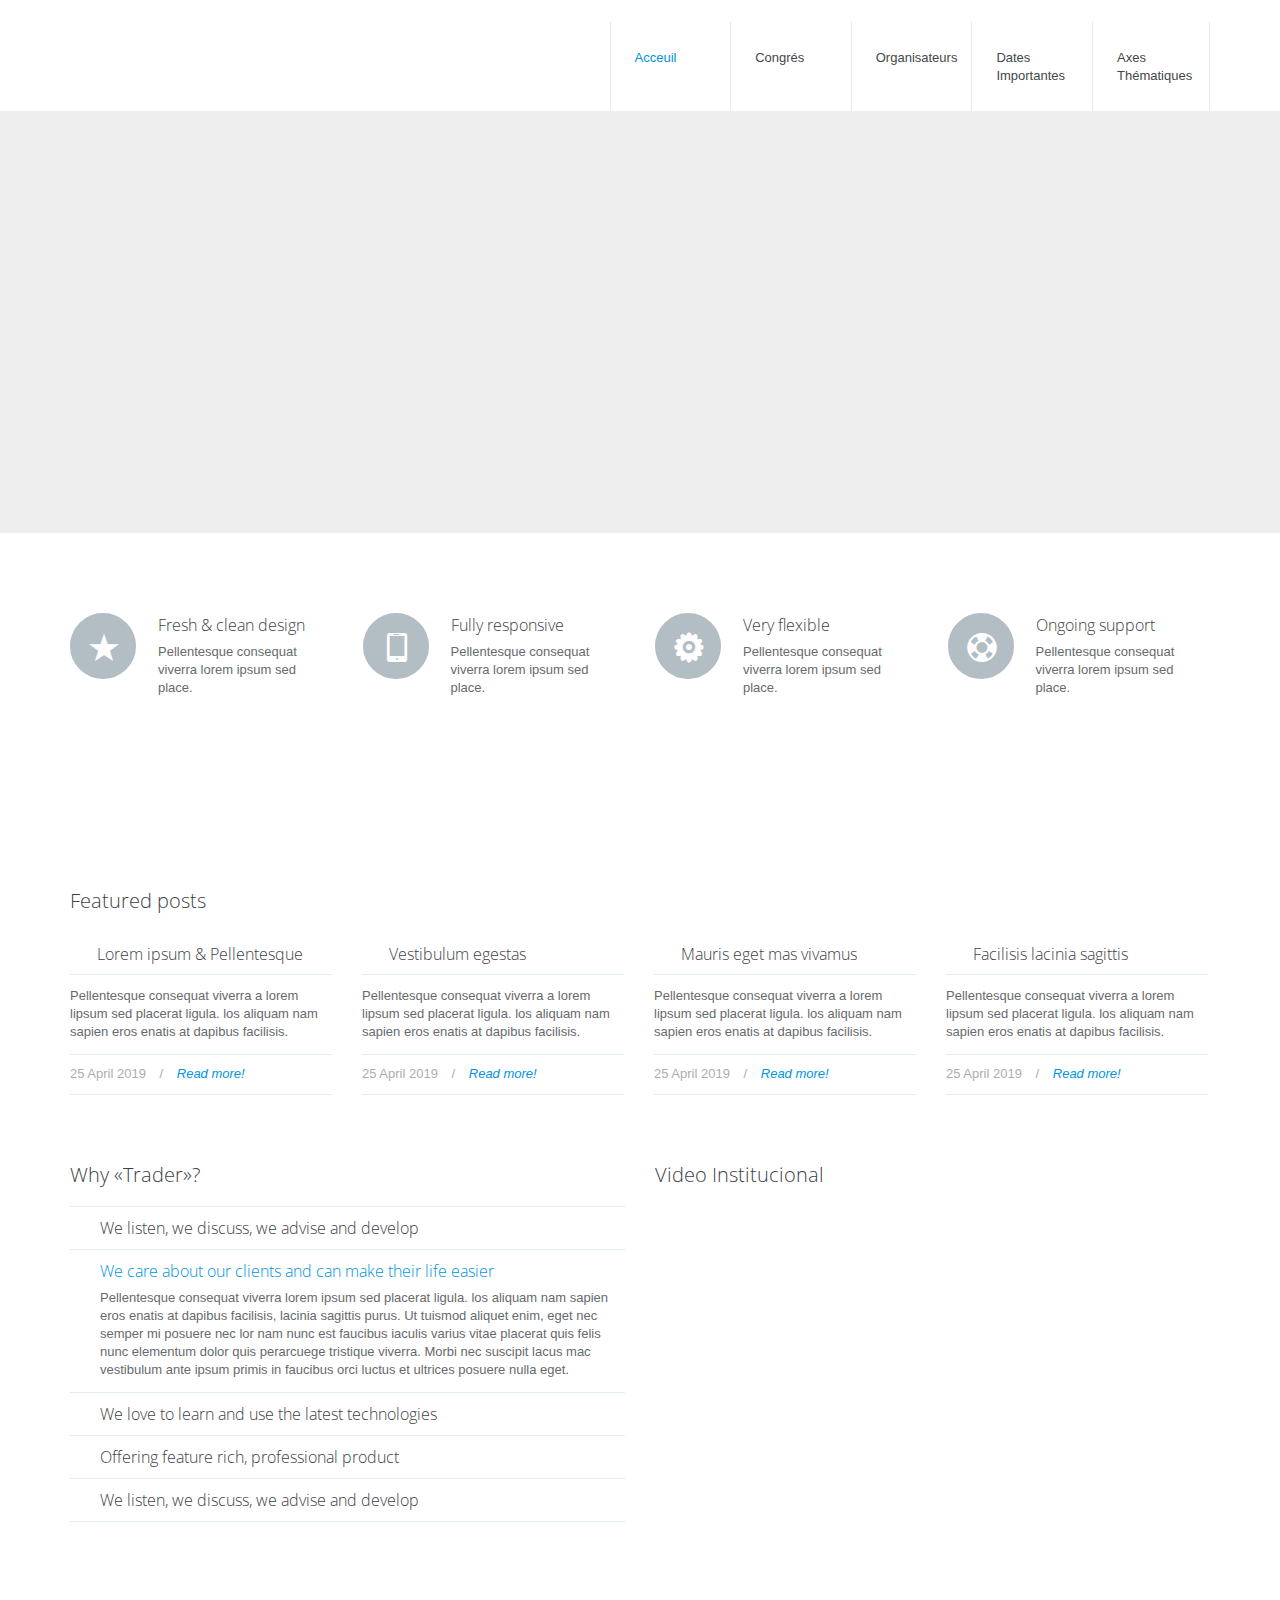
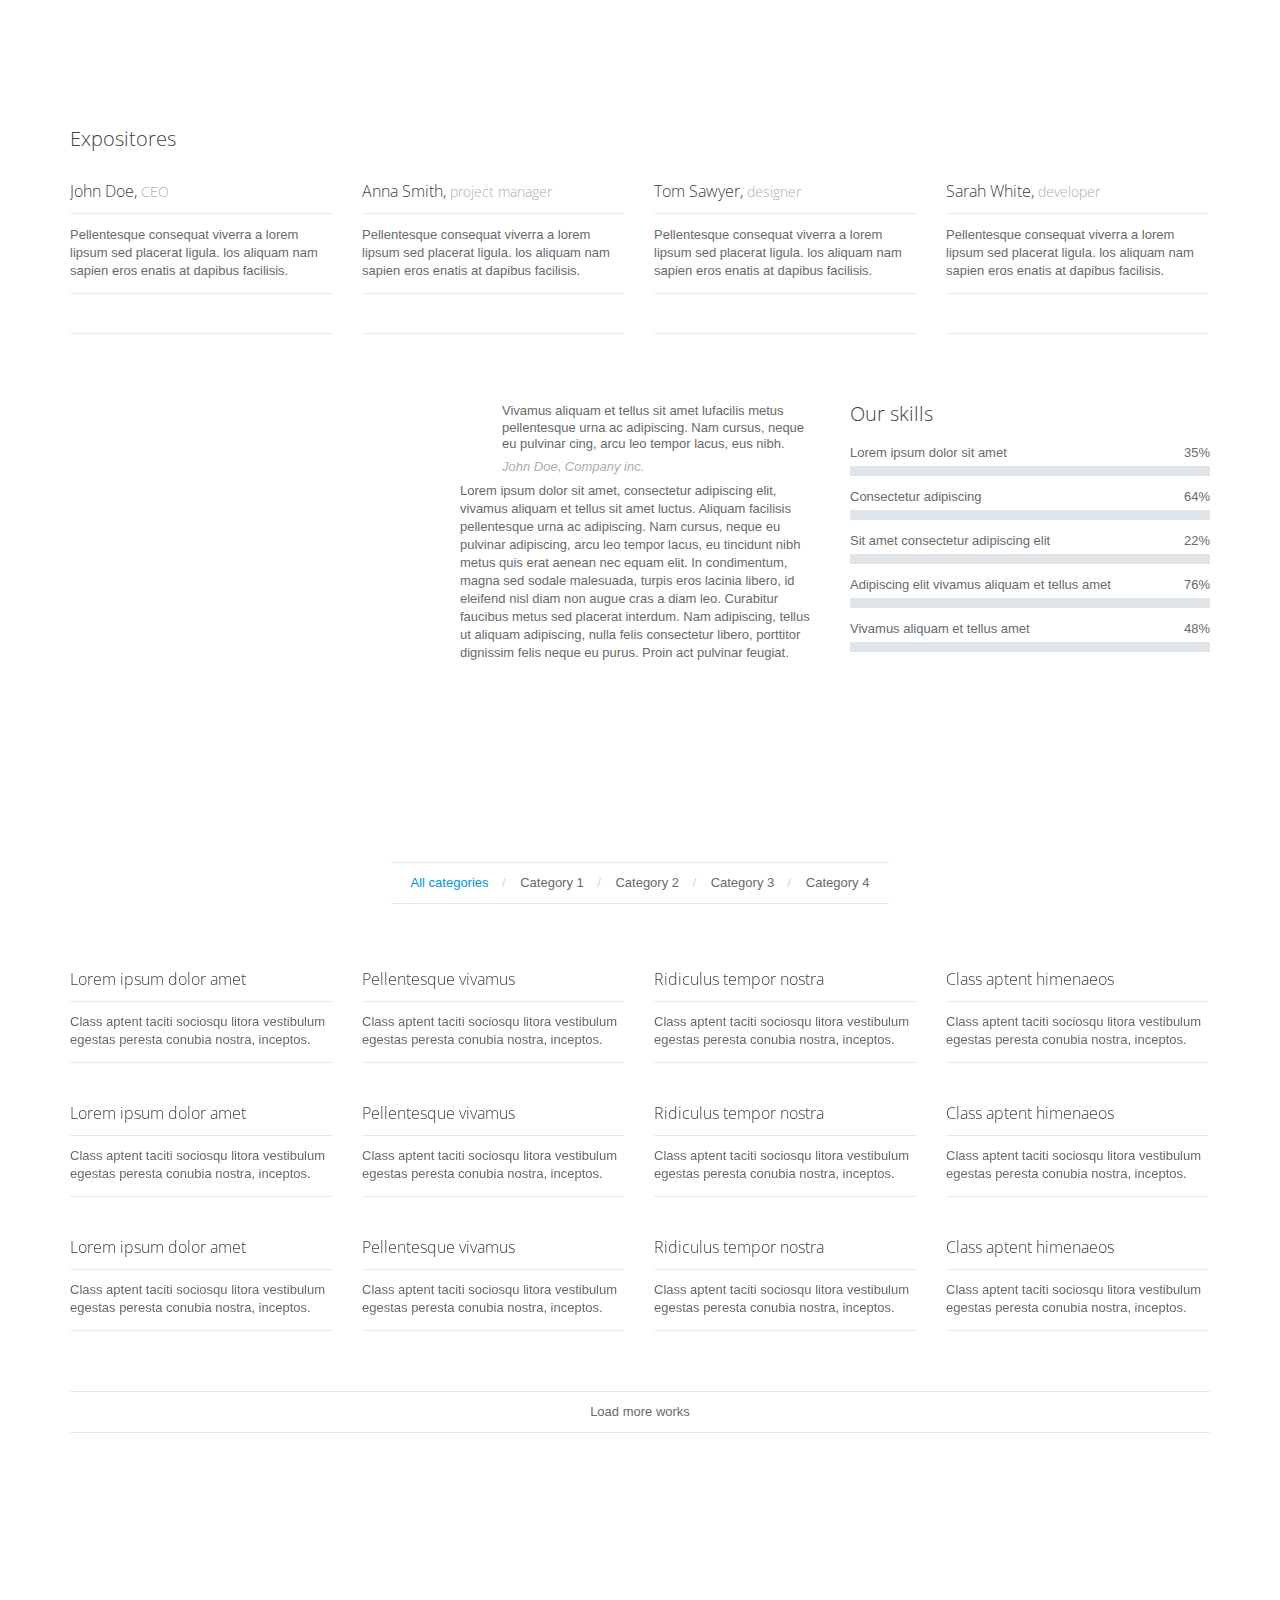
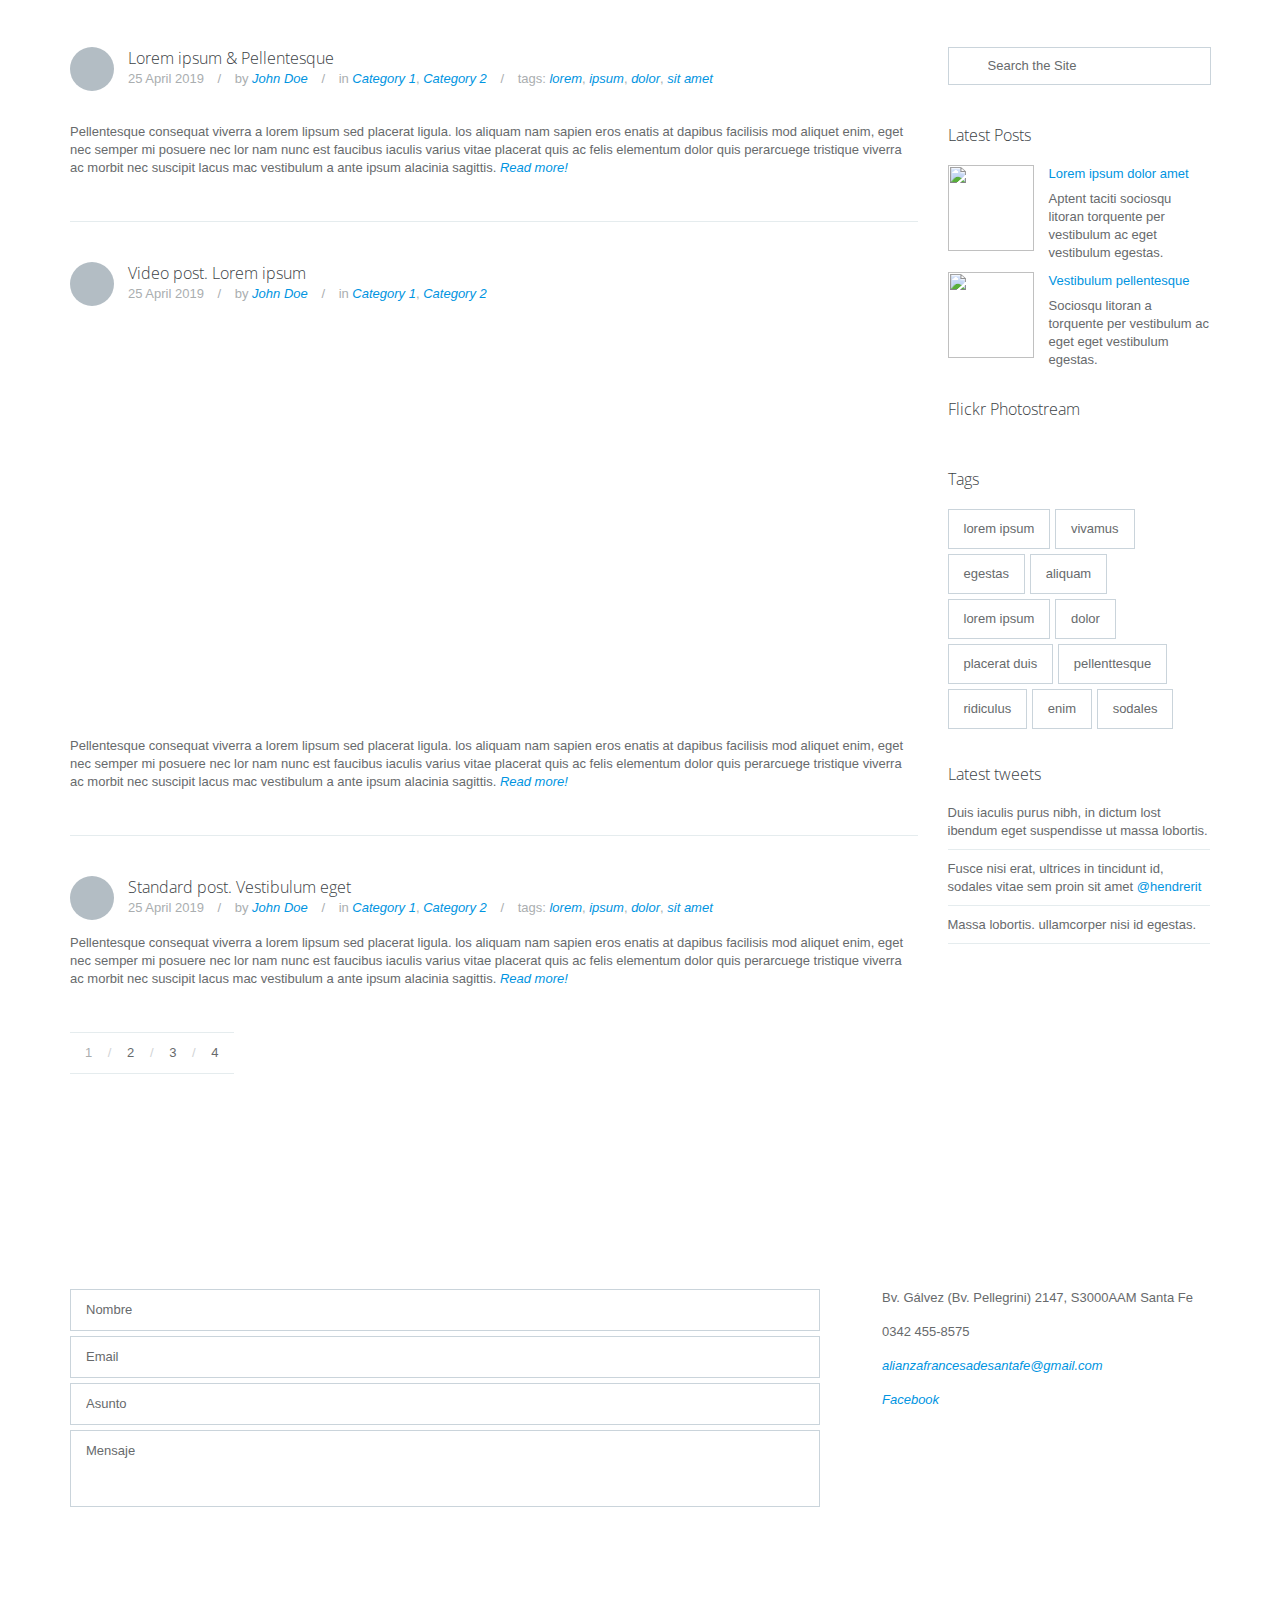
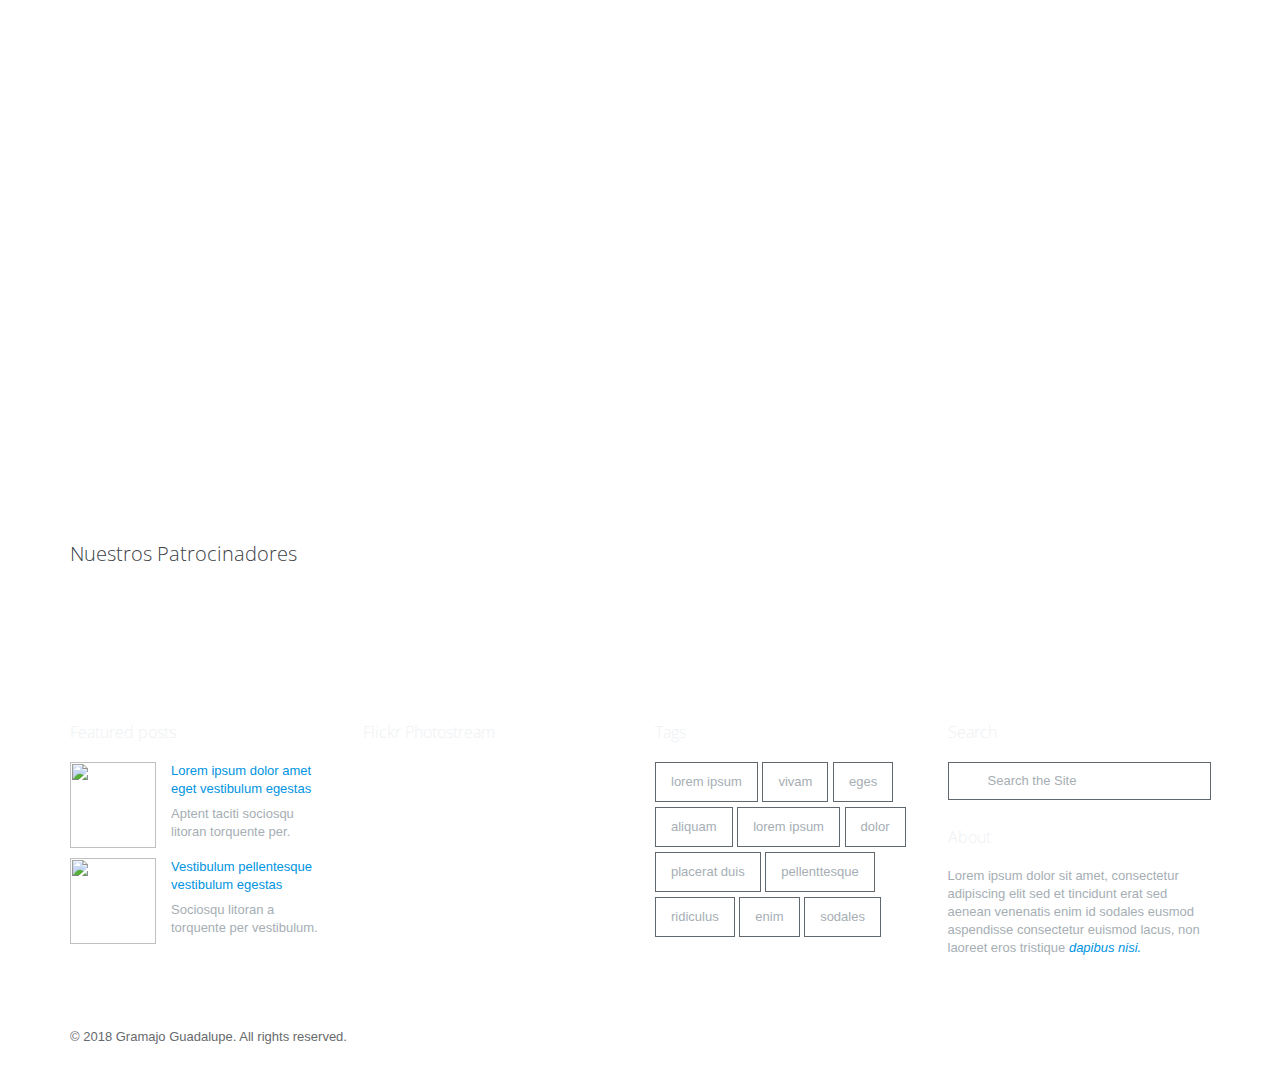
==== index.html @ 89263e57 "Primer Commit" ====
﻿<!DOCTYPE html>
<html><head>
	<meta charset="utf-8">
	<title>Congreso Nacional de Profesores de Frances</title>
    <meta name="viewport" content="width=device-width, initial-scale=1.0">
	<meta name="description" content="">
	<meta name="author" content="">

    <link href="css/bootstrap.css" rel="stylesheet" type="text/css" />
    <link href="css/plugins.css" rel="stylesheet" type="text/css" />
    <link href="css/animate.css" rel="stylesheet" type="text/css" />
    <link href="css/style.css" rel="stylesheet" type="text/css" />
    <link href="css/responsive.css" rel="stylesheet" type="text/css" />
    <link rel="shortcut icon" href="images/favicon.ico">
    <!-- // IE  // -->
	<!--[if IE]><script src="http://html5shiv.googlecode.com/svn/trunk/html5.js"></script><![endif]-->
    <!--[if IE 8 ]><html class="ie ie8" lang="en"> <![endif]-->
    <link href='http://fonts.googleapis.com/css?family=Open+Sans:800,700,300,600,400' rel='stylesheet' type='text/css'>
    <script type="text/javascript" src="js/jquery-1.9.1.min.js"></script>
	<script src="js/jquery-ui.min.js" type="text/javascript"></script>
    <script type="text/javascript" src="js/jquery.isotope.min.js"></script>
	<script type="text/javascript" src="js/sorting.js"></script>
    <script type="text/javascript" src="js/current.js"></script>
    <script type="text/javascript" src="js/animate.js"></script>
</head>
<body class="animated" data-animated="fadeIn">
    <!-- #page -->
    <div id="page">
        <!-- header section -->
        <section id="top">
        	<!--top_line-->
            <div class="top_line">
            	<div class="container">
            		<!-- <div class="fleft">Lorem ipsum dolor sit amet consectetur.</div>
                	<div class="fright">Call us toll free: +1 800 2526 305</div> -->
                    <div class="clear"></div>
                </div>
            </div>
            <!--//top_line-->
            <header>
                <div class="container">
                    <!-- logo -->
                    <div id="logo">
                        <a href="index.html#top"><img src="images/logo2.png" alt="" /></a>
                    </div>
                    <!-- menu -->
                    <nav class="navmenu">
                        <ul>
                            <li class="active"><a href="#top">Acceuil</a></li>
                            <li><a href="#about">Congrés</a></li>
                            <li><a href="#portfolio">Organisateurs</a></li>
                            <li><a href="#blog">Dates Importantes</a></li>
                            <li><a href="#contact">Axes Thématiques</a></li>
                        </ul>
                    </nav><!-- end nav -->
                    <div class="clear"></div>
                </div><!-- end .container -->
            </header>
        </section><!-- //header section -->

        <!-- home content -->
        <section class="page_section" id="home">
            <!--Slider-->
            <div class="full_slider">
                <div id="fullwidth_slider" class="flexslider">
                  <ul class="slides">
                    <li>
                    	<img src="images/slider/1.jpg" alt="" class="slide_bg" />
                    </li>
                    <li>
                    	<img src="images/slider/2.png" alt="" class="slide_bg" />
                    </li>
                    <li>
                    	<img src="images/slider/3.jpg" alt="" class="slide_bg" />
                    </li>
                  </ul>
                </div>
             </div>
            <!--//Slider-->

            <div class="container">
            	<div class="row">
                	<div class="col-md-3">
                    	<div class="service">
                        	<a href="javascript:void(0);">
                            	<span class="service_icon">*</span>
                                <span class="service_title">Fresh &amp; clean design</span>
                                Pellentesque consequat viverra lorem ipsum sed place.
                            </a>
                        </div>
                    </div>
                    <div class="col-md-3">
                    	<div class="service">
                            <a href="javascript:void(0);">
                                <span class="service_icon">0</span>
                                <span class="service_title">Fully responsive</span>
                                Pellentesque consequat viverra lorem ipsum sed place.
                        	</a>
                        </div>
                    </div>
                    <div class="col-md-3">
                    	<div class="service">
                        	<a href="javascript:void(0);">
                                <span class="service_icon">s</span>
                                <span class="service_title">Very flexible</span>
                                Pellentesque consequat viverra lorem ipsum sed place.
                        	</a>
                        </div>
                    </div>
                    <div class="col-md-3">
                    	<div class="service">
                        	<a href="javascript:void(0);">
                                <span class="service_icon">w</span>
                                <span class="service_title">Ongoing support</span>
                                Pellentesque consequat viverra lorem ipsum sed place.
                        	</a>
                        </div>
                    </div>
                </div>
            </div>
            <!-- section header -->
            <header>
                <div class="container">
                    <!-- <h1>Meet our top notch HTML5 onepage business Template</h1>
                    <p>Buy this template and discover elegant solution for your online business fast, reliable, affordable.</p> -->
                </div><!-- end .container -->
            </header>
            <!-- //section header -->

            <!-- section content -->
            <div class="content_section container">
            	<div class="row">
                	<div class="col-md-12">
                    	<h4 class="title">Featured posts</h4>
                        <!--Carousel-->
                        <div class="carouselslider featured_posts items4" data-count="4">
                            <ul class="item_list">
                                <li>
                                    <div class="item">
                                        <div class="img_block hover_img">
                                        	<img src="images/blog/latest_1.jpg" alt="" />
                                            <a href="images/blog/latest_1.jpg" class="zoom prettyPhoto" data-rel="prettyPhoto[latest1]">Zoom</a>
                                        </div>
                                        <div class="post_type_title">
                                        	<h4><a href="javascript:void(0);">Lorem ipsum &amp; Pellentesque</a></h4>
                                            <div class="post_type image_type"></div>
                                        </div>
                                        <div class="desc_block">Pellentesque consequat viverra a lorem lipsum sed placerat ligula. los aliquam nam sapien eros enatis at dapibus facilisis.</div>
                                        <div class="block_info">
                                        	25 April 2019 <span class="separator">/</span> <a href="javascript:void(0);">Read more!</a>
                                        </div>
                                    </div>
                                </li>
                                <li>
                                    <div class="item">
                                        <div class="img_block hover_img">
                                        	<img src="images/blog/latest_2.jpg" alt="" />
                                            <a href="images/blog/latest_2.jpg" class="zoom prettyPhoto" data-rel="prettyPhoto[latest1]">Zoom</a>
                                        </div>
                                        <div class="post_type_title">
                                        	<h4><a href="javascript:void(0);">Vestibulum egestas</a></h4>
                                            <div class="post_type text_type"></div>
                                        </div>
                                        <div class="desc_block">Pellentesque consequat viverra a lorem lipsum sed placerat ligula. los aliquam nam sapien eros enatis at dapibus facilisis.</div>
                                        <div class="block_info">
                                        	25 April 2019 <span class="separator">/</span> <a href="javascript:void(0);">Read more!</a>
                                        </div>
                                    </div>
                                </li>
                                <li>
                                    <div class="item">
                                        <div class="img_block hover_img">
                                        	<img src="images/blog/latest_3.jpg" alt="" />
                                            <a href="images/blog/latest_3.jpg" class="zoom prettyPhoto" data-rel="prettyPhoto[latest1]">Zoom</a>
                                        </div>
                                        <div class="post_type_title">
                                        	<h4><a href="javascript:void(0);">Mauris eget mas vivamus</a></h4>
                                            <div class="post_type image_type"></div>
                                        </div>
                                        <div class="desc_block">Pellentesque consequat viverra a lorem lipsum sed placerat ligula. los aliquam nam sapien eros enatis at dapibus facilisis.</div>
                                        <div class="block_info">
                                        	25 April 2019 <span class="separator">/</span> <a href="javascript:void(0);">Read more!</a>
                                        </div>
                                    </div>
                                </li>
                                <li>
                                    <div class="item">
                                        <div class="img_block hover_img">
                                        	<img src="images/blog/latest_4.jpg" alt="" />
                                            <a href="images/blog/latest_4.jpg" class="zoom prettyPhoto" data-rel="prettyPhoto[latest1]">Zoom</a>
                                        </div>
                                        <div class="post_type_title">
                                        	<h4><a href="javascript:void(0);">Facilisis lacinia sagittis</a></h4>
                                            <div class="post_type video_type"></div>
                                        </div>
                                        <div class="desc_block">Pellentesque consequat viverra a lorem lipsum sed placerat ligula. los aliquam nam sapien eros enatis at dapibus facilisis.</div>
                                        <div class="block_info">
                                        	25 April 2019 <span class="separator">/</span> <a href="javascript:void(0);">Read more!</a>
                                        </div>
                                    </div>
                                </li>
                                <li>
                                    <div class="item">
                                        <div class="img_block hover_img">
                                        	<img src="images/blog/latest_1.jpg" alt="" />
                                            <a href="images/blog/latest_1.jpg" class="zoom prettyPhoto" data-rel="prettyPhoto[latest1]">Zoom</a>
                                        </div>
                                        <div class="post_type_title">
                                        	<h4><a href="javascript:void(0);">Lorem ipsum &amp; Pellentesque</a></h4>
                                            <div class="post_type image_type"></div>
                                        </div>
                                        <div class="desc_block">Pellentesque consequat viverra a lorem lipsum sed placerat ligula. los aliquam nam sapien eros enatis at dapibus facilisis.</div>
                                        <div class="block_info">
                                        	25 April 2019 <span class="separator">/</span> <a href="javascript:void(0);">Read more!</a>
                                        </div>
                                    </div>
                                </li>
                                <li>
                                    <div class="item">
                                        <div class="img_block hover_img">
                                        	<img src="images/blog/latest_2.jpg" alt="" />
                                            <a href="images/blog/latest_2.jpg" class="zoom prettyPhoto" data-rel="prettyPhoto[latest1]">Zoom</a>
                                        </div>
                                        <div class="post_type_title">
                                        	<h4><a href="javascript:void(0);">Lorem ipsum &amp; Pellentesque</a></h4>
                                            <div class="post_type image_type"></div>
                                        </div>
                                        <div class="desc_block">Pellentesque consequat viverra a lorem lipsum sed placerat ligula. los aliquam nam sapien eros enatis at dapibus facilisis.</div>
                                        <div class="block_info">
                                        	25 April 2019 <span class="separator">/</span> <a href="javascript:void(0);">Read more!</a>
                                        </div>
                                    </div>
                                </li>
                            </ul>
                        </div>
                        <div class="clear"></div>
                        <!--//Carousel-->
            		</div>
                </div><!--//row-->
                <div class="divider"></div>
                <div class="row">
                	<div class="col-md-6">
                    	<h4 class="title">Why «Trader»?</h4>
                        <!--accordion-->
                        <div class="shortcode_accordion_shortcode accordion">
                            <h5 class="shortcode_accordion_item_title" data-count="1">
                                We listen, we discuss, we advise and develop
                                <span class="ico"></span>
                            </h5>
                            <div class="shortcode_accordion_item_body">
                                <div class="ip">
                                    Pellentesque consequat viverra lorem ipsum sed placerat ligula. los aliquam nam sapien eros enatis at dapibus facilisis, lacinia sagittis purus. Ut tuismod aliquet enim, eget nec semper mi posuere nec lor nam nunc est faucibus iaculis varius vitae placerat quis felis nunc elementum dolor quis perarcuege tristique viverra. Morbi nec suscipit lacus mac vestibulum ante ipsum
primis in faucibus orci luctus et ultrices posuere nulla eget.
                                </div>
                            </div>
                            <h5 class="shortcode_accordion_item_title expanded_yes" data-count="2">
                                We care about our clients and can make their life easier
                                <span class="ico"></span>
                            </h5>
                            <div class="shortcode_accordion_item_body">
                                <div class="ip">
                                    Pellentesque consequat viverra lorem ipsum sed placerat ligula. los aliquam nam sapien eros enatis at dapibus facilisis, lacinia sagittis purus. Ut tuismod aliquet enim, eget nec semper mi posuere nec lor nam nunc est faucibus iaculis varius vitae placerat quis felis nunc elementum dolor quis perarcuege tristique viverra. Morbi nec suscipit lacus mac vestibulum ante ipsum
primis in faucibus orci luctus et ultrices posuere nulla eget.
                                </div>
                            </div>
                            <h5 class="shortcode_accordion_item_title" data-count="3">
                                We love to learn and use the latest technologies
                                <span class="ico"></span>
                            </h5>
                            <div class="shortcode_accordion_item_body">
                                <div class="ip">
                                    Pellentesque consequat viverra lorem ipsum sed placerat ligula. los aliquam nam sapien eros enatis at dapibus facilisis, lacinia sagittis purus. Ut tuismod aliquet enim, eget nec semper mi posuere nec lor nam nunc est faucibus iaculis varius vitae placerat quis felis nunc elementum dolor quis perarcuege tristique viverra. Morbi nec suscipit lacus mac vestibulum ante ipsum
primis in faucibus orci luctus et ultrices posuere nulla eget.
                                </div>
                            </div>
                            <h5 class="shortcode_accordion_item_title" data-count="4">
                                Offering feature rich, professional product
                                <span class="ico"></span>
                            </h5>
                            <div class="shortcode_accordion_item_body">
                                <div class="ip">
                                    Pellentesque consequat viverra lorem ipsum sed placerat ligula. los aliquam nam sapien eros enatis at dapibus facilisis, lacinia sagittis purus. Ut tuismod aliquet enim, eget nec semper mi posuere nec lor nam nunc est faucibus iaculis varius vitae placerat quis felis nunc elementum dolor quis perarcuege tristique viverra. Morbi nec suscipit lacus mac vestibulum ante ipsum
primis in faucibus orci luctus et ultrices posuere nulla eget.
                                </div>
                            </div>
                            <h5 class="shortcode_accordion_item_title" data-count="5">
                                We listen, we discuss, we advise and develop
                                <span class="ico"></span>
                            </h5>
                            <div class="shortcode_accordion_item_body">
                                <div class="ip">
                                    Pellentesque consequat viverra lorem ipsum sed placerat ligula. los aliquam nam sapien eros enatis at dapibus facilisis, lacinia sagittis purus. Ut tuismod aliquet enim, eget nec semper mi posuere nec lor nam nunc est faucibus iaculis varius vitae placerat quis felis nunc elementum dolor quis perarcuege tristique viverra. Morbi nec suscipit lacus mac vestibulum ante ipsum
primis in faucibus orci luctus et ultrices posuere nulla eget.
                                </div>
                            </div>
                        </div><!--//accordion-->

                    </div>
                    <div class="col-md-6">
                    	<h4 class="title">Video Institucional</h4>
                        <div class="video">
                        	<iframe height="316" src="https://www.youtube.com/embed/ecf6W5wAqcg" frameborder="0" allowfullscreen></iframe>
												</div>
                    </div>
                </div><!--//row-->
            </div>
            <!-- //section content -->
        </section>

        <!-- about content-->
        <section class="page_section" id="about">
            <!-- section header -->
            <header>
                <div class="container">
                    <!-- <h1>About our company</h1>
                    <p>Discover elegant solution for your online business fast, reliable, affordable.</p> -->
                </div><!-- end .container -->
            </header>
            <!-- //section header -->

            <!-- section content -->
            <div class="content_section container">
            	<div class="skill_start"></div>
            	<div class="row">
                	<div class="col-md-12">
                    	<h4 class="title">Expositores</h4>
                        <!--Carousel-->
                        <div class="carouselslider our_teams items4" data-count="4">
                            <ul class="item_list">
                                <li>
                                    <div class="item">
                                        <div class="img_block hover_img">
                                        	<img src="images/team/1.jpg" alt="" />
                                        </div>
                                        <h4>John Doe, <span>CEO</span></h4>
                                        <div class="desc_block">Pellentesque consequat viverra a lorem lipsum sed placerat ligula. los aliquam nam sapien eros enatis at dapibus facilisis.</div>
                                        <div class="block_info">
                                        	<div class="team_socials">
                                           		 <a class="twitter_link" title="Twitter" href="javascript:void(0);">Twitter</a>
                                                 <a class="facebook_link" title="Facebook" href="javascript:void(0);">Facebook</a>
                                                 <a class="tumblr_link" title="Tumblr" href="javascript:void(0);">Tumblr</a>
                                                 <a class="linkedin_link" title="Linkedin" href="javascript:void(0);">Linkedin</a>
                                                 <a class="email_link" title="E-mail" href="javascript:void(0);">E-mail</a>
                                            </div>
                                        </div>
                                    </div>
                                </li>
                                <li>
                                    <div class="item">
                                        <div class="img_block hover_img">
                                        	<img src="images/team/2.jpg" alt="" />
                                        </div>
                                        <h4>Anna Smith, <span>project manager</span></h4>
                                        <div class="desc_block">Pellentesque consequat viverra a lorem lipsum sed placerat ligula. los aliquam nam sapien eros enatis at dapibus facilisis.</div>
                                        <div class="block_info">
                                        	<div class="team_socials">
                                           		 <a class="twitter_link" title="Twitter" href="javascript:void(0);">Twitter</a>
                                                 <a class="facebook_link" title="Facebook" href="javascript:void(0);">Facebook</a>
                                                 <a class="tumblr_link" title="Tumblr" href="javascript:void(0);">Tumblr</a>
                                                 <a class="linkedin_link" title="Linkedin" href="javascript:void(0);">Linkedin</a>
                                                 <a class="email_link" title="E-mail" href="javascript:void(0);">E-mail</a>
                                            </div>
                                        </div>
                                    </div>
                                </li>
                                <li>
                                    <div class="item">
                                        <div class="img_block hover_img">
                                        	<img src="images/team/3.jpg" alt="" />
                                        </div>
                                        <h4>Tom Sawyer, <span>designer</span></h4>
                                        <div class="desc_block">Pellentesque consequat viverra a lorem lipsum sed placerat ligula. los aliquam nam sapien eros enatis at dapibus facilisis.</div>
                                        <div class="block_info">
                                        	<div class="team_socials">
                                           		 <a class="twitter_link" title="Twitter" href="javascript:void(0);">Twitter</a>
                                                 <a class="facebook_link" title="Facebook" href="javascript:void(0);">Facebook</a>
                                                 <a class="tumblr_link" title="Tumblr" href="javascript:void(0);">Tumblr</a>
                                                 <a class="linkedin_link" title="Linkedin" href="javascript:void(0);">Linkedin</a>
                                                 <a class="email_link" title="E-mail" href="javascript:void(0);">E-mail</a>
                                            </div>
                                        </div>
                                    </div>
                                </li>
                                <li>
                                    <div class="item">
                                        <div class="img_block hover_img">
                                        	<img src="images/team/4.jpg" alt="" />
                                        </div>
                                        <h4>Sarah White, <span>developer</span></h4>
                                        <div class="desc_block">Pellentesque consequat viverra a lorem lipsum sed placerat ligula. los aliquam nam sapien eros enatis at dapibus facilisis.</div>
                                        <div class="block_info">
                                        	<div class="team_socials">
                                           		 <a class="twitter_link" title="Twitter" href="javascript:void(0);">Twitter</a>
                                                 <a class="facebook_link" title="Facebook" href="javascript:void(0);">Facebook</a>
                                                 <a class="tumblr_link" title="Tumblr" href="javascript:void(0);">Tumblr</a>
                                                 <a class="linkedin_link" title="Linkedin" href="javascript:void(0);">Linkedin</a>
                                                 <a class="email_link" title="E-mail" href="javascript:void(0);">E-mail</a>
                                            </div>
                                        </div>
                                    </div>
                                </li>
                                <li>
                                    <div class="item">
                                        <div class="img_block hover_img">
                                        	<img src="images/team/1.jpg" alt="" />
                                        </div>
                                        <h4>John Doe, <span>CEO</span></h4>
                                        <div class="desc_block">Pellentesque consequat viverra a lorem lipsum sed placerat ligula. los aliquam nam sapien eros enatis at dapibus facilisis.</div>
                                        <div class="block_info">
                                        	<div class="team_socials">
                                           		 <a class="twitter_link" title="Twitter" href="javascript:void(0);">Twitter</a>
                                                 <a class="facebook_link" title="Facebook" href="javascript:void(0);">Facebook</a>
                                                 <a class="tumblr_link" title="Tumblr" href="javascript:void(0);">Tumblr</a>
                                                 <a class="linkedin_link" title="Linkedin" href="javascript:void(0);">Linkedin</a>
                                                 <a class="email_link" title="E-mail" href="javascript:void(0);">E-mail</a>
                                            </div>
                                        </div>
                                    </div>
                                </li>
                                <li>
                                    <div class="item">
                                        <div class="img_block hover_img">
                                        	<img src="images/team/2.jpg" alt="" />
                                        </div>
                                        <h4>Anna Smith, <span>project manager</span></h4>
                                        <div class="desc_block">Pellentesque consequat viverra a lorem lipsum sed placerat ligula. los aliquam nam sapien eros enatis at dapibus facilisis.</div>
                                        <div class="block_info">
                                        	<div class="team_socials">
                                           		 <a class="twitter_link" title="Twitter" href="javascript:void(0);">Twitter</a>
                                                 <a class="facebook_link" title="Facebook" href="javascript:void(0);">Facebook</a>
                                                 <a class="tumblr_link" title="Tumblr" href="javascript:void(0);">Tumblr</a>
                                                 <a class="linkedin_link" title="Linkedin" href="javascript:void(0);">Linkedin</a>
                                                 <a class="email_link" title="E-mail" href="javascript:void(0);">E-mail</a>
                                            </div>
                                        </div>
                                    </div>
                                </li>
                            </ul>
                        </div>
                        <div class="clear"></div>
                        <!--//Carousel-->
            		</div>
                </div><!--//row-->
                <div class="divider"></div>
                <div class="row">
                	<div class="col-md-4"><div class="marg_b"><img src="images/about1.jpg" alt="" /></div></div>
                    <div class="col-md-4">
                    	<blockquote>
                        	<p>Vivamus aliquam et tellus sit amet lufacilis metus pellentesque urna ac adipiscing. Nam cursus, neque eu pulvinar cing, arcu leo tempor lacus, eus nibh.</p>
                            <p><a href="javascript:void(0);">John Doe, Company inc.</a></p>
                        </blockquote>
                    	<p>Lorem ipsum dolor sit amet, consectetur adipiscing elit, vivamus aliquam et tellus sit amet luctus. Aliquam facilisis pellentesque urna ac adipiscing. Nam cursus, neque eu pulvinar adipiscing, arcu leo tempor lacus, eu tincidunt nibh metus quis erat aenean nec equam elit. In condimentum, magna sed sodale malesuada, turpis eros lacinia libero, id eleifend nisl diam non augue cras a diam leo. Curabitur faucibus metus sed placerat interdum. Nam adipiscing, tellus ut aliquam adipiscing, nulla felis consectetur libero, porttitor dignissim felis neque eu purus. Proin act pulvinar feugiat.</p>
                    </div>
                    <div class="col-md-4">
                    	<h4 class="title">Our skills</h4>
                        <!--diagramm-->
                        <div class="shortcode_diagramm_shortcode diagramm">
                            <ul class="skills_list">
                                <li class="skill_li">
                                    <div class="diagram_bar">
                                        <h6>Lorem ipsum dolor sit amet</h6>
                                        <div class="skill_div-wrapper"><div class="skill_div" data-percent="35"></div></div>
                                    </div>
                                    <div class="skill_percent"><h6>35%</h6></div>
                                </li>
                                <li class="skill_li">
                                    <div class="diagram_bar">
                                        <h6>Consectetur adipiscing</h6>
                                        <div class="skill_div-wrapper"><div class="skill_div" data-percent="64"></div></div>
                                    </div>
                                    <div class="skill_percent"><h6>64%</h6></div>
                                </li>
                                <li class="skill_li">
                                    <div class="diagram_bar">
                                        <h6>Sit amet consectetur adipiscing elit</h6>
                                        <div class="skill_div-wrapper"><div class="skill_div" data-percent="22"></div></div>
                                    </div>
                                    <div class="skill_percent"><h6>22%</h6></div>
                                </li>
                                <li class="skill_li">
                                    <div class="diagram_bar">
                                        <h6>Adipiscing elit vivamus aliquam et tellus amet</h6>
                                        <div class="skill_div-wrapper"><div class="skill_div" data-percent="76"></div></div>
                                    </div>
                                    <div class="skill_percent"><h6>76%</h6></div>
                                </li>
                                <li class="skill_li">
                                    <div class="diagram_bar">
                                        <h6>Vivamus aliquam et tellus amet</h6>
                                        <div class="skill_div-wrapper"><div class="skill_div" data-percent="48"></div></div>
                                    </div>
                                    <div class="skill_percent"><h6>48%</h6></div>
                                </li>
                            </ul>
                        </div>
                        <!--//diagramm-->
                    </div>
                </div><!--//.row-->
            </div>
            <!-- //section content -->
        </section>

        <!-- services content-->
        <section class="page_section" id="portfolio">
            <!-- section header -->
            <header>
                <div class="container">
                    <!-- <h1>Portfolio</h1>
                    <p>We listen, we discuss, we develop!</p> -->
                </div><!-- end .container -->
            </header>
            <!-- //section header -->

            <!-- section content -->
            <div class="content_section container">
                <!-- Services -->
                <div class="row">
                    <div class="col-md-12">
                        <div class="filter_block">
                            <div class="filter_navigation">
                                <ul id="options" class="splitter">
                                    <li>
                                        <ul data-option-key="filter" class="optionset">
                                            <li class="selected"><a data-option-value="*" href="#filter">All categories</a></li>
                                            <li><a title="View all post filed under Category 1" data-option-value=".category01" href="#filter">Category 1</a></li>
                                            <li><a title="View all post filed under Category 2" data-option-value=".category02" href="#filter">Category 2</a></li>
                                            <li><a title="View all post filed under Category 3" data-option-value=".category03" href="#filter">Category 3</a></li>
                                            <li><a title="View all post filed under Category 4" data-option-value=".category04" href="#filter">Category 4</a></li>
                                        </ul>
                                    </li>
                                </ul>
                            </div><!-- .filter_navigation -->
                        </div><!-- .filter_block -->

                    	<div class="portfolio_block image-grid columns4" id="list">

                            <div data-category="category01" class="category01 element">
                                <div class="filter_img">
                                    <div class="hover_img">
                                    	<img src="images/portfolio/1.jpg" alt="" />
                                        <a href="images/portfolio/1.jpg" class="zoom prettyPhoto" data-rel="prettyPhoto[portfolio1]">Zoom</a>
                                    </div>
                                    <div class="portfolio_descr">
                                        <div class="portfolio_title"><h4><a href="single_portfolio.html">Lorem ipsum dolor amet</a></h4></div>
                                        <div class="portfolio_text">Class aptent taciti sociosqu litora vestibulum egestas peresta conubia nostra, inceptos.</div>
                                    </div>
                                </div>
                            </div><!-- .element -->

                            <div data-category="category02" class="category02 element">
                                <div class="filter_img">
                                    <div class="hover_img">
                                    	<img src="images/portfolio/2.jpg" alt="" />
                                        <a href="images/portfolio/2.jpg" class="zoom prettyPhoto" data-rel="prettyPhoto[portfolio1]">Zoom</a>
                                    </div>
                                    <div class="portfolio_descr">
                                        <div class="portfolio_title"><h4><a href="single_portfolio.html">Pellentesque vivamus</a></h4></div>
                                        <div class="portfolio_text">Class aptent taciti sociosqu litora vestibulum egestas peresta conubia nostra, inceptos.</div>
                                    </div>
                                </div>
                            </div><!-- .element -->

                            <div data-category="category03" class="category03 element">
                                <div class="filter_img">
                                    <div class="hover_img">
                                    	<img src="images/portfolio/3.jpg" alt="" />
                                        <a href="images/portfolio/3.jpg" class="zoom prettyPhoto" data-rel="prettyPhoto[portfolio1]">Zoom</a>
                                    </div>
                                    <div class="portfolio_descr">
                                        <div class="portfolio_title"><h4><a href="single_portfolio.html">Ridiculus tempor nostra</a></h4></div>
                                        <div class="portfolio_text">Class aptent taciti sociosqu litora vestibulum egestas peresta conubia nostra, inceptos.</div>
                                    </div>
                                </div>
                            </div><!-- .element -->

                            <div data-category="category04" class="category04 element">
                                <div class="filter_img">
                                    <div class="hover_img">
                                    	<img src="images/portfolio/4.jpg" alt="" />
                                        <a href="images/portfolio/4.jpg" class="zoom prettyPhoto" data-rel="prettyPhoto[portfolio1]">Zoom</a>
                                    </div>
                                    <div class="portfolio_descr">
                                        <div class="portfolio_title"><h4><a href="single_portfolio.html">Class aptent himenaeos</a></h4></div>
                                        <div class="portfolio_text">Class aptent taciti sociosqu litora vestibulum egestas peresta conubia nostra, inceptos.</div>
                                    </div>
                                </div>
                            </div><!-- .element -->

                            <div data-category="category01" class="category01 element">
                                <div class="filter_img">
                                    <div class="hover_img">
                                    	<img src="images/portfolio/5.jpg" alt="" />
                                        <a href="images/portfolio/5.jpg" class="zoom prettyPhoto" data-rel="prettyPhoto[portfolio1]">Zoom</a>
                                    </div>
                                    <div class="portfolio_descr">
                                        <div class="portfolio_title"><h4><a href="single_portfolio.html">Lorem ipsum dolor amet</a></h4></div>
                                        <div class="portfolio_text">Class aptent taciti sociosqu litora vestibulum egestas peresta conubia nostra, inceptos.</div>
                                    </div>
                                </div>
                            </div><!-- .element -->

                            <div data-category="category02" class="category02 element">
                                <div class="filter_img">
                                    <div class="hover_img">
                                    	<img src="images/portfolio/6.jpg" alt="" />
                                        <a href="images/portfolio/6.jpg" class="zoom prettyPhoto" data-rel="prettyPhoto[portfolio1]">Zoom</a>
                                    </div>
                                    <div class="portfolio_descr">
                                        <div class="portfolio_title"><h4><a href="single_portfolio.html">Pellentesque vivamus</a></h4></div>
                                        <div class="portfolio_text">Class aptent taciti sociosqu litora vestibulum egestas peresta conubia nostra, inceptos.</div>
                                    </div>
                                </div>
                            </div><!-- .element -->

                            <div data-category="category03" class="category03 element">
                                <div class="filter_img">
                                    <div class="hover_img">
                                    	<img src="images/portfolio/7.jpg" alt="" />
                                        <a href="images/portfolio/7.jpg" class="zoom prettyPhoto" data-rel="prettyPhoto[portfolio1]">Zoom</a>
                                    </div>
                                    <div class="portfolio_descr">
                                        <div class="portfolio_title"><h4><a href="single_portfolio.html">Ridiculus tempor nostra</a></h4></div>
                                        <div class="portfolio_text">Class aptent taciti sociosqu litora vestibulum egestas peresta conubia nostra, inceptos.</div>
                                    </div>
                                </div>
                            </div><!-- .element -->

                            <div data-category="category04" class="category04 element">
                                <div class="filter_img">
                                    <div class="hover_img">
                                    	<img src="images/portfolio/8.jpg" alt="" />
                                        <a href="images/portfolio/8.jpg" class="zoom prettyPhoto" data-rel="prettyPhoto[portfolio1]">Zoom</a>
                                    </div>
                                    <div class="portfolio_descr">
                                        <div class="portfolio_title"><h4><a href="single_portfolio.html">Class aptent himenaeos</a></h4></div>
                                        <div class="portfolio_text">Class aptent taciti sociosqu litora vestibulum egestas peresta conubia nostra, inceptos.</div>
                                    </div>
                                </div>
                            </div><!-- .element -->

                            <div data-category="category01" class="category01 element">
                                <div class="filter_img">
                                    <div class="hover_img">
                                    	<img src="images/portfolio/9.jpg" alt="" />
                                        <a href="images/portfolio/9.jpg" class="zoom prettyPhoto" data-rel="prettyPhoto[portfolio1]">Zoom</a>
                                    </div>
                                    <div class="portfolio_descr">
                                        <div class="portfolio_title"><h4><a href="single_portfolio.html">Lorem ipsum dolor amet</a></h4></div>
                                        <div class="portfolio_text">Class aptent taciti sociosqu litora vestibulum egestas peresta conubia nostra, inceptos.</div>
                                    </div>
                                </div>
                            </div><!-- .element -->

                            <div data-category="category02" class="category02 element">
                                <div class="filter_img">
                                    <div class="hover_img">
                                    	<img src="images/portfolio/10.jpg" alt="" />
                                        <a href="images/portfolio/10.jpg" class="zoom prettyPhoto" data-rel="prettyPhoto[portfolio1]">Zoom</a>
                                    </div>
                                    <div class="portfolio_descr">
                                        <div class="portfolio_title"><h4><a href="single_portfolio.html">Pellentesque vivamus</a></h4></div>
                                        <div class="portfolio_text">Class aptent taciti sociosqu litora vestibulum egestas peresta conubia nostra, inceptos.</div>
                                    </div>
                                </div>
                            </div><!-- .element -->

                            <div data-category="category03" class="category03 element">
                                <div class="filter_img">
                                    <div class="hover_img">
                                    	<img src="images/portfolio/11.jpg" alt="" />
                                        <a href="images/portfolio/11.jpg" class="zoom prettyPhoto" data-rel="prettyPhoto[portfolio1]">Zoom</a>
                                    </div>
                                    <div class="portfolio_descr">
                                        <div class="portfolio_title"><h4><a href="single_portfolio.html">Ridiculus tempor nostra</a></h4></div>
                                        <div class="portfolio_text">Class aptent taciti sociosqu litora vestibulum egestas peresta conubia nostra, inceptos.</div>
                                    </div>
                                </div>
                            </div><!-- .element -->

                            <div data-category="category04" class="category04 element">
                                <div class="filter_img">
                                    <div class="hover_img">
                                    	<img src="images/portfolio/12.jpg" alt="" />
                                        <a href="images/portfolio/12.jpg" class="zoom prettyPhoto" data-rel="prettyPhoto[portfolio1]">Zoom</a>
                                    </div>
                                    <div class="portfolio_descr">
                                        <div class="portfolio_title"><h4><a href="single_portfolio.html">Class aptent himenaeos</a></h4></div>
                                        <div class="portfolio_text">Class aptent taciti sociosqu litora vestibulum egestas peresta conubia nostra, inceptos.</div>
                                    </div>
                                </div>
                            </div><!-- .element -->

                        </div><!-- .portfolio_block -->
                        <div class="clear"></div>
                        <div class="load_more_cont"><a href="javascript:void(0)" class="btn_load_more shortcode_button">Load more works</a></div>
                        <script type="text/javascript">
							jQuery(window).load(function(){
								items_set = [	//Service Data

									{src : 'images/portfolio/13.jpg', zoom_src : 'images/portfolio/13.jpg', url : 'single_portfolio.html', category: 'category01', title : 'Lorem ipsum dolor amet', description: 'Class aptent taciti sociosqu litora vestibulum egestas peresta conubia nostra, inceptos.'},

									{src : 'images/portfolio/14.jpg', zoom_src : 'images/portfolio/14.jpg', url : 'single_portfolio.html', category: 'category02', title : 'Pellentesque vivamus', description: 'Class aptent taciti sociosqu litora vestibulum egestas peresta conubia nostra, inceptos.'},

									{src : 'images/portfolio/15.jpg', zoom_src : 'images/portfolio/15.jpg', url : 'single_portfolio.html', category: 'category03', title : 'Ridiculus tempor nostra', description: 'Class aptent taciti sociosqu litora vestibulum egestas peresta conubia nostra, inceptos.'},

									{src : 'images/portfolio/16.jpg', zoom_src : 'images/portfolio/16.jpg', url : 'single_portfolio.html', category: 'category04', title : 'Class aptent himenaeos', description: 'Class aptent taciti sociosqu litora vestibulum egestas peresta conubia nostra, inceptos.'}

								];
								jQuery('#list').portfolio_addon({
									type : 1, // 2-4 columns simple portfolio
									load_count : 4,
									items : items_set
								});
							});
                        </script>
                    </div><!-- .module_portfolio -->
                </div><!-- .row -->
            	<!-- //Services -->
            	<div class="clear"></div>
            </div>
			<!-- //section content -->
        </section>

        <!-- blog content-->
        <section class="page_section" id="blog">
            <!-- section header -->
            <header>
                <div class="container">
                    <!-- <h1>Our Blog</h1>
                    <p>Discover elegant solution for your online business!</p> -->
                </div><!-- end .container -->
            </header>
            <!-- //section header -->
            <!-- section content -->
            <div class="content_section container">
            	<!--Blog-->
                <div class="row">
                	<div class="col-md-9 main_content">
                		<div class="blog_post">
                        	<div class="post_head">
                            	<h2><a href="single_post.html">Lorem ipsum &amp; Pellentesque</a></h2>
                                <div class="post_type image_type"></div>
                            	<div class="post_meta">
                                    <div class="post_info">
                                        25 April 2019 <span class="separator">/</span> by <a href="javascript:void(0);">John Doe</a> <span class="separator">/</span> in <a href="javascript:void(0);">Category 1</a>, <a href="javascript:void(0);">Category 2</a> <span class="separator">/</span> tags: <a href="javascript:void(0);">lorem</a>, <a href="javascript:void(0);">ipsum</a>, <a href="javascript:void(0);">dolor</a>, <a href="javascript:void(0);">sit amet</a>
                                    </div>
                                    <div class="clear"></div>
                                </div>
                            </div>
                            <a href="single_post.html"><img alt="" src="images/blog/post_img.jpg"></a>
                        	<p>Pellentesque consequat viverra a lorem lipsum sed placerat ligula. los aliquam nam sapien eros enatis at dapibus facilisis mod aliquet enim, eget nec semper mi posuere nec lor nam nunc est faucibus iaculis varius vitae placerat quis ac felis  elementum dolor quis perarcuege tristique viverra ac morbit nec suscipit lacus mac vestibulum a ante ipsum alacinia sagittis. <a href="single_post.html" class="read_more">Read more!</a></p>
                        </div><!--//blog_post-->
                        <div class="blog_post">
                        	<div class="post_head">
                            	<h2><a href="single_post.html">Video post. Lorem ipsum</a></h2>
                                <div class="post_type video_type"></div>
                            	<div class="post_meta">
                                    <div class="post_info">
                                        25 April 2019 <span class="separator">/</span> by <a href="javascript:void(0);">John Doe</a> <span class="separator">/</span> in <a href="javascript:void(0);">Category 1</a>, <a href="javascript:void(0);">Category 2</a>
                                    </div>
                                    <div class="clear"></div>
                                </div>
                            </div>
                            <iframe height="400" src="http://www.youtube.com/embed/hsEUBLIJvmE?controls=1&amp;showinfo=0&amp;modestbranding=1&amp;wmode=opaque" allowfullscreen></iframe>
                        	<p>Pellentesque consequat viverra a lorem lipsum sed placerat ligula. los aliquam nam sapien eros enatis at dapibus facilisis mod aliquet enim, eget nec semper mi posuere nec lor nam nunc est faucibus iaculis varius vitae placerat quis ac felis  elementum dolor quis perarcuege tristique viverra ac morbit nec suscipit lacus mac vestibulum a ante ipsum alacinia sagittis. <a href="single_post.html" class="read_more">Read more!</a></p>
                        </div><!--//blog_post-->
                        <div class="blog_post">
                        	<div class="post_head">
                            	<h2><a href="single_post.html">Standard post. Vestibulum eget</a></h2>
                                <div class="post_type text_type"></div>
                            	<div class="post_meta">
                                    <div class="post_info">
                                        25 April 2019 <span class="separator">/</span> by <a href="javascript:void(0);">John Doe</a> <span class="separator">/</span> in <a href="javascript:void(0);">Category 1</a>, <a href="javascript:void(0);">Category 2</a> <span class="separator">/</span> tags: <a href="javascript:void(0);">lorem</a>, <a href="javascript:void(0);">ipsum</a>, <a href="javascript:void(0);">dolor</a>, <a href="javascript:void(0);">sit amet</a>
                                    </div>
                                    <div class="clear"></div>
                                </div>
                            </div>
                            <p>Pellentesque consequat viverra a lorem lipsum sed placerat ligula. los aliquam nam sapien eros enatis at dapibus facilisis mod aliquet enim, eget nec semper mi posuere nec lor nam nunc est faucibus iaculis varius vitae placerat quis ac felis  elementum dolor quis perarcuege tristique viverra ac morbit nec suscipit lacus mac vestibulum a ante ipsum alacinia sagittis. <a href="single_post.html" class="read_more">Read more!</a></p>
                        </div><!--//blog_post-->
                		<div class="pagerblock">
                        	<ul>
                                <li><span>1</span></li>
                                <li>/</li>
                                <li><a href="javascript:void(0);">2</a></li>
                                <li>/</li>
                                <li><a href="javascript:void(0);">3</a></li>
                                <li>/</li>
                                <li><a href="javascript:void(0);">4</a></li>
                        	</ul>
                        </div><!-- .pagerblock -->
                	</div><!--//main_content-->
                    <div class="col-md-3 sidebar">
                    	<div class="widget widget_search">
                            <form class="search_form" name="search_form" method="get" action="#">
                            	<input class="field_search" type="text" name="s" value="Search the Site" title="Search the Site" />
                                <input type="submit" class="search_submit" value="" name="search_submit" />
                            </form>
                        </div>

                    	<div class="widget widget_posts">
                        	<h4 class="title">Latest Posts</h4>
                            <ul class="recent_posts">
                                <li>
                                    <a href="single_post.html"><img src="images/blog/featured1.jpg" width="86" height="86" alt="" /></a>
                                    <div class="post_title"><a href="single_post.html">Lorem ipsum dolor amet</a></div>
                                    Aptent taciti sociosqu litoran torquente per vestibulum ac eget vestibulum egestas.
                                    <div class="clear"></div>
                                </li>
                                <li>
                                    <a href="single_post.html"><img src="images/blog/featured2.jpg" width="86" height="86" alt="" /></a>
                                    <div class="post_title"><a href="single_post.html">Vestibulum pellentesque</a></div>
                                    Sociosqu litoran a torquente per vestibulum ac eget eget vestibulum egestas.
                                    <div class="clear"></div>
                                </li>
                            </ul>
                        </div>

                		<div class="widget widget_flickr">
                        	<h4 class="title">Flickr Photostream</h4>
                            <div class="flickr_widget_wrapper">
								<script src="http://www.flickr.com/badge_code_v2.gne?count=6&amp;display=latest&amp;size=s&amp;layout=x&amp;source=user&amp;user=92335820@N08"></script>
                            </div>
                        </div><!--//widget_flickr-->

                        <div class="widget widget_tagcloud">
                        	<h4 class="title">Tags</h4>
                            <a href="javascript:void(0);">lorem ipsum</a>
                            <a href="javascript:void(0);">vivamus</a>
                            <a href="javascript:void(0);">egestas</a>
                            <a href="javascript:void(0);">aliquam</a>
                            <a href="javascript:void(0);">lorem ipsum</a>
                            <a href="javascript:void(0);">dolor</a>
                            <a href="javascript:void(0);">placerat duis</a>
                            <a href="javascript:void(0);">pellenttesque</a>
                            <a href="javascript:void(0);">ridiculus</a>
                            <a href="javascript:void(0);">enim</a>
                            <a href="javascript:void(0);">sodales</a>
                        </div><!--//widget_tagcloud-->

                        <div class="widget widget_twitter">
                        	<h4 class="title">Latest tweets</h4>
                            <script type="text/javascript">
								/*jQuery(document).ready(function(){
									//Twitter Setup
									jQuery('.tweet_module').tweet({
										modpath: 'twitter/',
										count: 3,
										username : 'yourusername'
									 });
								});*/
							</script>
                            <!--<ul class="twitter_list tweet_module"></ul>-->

                            <!--If twitter account is activated you need to remove the block and uncomment a block above it.-->
                            <ul class="twitter_list tweet_module">
                            	<li>
                                    <span class="tweet_time">Duis iaculis purus nibh, in dictum lost ibendum eget  suspendisse ut massa lobortis. </span>
                                </li>
                                <li>
                                    <span class="tweet_time">Fusce nisi erat, ultrices in tincidunt id, sodales vitae sem proin sit amet <a href="javascript:void(0);">@hendrerit</a></span>
                                </li>
                                <li>
                                    <span class="tweet_time">Massa lobortis. ullamcorper nisi id egestas.</span>
                                </li>
                            </ul>
                            <!--//If twitter account is activated you need to remove the block and uncomment a block above it.-->
                        </div><!--//widget_twitter-->

                	</div><!--//sidebar-->
                </div>
                <!--//Blog-->

            </div>
			<!-- //section content -->
        </section>

        <!-- Contact content -->
        <section class="page_section" id="contact">
            <!-- section header -->
            <header>
                <div class="container">
                    <!-- <h1>Contacts</h1>
                    <p>Feel free to get in touch!</p> -->
                </div><!-- end .container -->
            </header>
            <!-- //section header -->

            <!-- section content -->
            <div class="contact_form content_section container">
                <div class="row">
					<div class="col-md-8">
                    	<div id="note"></div>
                        <div id="fields">
                            <form id="ajax-contact-form" action="#">
                                <input type="text" class="required" name="name" value="Nombre" title="name" />
                                <input type="text" class="required" name="email" value="Email" title="email" />
                                <input type="text" name="subject" value="Asunto" title="subject" />
                                <textarea name="message" class="required" id="message" title="message">Mensaje</textarea>
                                <input type="reset" class="send_btn" value="Limpiar" />
                                <input class="send_btn" type="submit" value="Enviar">
                            </form>
                        </div>
                    </div>
                	<div class="col-md-4 contact_info">
                    	<p class="i1">Bv. Gálvez (Bv. Pellegrini) 2147, S3000AAM Santa Fe</p>
                        <p class="i2">0342 455-8575</p>
                        <p class="i3"><a href="mailto:#">alianzafrancesadesantafe@gmail.com</a></p>
                        <!--<p class="i4">compname</p>-->
                        <!-- <p class="i5"><a href="javascript:void(0);">Twitter</a></p> -->
                        <p class="i6"><a href="https://www.facebook.com/alianza.f.santafe">Facebook</a></p>
                        <!--<p class="i7"><a href="javascript:void(0);">Dribbble</a></p>
                        <p class="i8"><a href="javascript:void(0);">YouTube</a></p>-->
                	</div>
                </div>
            </div><!--//contact_form-->

            <!--map_section-->
            <div id="map_section">
            	<iframe src="https://www.google.com/maps/embed?pb=!1m18!1m12!1m3!1d849.2228225119363!2d-60.69868035614491!3d-31.636826731127115!2m3!1f0!2f0!3f0!3m2!1i1024!2i768!4f13.1!3m3!1m2!1s0x95b5a9be2841e80b%3A0x3957200355ec59a5!2sAF+-+ALIANZA+FRANCESA+DE+SANTA+FE!5e0!3m2!1ses!2sar!4v1518465958021" width="600" height="450" frameborder="0" style="border:0" allowfullscreen></iframe>
            </div>
            <!--//map_section-->

            <!--Our partners-->
            <div class="content_section container">
            	<div class="row">
                	<div class="col-md-12">
                    	<h4 class="title">Nuestros Patrocinadores</h4>
                        <!--Carousel-->
                        <div class="carouselslider our_partners items5" data-count="5">
                            <ul class="item_list">
                                <li>
                                    <div class="item">
                                        <a href="https://www.facebook.com/Asociacion-Prof-Frances-Santa-Fe-310134038998432/" target="_blank">
																					<img src="images/partners/1.jpg" alt="" />
																				</a>
                                    </div>
                                </li>
                                <li>
                                    <div class="item">
                                        <a href="https://ar.ambafrance.org/" target="_blank">
																					<img src="images/partners/2.png" alt="" /></a>
                                    </div>
                                </li>
                                <li>
                                    <div class="item">
                                        <a href="http://ifargentine.com.ar/fr/" target="_blank">
																					<img src="images/partners/3.png" alt="" /></a>
                                    </div>
                                </li>
                                <li>
                                    <div class="item">
                                        <a href="http://fapf-arg.fipf.org/accueil" target="_blank">
																					<img src="images/partners/4.jpg" alt="" />
																				</a>
                                    </div>
                                </li>
                                <li>
                                    <div class="item">
                                        <a href="http://cerle-cnba.blogspot.com/2011/07/seminario-de-formacion-en-investigacion.html" target="_blank">
																					<img src="images/partners/5.jpg" alt="" />
																				</a>
                                    </div>
                                </li>
                            </ul>
                        </div>
                        <div class="clear"></div>
                        <!--//Carousel-->
            		</div>
                </div>
            </div>
            <!--//Our partners-->

            <!-- //section content -->
        </section>

        <!--footer-->
        <div class="footer">
        	<!--footer_sidebar-->
        	<div class="footer_sidebar">
            	<div class="container">
            		<div class="row">
                    	<div class="col-md-3">
                        	<div class="widget widget_posts">
                            	<h4 class="title">Featured posts</h4>
                                <ul class="recent_posts">
                                    <li>
                                        <a href="single_post.html"><img src="images/blog/featured1.jpg" width="86" height="86" alt="" /></a>
                                        <div class="post_title"><a href="single_post.html">Lorem ipsum dolor amet eget vestibulum egestas</a></div>
                                        Aptent taciti sociosqu litoran torquente per.
                                        <div class="clear"></div>
                                    </li>
                                    <li>
                                        <a href="single_post.html"><img src="images/blog/featured2.jpg" width="86" height="86" alt="" /></a>
                                        <div class="post_title"><a href="single_post.html">Vestibulum pellentesque vestibulum egestas</a></div>
                                        Sociosqu litoran a torquente per vestibulum.
                                        <div class="clear"></div>
                                    </li>
                                </ul>
                            </div>
                        </div>
                    	<div class="col-md-3">
                        	<div class="widget widget_flickr">
                                <h4 class="title">Flickr Photostream</h4>
                                <div class="flickr_widget_wrapper">
                                    <script src="http://www.flickr.com/badge_code_v2.gne?count=6&amp;display=latest&amp;size=s&amp;layout=x&amp;source=user&amp;user=92335820@N08"></script>
                                </div>
                            </div>
                        </div>
                        <div class="col-md-3">
                            <div class="widget widget_tagcloud">
                                <h4 class="title">Tags</h4>
                                <a href="javascript:void(0);">lorem ipsum</a>
                                <a href="javascript:void(0);">vivam</a>
                                <a href="javascript:void(0);">eges</a>
                                <a href="javascript:void(0);">aliquam</a>
                                <a href="javascript:void(0);">lorem ipsum</a>
                                <a href="javascript:void(0);">dolor</a>
                                <a href="javascript:void(0);">placerat duis</a>
                                <a href="javascript:void(0);">pellenttesque</a>
                                <a href="javascript:void(0);">ridiculus</a>
                                <a href="javascript:void(0);">enim</a>
                                <a href="javascript:void(0);">sodales</a>
                            </div><!--//widget_tagcloud-->
                        </div>
                        <div class="col-md-3">
                        	<div class="widget widget_search">
                            	<h4 class="title">Search</h4>
                                <form class="search_form" name="search_form" method="get" action="#">
                                    <input class="field_search" type="text" name="s" value="Search the Site" title="Search the Site" />
                                    <input type="submit" class="search_submit" value="" name="search_submit" />
                                </form>
                            </div>
                            <div class="widget widget_textwidget">
                            	<h4 class="title">About</h4>
                                <p>Lorem ipsum dolor sit amet, consectetur adipiscing elit sed et tincidunt erat sed aenean venenatis enim id sodales eusmod aspendisse consectetur euismod lacus, non laoreet eros tristique <a href="javascript:void(0);">dapibus nisi.</a></p>
                            </div>
                        </div>
                    </div>
            	</div>
            </div>
        	<!--//footer_sidebar-->
        	<!-- footer_bottom -->
        	<div class="footer_bottom container">
            	<div class="copyright">&copy; 2018 Gramajo Guadalupe. All rights reserved.</div>
                <div class="socials">
                    <ul class="socials_list">
                        <li><a href="javascript:void(0);" class="ico_social-facebook"></a></li>
                        <li><a href="javascript:void(0);" class="ico_social-twitter"></a></li>
                        <li><a href="javascript:void(0);" class="ico_social-linked"></a></li>
                        <li><a href="javascript:void(0);" class="ico_social-delicious"></a></li>
                        <li><a href="javascript:void(0);" class="ico_social-vimeo"></a></li>
                        <li><a href="javascript:void(0);" class="ico_social-flickr"></a></li>
                        <li><a href="javascript:void(0);" class="ico_social-pinterest"></a></li>
                        <li><a href="javascript:void(0);" class="ico_social-tumblr"></a></li>
                        <li><a href="javascript:void(0);" class="ico_social-youtube"></a></li>
                        <li><a href="javascript:void(0);" class="ico_social-instagram"></a></li>
                        <li><a href="javascript:void(0);" class="ico_social-gplus"></a></li>
                        <li><a href="javascript:void(0);" class="ico_social-dribbble"></a></li>
                    </ul>
                </div>
                <div class="clear"></div>
            </div>
        	<!-- //footer_bottom -->
        </div>
        <!--//footer-->
    </div><!-- end #page -->
    <header class="fixed-menu"></header>
</body>
</html>
---- css/style.css ----
@font-face {
    font-family: 'coreiconsregular';
    src: url('fonts/coreicons-webfont-webfont.eot');
    src: url('fonts/coreicons-webfont-webfont.eot?#iefix') format('embedded-opentype'),
         url('fonts/coreicons-webfont-webfont.woff') format('woff'),
         url('fonts/coreicons-webfont-webfont.ttf') format('truetype'),
         url('fonts/coreicons-webfont-webfont.svg#coreiconsregular') format('svg');
    font-weight: normal;
    font-style: normal;
}
.font {font-family: 'Open Sans', sans-serif;
}

html, body, div, span, applet, object, iframe,
h1, h2, h3, h4, h5, h6, p, blockquote, pre,
a, abbr, acronym, address, big, cite, code,
del, dfn, em, font, img, ins, kbd, q, s, samp,
small, strike, strong, sub, sup, tt, var,
b, u, i, center,
dl, dt, dd, ol, ul, li,
fieldset, form, label, legend,
table, caption, tbody, tfoot, thead, tr, th, td {outline: none !important;
}
img {
	border:none 0;
	outline:none;
}
input {outline:none !important;
}
.clear {
	clear:both;
	height:0;
	font-size:0;
}
ul {
	padding:0;
	margin:0;
}
li {
	padding:0;
	margin:0;
	list-style:none;
}
.fleft {float:left;
}
.fright {float:right;
}
.color {color:#0094e1;
}

/** MAIN **/

body {
	color: #676a6c;
	background: #FFF;
	font-family: Arial;
	font-size: 13px;
	line-height:18px;
	margin: 0;
	padding: 0;
	overflow-x:hidden !important;
}
html { font-size: 100%;
}
::selection{
	background: #0094e1;
	color: #FFF;
}
a, a:focus {
	color: #0094e1;
	text-decoration:none !important;
}
a:hover { color: #676a6c;
}
strong { font-weight: 600;
}
.center { text-align: center;
}
.colored { color: #0094e1;
}
.bg_colored { background-color: #0094e1;
}

/* All the text elements on ".bg_colored" are only readable in a white color */
.bg_colored a, .bg_colored span, .bg_colored h1,.bg_colored h2,.bg_colored h3, .bg_colored h4,.bg_colored h5,.bg_colored h6,.bg_colored p,
.bg_colored blockquote,.bg_colored pre, .bg_colored a,.bg_colored abbr,.bg_colored acronym,.bg_colored address,.bg_colored big,
.bg_colored cite,.bg_colored code,.bg_colored del,.bg_colored dfn,.bg_colored em{ color: #FFF; }
.justify {text-align: justify;
}

.top_line {
	background:url(../images/pattern.png) repeat left top;
	padding:11px 0;
	color:#aaaeb0;
	font-size:12px;
}
.page_section header {
	color: #9ca2a5;
	width: 100%;
	overflow:hidden;
	padding-bottom:45px;
	background-image:url(../images/slide_bg/slide3_bg.jpg);
	background-position:center center;
	background-attachment:fixed;
	background-size:cover;
	background-repeat:no-repeat;
}
.page_section header div.container {
	z-index:900;
	position: relative;
}
.page_section header div.container h1 {
	font-size: 24px;
	padding:54px 20px 7px 20px;
	margin:0 !important;
	text-align: center;
	color:#e7ebee;
	font-weight:300;
	font-family: 'Open Sans', sans-serif;
	line-height:30px;
}
.page_section header div.container p {
	color:#9ca2a5;
	font-weight:300;
	text-align: center;
	font-size:16px;
	font-family: 'Open Sans', sans-serif;
	padding-bottom:8px;
	padding-left:20px;
	padding-right:20px;
}

.content_section {
	padding-top:68px;
	padding-bottom:80px;
}

/** HEADER **/
#top{
}
#top header{
	height: 89px;
	padding: 0;
	background:#fff;
	position:relative;
}
#logo {
	padding:27px 0;
	float:left;
	width:auto !important;
	height:33px !important;
}
#top header:after  {
	content:'';
	height:3px;
	display:block;
	width:120%;
	left:0;
	position:absolute;
	bottom:-3px;
	background:url(../images/menu_shadow.png) repeat-x left top;
	z-index:200;
}

/*Menu*/
.navmenu{
	margin: 0;
	float:right;
	border-right:1px #e5ecee solid;
}
.navmenu ul li {
	display: inline-block;
	width:117px;
	padding:0 5px 0 24px;
	border-left:1px #e5ecee solid;
	height:89px;
	overflow:hidden;
	vertical-align:top;
	list-style: none;
    margin: 0;
    position: relative;
}
.navmenu ul li a{
	display:block;
	padding-top:27px;
	line-height:18px;
	color: #42474a;
	font-size: 13px;
	font-weight:normal;
	text-decoration:none !important;
	outline:none;
	font-family: Arial;
}
.navmenu ul li a span {
	display:block;
	line-height:14px;
	color: #aaaeb0;
	font-size: 11px;
	padding-top:3px;
}
.navmenu ul li a:hover, .navmenu ul li.active a{
   text-decoration: none;
   color:#0094e1;
}

/** HOME SECTION **/
#home {
}
#home header {
	background-image:url(../images/slide_bg/slide1_bg.jpg);
	background-position:center center;
	background-attachment:fixed;
	background-size:cover;
	background-repeat:no-repeat;
}

.service {
	line-height:18px;
	margin-bottom:80px;
	min-height:70px;
	font-size:13px;
	color:#676a6c;
	font-family:Arial;
	padding:0 0 0 88px;
	position:relative;
}
.service a {
	display:block;
	color:#676a6c;
	min-height:70px;
}
.service_icon {
	position:absolute;
	left:0;
	top:0;
	width:66px;
	height:66px;
	line-height:65px;
	border-radius:50%;
	-webkit-border-radius:50%;
	display:block;
	margin:0;
	border:0;
	border:2px #b3bdc4 solid;
	font-size:30px;
	color:#ffffff !important;
	font-family: 'coreiconsregular';
	padding:0 0 0 17px;
	text-align:left;
	transition: all 300ms;
	-webkit-transition: all 300ms;
	z-index:50;
}
.service_icon:after {
	position:absolute;
	left:-1px;
	top:-1px;
	right:-1px;
	bottom:-1px;
	z-index:-1;
	background:#b3bdc4;
	border-radius:50%;
	-webkit-border-radius:50%;
	content:'';
}
.service:hover .service_icon {border-color:#0094e1;
}
.service:hover .service_icon:after {
	position:absolute;
	left:3px;
	top:3px;
	right:3px;
	bottom:3px;
	z-index:-1;
	background:#0094e1;
	border-radius:50%;
	-webkit-border-radius:50%;
	content:'';
	-webkit-animation: moveFromBottom2 800ms ease;
	animation: moveFromBottom2 800ms ease;
}

@keyframes moveFromBottom2 {
 0% {
	left:-1px;
	top:-1px;
	right:-1px;
	bottom:-1px;
 }
 50% {
	left:6px;
	top:6px;
	right:6px;
	bottom:6px;
 }
 100%{
	left:3px;
	top:3px;
	right:3px;
	bottom:3px;
 }
}

@-o-keyframes moveFromBottom2 {
 0% {
	left:-1px;
	top:-1px;
	right:-1px;
	bottom:-1px;
 }
 50% {
	left:6px;
	top:6px;
	right:6px;
	bottom:6px;
 }
 100%{
	left:3px;
	top:3px;
	right:3px;
	bottom:3px;
 }
}
@-webkit-keyframes moveFromBottom2 {
 0% {
	left:-1px;
	top:-1px;
	right:-1px;
	bottom:-1px;
 }
 50% {
	left:6px;
	top:6px;
	right:6px;
	bottom:6px;
 }
 100%{
	left:3px;
	top:3px;
	right:3px;
	bottom:3px;
 }
}
@-moz-keyframes moveFromBottom2 {
 0% {
	left:-1px;
	top:-1px;
	right:-1px;
	bottom:-1px;
 }
 50% {
	left:6px;
	top:6px;
	right:6px;
	bottom:6px;
 }
 100%{
	left:3px;
	top:3px;
	right:3px;
	bottom:3px;
 }
}

.service_title {
	line-height:24px;
	padding-bottom:6px;
	font-size:16px;
	color:#3c4246;
	font-weight:300;
	font-family: 'Open Sans', sans-serif;
	display:block;
}

.carouselslider  {
	opacity: 1;
	filter:progid:DXImageTransform.Microsoft.Alpha(opacity=100);
	transition: opacity 400ms;
	-webkit-transition: opacity 400ms;
	position:relative;
	margin:0 auto;
}
.carouselslider ul {
	margin:0;
	padding:0;
	list-style:none;
}
.carouselslider ul li:before {
	content:''!important;
	margin:0!important;
	padding:0!important
}
.carouselslider ul li {
	float:left;
	display:inline-block;
	padding:0 0 0 20px !important;
	margin:0;
	font-style:normal;
}
.carousel-previous,
.carousel-next {
	width:9px!important;
	height:13px;
	padding:0!important;
	display:block;
	position:absolute!important;
	border:none;
	cursor:pointer;
	top:-37px!important;
	left:auto!important;
	border-radius:0!important;
	background-color:transparent !important;
	margin-top:0!important;
	opacity: 1!important;
	filter:progid:DXImageTransform.Microsoft.Alpha(opacity=100)!important;
}
.carouselslider a {
	transition: color 300ms;
	-webkit-transition: color 300ms;
}
.carousel-previous {
	right:18px!important;
	background-image:url(../images/carousel_prev.png) !important;
}
.carousel-next {
	right:0px!important;
	background-image:url(../images/carousel_next.png) !important;
}
.carouselslider .carousel-previous:hover,
.carouselslider .carousel-next:hover {
	opacity: 0.5!important;
	filter:progid:DXImageTransform.Microsoft.Alpha(opacity=50)!important;
}
.carouselslider .disabled, .carouselslider .disabled:hover {
	cursor:default;
	opacity: 1!important;
	filter:progid:DXImageTransform.Microsoft.Alpha(opacity=100)!important;
}
.item_list {overflow:hidden;
}
.carousel_wrapper {
	width:100%;
	height:100%;
	position:absolute;
	left:0px;
	top:-100%;
	display:none;
	opacity: 0.6;
	filter:progid:DXImageTransform.Microsoft.Alpha(opacity=60);
	transition: top 400ms;
	-webkit-transition: top 400ms;
}
.carouselslider .item:hover .img_block .carousel_wrapper {top:0%;
}
.carousel-wrap .carousel_wrapper {display:block;
}
.margin-fixer {
	margin-left:-20px!important;
	height:auto!important;
}

.col-md-12 .items5 li { width:192px;
}
.col-md-12 .items4 li { width:240px;
}
.col-md-12 .items3 li { width:320px;
}
.col-md-12 .items2 li { width:480px;
}
.col-md-12 .items1 li { width:960px;
}
 .col-md-6 .items5 li { width:95px;
}
.col-md-6 .items4 li { width:118px;
}
.col-md-6 .items3 li { width:158px;
}
.col-md-6 .items2 li { width:237px;
}
.col-md-6 .items1 li { width:475px;
}
.col-md-4 .items5 li { width:62px;
}
.col-md-4 .items4 li { width:78px;
}
.col-md-4 .items3 li { width:104px;
}
.col-md-4 .items2 li { width:156px;
}
.col-md-4 .items1 li { width:313px;
}
.col-md-3 .items5 li { width:56px;
}
.col-md-3 .items4 li { width:58px;
}
.col-md-3 .items3 li { width:77px;
}
.col-md-3 .items2 li { width:116px;
}
.col-md-3 .items1 li { width:233px;
}
.col-md-8 .items5 li { width:127px;
}
.col-md-8 .items4 li { width:159px;
}
.col-md-8 .items3 li { width:212px;
}
.col-md-8 .items2 li {	width:318px;
}
.col-md-8 .items1 li { width:637px;
}
.col-md-9 .items5 li { width:143px;
}
.col-md-9 .items4 li { width:179px;
}
.col-md-9 .items3 li { width:239px;
}
.col-md-9 .items2 li { width:359px;
}
.col-md-9 .items1 li { width:718px;
}

li { line-height: 18px;
}
p {
	padding:0;
	margin:0 0 7px 0;
}
.img_block img {
	width:100%;
	padding:0;
	margin:0;
	display:block;
	position:relative;
}
.img_block a { display:block;
}

h4.title {
	font-style:normal;
	font-size:20px;
	font-weight:300;
	color:#3c4246;
	padding:0;
	margin:0 0 20px 0;
	line-height:22px;
	font-family: 'Open Sans', sans-serif;
}

.featured_posts {
}
.post_type_title {
	padding:11px 15px 9px 27px;
	position:relative;
	line-height:22px;
	border-bottom:1px #e5ecee solid;
	margin-bottom:12px;
}
.featured_posts h4 {
	font-style:normal;
	font-size:16px;
	font-weight:300;
	color:#3c4246;
	padding:0;
	margin:0;
	line-height:22px;
	font-family: 'Open Sans', sans-serif;
}
.featured_posts h4 a {
	font-style:normal;
	font-size:16px;
	font-weight:300;
	color:#3c4246;
	line-height:22px;
	font-family: 'Open Sans', sans-serif;
}
.featured_posts h4 a:hover {color:#0094e1;
}
.desc_block {padding-bottom:13px;
}
.post_type_title .post_type {
	position:absolute;
	left:0;
	top:11px;
	width:22px;
	height:22px;
	z-index:20;
	text-indent:-999px;
	display:block;
	background-position:0 0;
	background-repeat:no-repeat;
}
.post_type_title .image_type {background-image:url(../images/type_image.png);
}
.post_type_title .text_type {background-image:url(../images/type_text.png);
}
.post_type_title .video_type {background-image: url(../images/type_video.png);
}
.block_info {
	padding:10px 0 11px 0;
	color:#aaaeb0;
	border:1px #e5ecee solid;
	border-right:0;
	border-left:0;
	margin-bottom:9px;
}
.block_info a {font-style:italic;
}
.separator {padding:0 10px;
}
.divider, .divider5 {
	height:60px;
	font-size:0;
}
.divider5 {height:5px;
}
.marg_b {padding-bottom:10px;
}
.hover_img {
	position:relative;
	overflow:hidden;
}

.zoom {
	position:absolute;
	left:0;
	top:0;
	right:0;
	bottom:0;
	width:100%;
	height:100%;
	background-image:url(../images/zoom.png);
	background-repeat:no-repeat;
	background-position: center top;
	z-index:5;
	display:block;
	text-indent:-9999px;
	opacity: 0;
	filter:progid:DXImageTransform.Microsoft.Alpha(opacity=0);
	transition: all 0.4s ease-in-out !important;
	-webkit-transition: all 0.4s ease-in-out !important;
}
.hover_img:hover .zoom {
	opacity: 1;
	filter:progid:DXImageTransform.Microsoft.Alpha(opacity=100);
	background-position: center center;
	-webkit-transform: rotate(360deg);
    -moz-transform: rotate(360deg);
    -ms-transform: rotate(360deg);
    -o-transform: rotate(360deg);
    transform: rotate(360deg);
}
.hover_img img {
	opacity: 1;
	filter:progid:DXImageTransform.Microsoft.Alpha(opacity=100);
	transition: opacity 0.4s ease-in-out;
	-webkit-transition: opacity 0.4s ease-in-out;
}
.hover_img:hover img {
	opacity: 0.4;
	filter:progid:DXImageTransform.Microsoft.Alpha(opacity=40);
}

.video {padding-bottom:8px;
}
.video iframe {
	padding:0;
	margin:0;
	border:0;
	width:100% !important;
}

/*-- Accordion --*/
.shortcode_accordion_shortcode {
	margin:0 0 8px 0;
	border-top:1px #e5ecee solid;
}
.shortcode_accordion_item_title {
	display:block;
	border:0;
	border-radius:0;
	box-shadow:none;
	padding:11px 10px 11px 30px;
	color:#3c4246;
	font-size:16px;
	line-height:20px;
	margin:0 !important;
	cursor:pointer;
	position:relative;
	overflow:hidden;
	font-weight:300;
	text-transform:none;
	transition: all 250ms;
	-webkit-transition: all 250ms;
	background:#ffffff;
	font-family: 'Open Sans', sans-serif;
	border-bottom:1px #e5ecee solid;
}
.shortcode_accordion_item_title:hover,
.shortcode_accordion_item_title.ui-state-active {color:#0094e1;
}
.shortcode_accordion_item_title.ui-state-active {border-bottom:0 !important;
}
.shortcode_accordion_item_title span.ui-icon {display:none;
}
.shortcode_accordion_item_title .ico {
	position:absolute;
	left:10px;
	top:50%;
	margin:-4px 0 0 0px;
	display:block;
	width:9px;
	height:9px;
	background-image:url(../images/accordion_sprite.png);
	background-position:0 -9px;
	background-repeat:no-repeat;
}
.shortcode_accordion_item_title.ui-state-active .ico { background-position:0 -18px !important;
}
.shortcode_accordion_item_title:hover .ico { background-position:0 0;
}
.shortcode_accordion_item_body {
	padding:0 0 13px 30px;
	border:none;
	margin-top:-3px;
	border-bottom:1px #e5ecee solid;
}

/** ABOUT SECTION **/
#about{
}
#about header {
	background-image:url(../images/slide_bg/slide1_bg.jpg);
	background-position:center center;
	background-attachment:fixed;
	background-size:cover;
	background-repeat:no-repeat;
}

.our_teams h4 {
	font-style:normal;
	font-size:16px;
	font-weight:300;
	color:#3c4246;
	padding:10px 0;
	margin:0 0 12px 0;
	line-height:22px;
	font-family: 'Open Sans', sans-serif;
	border-bottom:1px #e5ecee solid;
}
.our_teams h4 a {
	font-style:normal;
	font-size:16px;
	font-weight:300;
	color:#3c4246;
	line-height:22px;
	font-family: 'Open Sans', sans-serif;
}
.our_teams h4 a:hover {color:#0094e1;
}
.our_teams h4 span {
	color:#aaaeb0;
	font-size:14px;
}
.team_socials {
	padding:0;
	margin:0;
	list-style:none;
}
.team_socials li {
	padding:0;
	margin:0;
	list-style:none;
	display:inline-block;
	vertical-align:top;
}
.team_socials {
}
.team_socials a {
	display:inline-block;
	width:24px;
	height:18px;
	background-position:24px 18px;
	background-repeat:no-repeat;
	background-image:url(../images/team_socials.png);
	text-indent:-9999px;
	margin-right:2px;
	opacity: 1;
	filter:progid:DXImageTransform.Microsoft.Alpha(opacity=100);
}
.team_socials a.twitter_link {background-position:0 0;
}
.team_socials a.facebook_link {background-position:-30px 0;
}
.team_socials a.tumblr_link {background-position:-60px 0;
}
.team_socials a.linkedin_link {background-position:-91px 0;
}
.team_socials a.email_link {background-position:-121px 0;
}
.team_socials a:hover {
	opacity: 0.5;
	filter:progid:DXImageTransform.Microsoft.Alpha(opacity=50);
}
.our_teams .hover_img:hover img {
	opacity: 1;
	filter:progid:DXImageTransform.Microsoft.Alpha(opacity=100);
}

blockquote {
    border: medium none !important;
    margin: 0 0 7px 0;
    padding: 0 0 0 42px;
    position: relative;
	color:#676a6c;
	font-size:13px;
	font-family:Arial;
	font-style:normal;
	font-weight:normal;
	background:url(../images/blockquote.png) no-repeat left top;
}
blockquote p {
    color:#676a6c;
	font-size:13px;
	font-family:Arial;
	font-style:normal;
	font-weight:normal;
	margin: 0 0 7px 0;
    padding: 0;
}
blockquote p a {
	font-size:13px;
	color:#aaaeb0;
	font-style:italic;
}
blockquote p a:hover {color:#0094e1;
}

/*-- Diagrams --*/
.skills_list {
	padding:0!important;
	list-style:none!important;
	margin:0!important;
}
.skills_list li {
	border:0;
	border-radius:0;
	box-shadow:none;
	min-height:32px;
	display:block;
	position:relative;
	margin:0!important;
	overflow:hidden;
	padding:0 0 13px 0!important;
}
.skills_list li .skill_percent {
	width:60px;
	text-align:right;
	position:absolute;
	right:0;
	top:0;
}
.skills_list li .skill_percent h6 {
	line-height:16px;
	height:16px;
	margin:0 !important;
	padding:0 !important;
	font-size:13px;
	font-weight:normal;
	font-style:normal;
	font-family:Arial;
}
.skills_list li .diagram_bar {
	padding:0;
	display:block;
}
.skills_list li .diagram_bar h6 {
	margin:0 0 5px 0;
	padding:0;
	font-size:13px;
	font-weight:normal;
	font-style:normal;
	line-height:16px;
	font-family:Arial;
}
.skill_div-wrapper {
	position:relative;
	overflow:hidden;
	height:10px;
	display:block;
	background:#dee4e8;
	border-radius:0;
	box-shadow:none;
}
.skills_list li .skill_div {
	position:absolute;
	left:0px;
	top:0px;
	height:10px;
	display:block;
	border-radius:0;
	box-shadow:none;
	background:#0094e1;
}

#portfolio {
}
#portfolio header {
	background-image:url(../images/slide_bg/slide1_bg.jpg);
	background-position:center center;
	background-attachment:fixed;
	background-size:cover;
	background-repeat:no-repeat;
}
/* *** portfolio_isotope.css *** */

/**** Isotope Filtering ****/
.isotope-item {
  z-index: 2;
}
.isotope-hidden.isotope-item {
  pointer-events: none;
  z-index: 1;
}

/**** Isotope CSS3 transitions ****/

.isotope,
.isotope .isotope-item {
  -webkit-transition-duration: 0.8s;
     -moz-transition-duration: 0.8s;
          transition-duration: 0.8s;
}
.isotope {
  -webkit-transition-property: height, width;
     -moz-transition-property: height, width;
          transition-property: height, width;
}

.isotope .isotope-item {
  -webkit-transition-property: -webkit-transform, opacity;
     -moz-transition-property:    -moz-transform, opacity;
          transition-property:         transform, opacity;
}

/**** disabling Isotope CSS3 transitions ****/

.isotope.no-transition,
.isotope.no-transition .isotope-item,
.isotope .isotope-item.no-transition {
  -webkit-transition-duration: 0s;
     -moz-transition-duration: 0s;
          transition-duration: 0s;
}
/* End: Recommended Isotope styles */

/* disable CSS transitions for containers with infinite scrolling*/
.isotope.infinite-scrolling {
  -webkit-transition: none;
     -moz-transition: none;
          transition: none;
}

/* All Resolutions */
.filter_img {
	overflow:hidden;
	position:relative;
}
.filter_img img {
	display:block;
	width:100%;
	height:auto;
}
.image-grid .element {
	background:none;
	overflow:hidden;
	display:inline-block;
	margin-bottom:30px;
}
.portfolio_block {margin-bottom:0!important
}
.columns4 {
	margin:0 0 0 -30px!important;
	width:1168px;
}
.columns4 .element a {display:block;
}
.columns4 .element {
	width:262px;
	margin-left:30px;
}
.filter_navigation { overflow:hidden;
}
.portfolio_descr {
	padding-bottom:13px;
	border-bottom:1px #e5ecee solid;
}
.portfolio_title {
	padding:9px 0 11px 0;
	border-bottom:1px #e5ecee solid;
	margin-bottom:11px;
}
.portfolio_title h4 {
	font-style:normal;
	font-size:16px;
	font-weight:300;
	color:#3c4246;
	line-height:22px;
	font-family: 'Open Sans', sans-serif;
	padding:0;
	margin:0;
}
.portfolio_title h4 a {
	font-style:normal;
	font-size:16px;
	font-weight:300;
	color:#3c4246;
	line-height:22px;
	font-family: 'Open Sans', sans-serif;
}
.portfolio_title h4 a:hover {color:#0094e1;
}

.filter_block,
.filter_navigation,
.filter_navigation ul,
.filter_navigation ul li ul {display:block;
}

.filter_block {
	padding-bottom:50px;
	text-align:center;
}
.filter_navigation {
	text-align:center;
	display:inline-block;
	border:1px #e5ecee solid;
	border-right:0;
	border-left:0;
	padding:10px 20px;
}
.filter_navigation ul, .filter_navigation ul li ul {
	padding:0!important;
	margin:0!important;
	list-style:none!important;
}
.filter_navigation ul li, .filter_navigation ul li ul li {
	padding:0;
	margin:0;
}
.filter_navigation ul li ul {
}
.filter_navigation ul li ul li {
	display:inline-block;
	position:relative;
	padding-right:28px;
}
.filter_navigation ul li ul li:last-child {padding-right:0;
}
.filter_navigation ul li ul li:before {
	position:absolute;
	right:11px;
	top:1px;
	content:'/';
	color:#d1d3d5;
}
.filter_navigation ul li ul li:last-child:before {content:'' !important;
}
.filter_navigation ul li ul li a {
	display:inline-block;
	margin:0;
	text-decoration:none;
	font-family: Arial;
	border:0;
	line-height:20px;
	font-size:13px;
	padding:0;
	font-weight:normal;
	text-transform:none;
	vertical-align:top;
	text-align:center;
	color:#676a6c;
}
.filter_navigation ul li ul li.selected a {color:#0094e1;
}

.shortcode_button {
	display:inline-block;
	margin:0 10px 10px 0px;
	text-decoration:none;
	font-family: 'Open Sans', sans-serif;
	border:0;
	transition: all 400ms;
	-webkit-transition: all 400ms;
	line-height:20px;
	font-size:14px;
	padding:10px 16px;
	font-weight:700;
	text-transform:uppercase;
	vertical-align:top;
	text-align:center;
	transition: all 400ms;
	-webkit-transition: all 400ms;
}
.shortcode_button.btn_type1 {
	color:#fff;
	background-image:url(../images/pattern.png);
	background-position:0 0;
	background-repeat:repeat;
}
.shortcode_button.btn_type1:hover {
	background-image:url(../images/color_pattern.png);
	text-decoration:none;
}

.btn_load_more {
	display:block;
	margin:30px 0 10px 0;
	border:1px #e5ecee solid;
	border-left:0;
	border-right:0;
	background:#fff;
	background-image:none;
	font-family: Arial;
	font-size:13px;
	text-transform:none;
	color:#676a6c;
	font-weight:normal;
}
.btn_load_more:hover {color:#0094e1;
}

.full_slider {
	background-color:#eeeeee;
	background-position:center center;
	background-repeat:no-repeat;
}

.main_content,
.sidebar {
	margin-bottom:10px;
	padding-top:11px;
}

#blog {
}
#blog header {
	background-image:url(../images/slide_bg/slide1_bg.jpg);
	background-position:center center;
	background-attachment:fixed;
	background-size:cover;
	background-repeat:no-repeat;
}

.blog_post {
	padding-bottom:37px;
	margin-bottom:40px;
	border-bottom:1px #e5ecee solid;
}
.blog_post.last {
	margin-bottom:0 !important;
	border-bottom:0 !important;
}
.blog_post img, .blog_post iframe {margin-bottom:12px !important;
}
.read_more {font-style:italic;
}

h2 {
	font-size:20px;
	line-height:22px;
	margin:0 0 25px 0;
	padding:0;
	font-weight:300;
	font-family: 'Open Sans', sans-serif;
}
h2 a {
	font-size:20px;
	line-height:22px;
	font-weight:300;
	font-family: 'Open Sans', sans-serif;
	color:#3c4246;
	font-style:normal !important;
}
h2 a:hover {color:#0094e1;
}
.post_head {
	padding-left:58px;
	position:relative;
	min-height:44px;
	margin-bottom:14px;
}
.post_head h2 {
	padding:0;
	line-height:22px;
	font-size:16px;
	padding:0;
	margin:0 0 1px 0;
}
.post_head h2 a {
	line-height:22px;
	font-size:16px;
}

.blog_post .post_type {
	position:absolute;
	left:0;
	top:0;
	width:44px;
	height:44px;
	z-index:20;
	text-indent:-999px;
	display:block;
	background-position:center center;
	background-repeat:no-repeat;
	background-color:#b3bdc4;
	border-radius:50%;
	-webkit-border-radius:50%;
}
.blog_post .image_type {background-image:url(../images/post_image_type.png);
}
.blog_post .text_type {background-image:url(../images/post_text_type.png);
}
.blog_post .video_type {background-image: url(../images/post_video_type.png);
}
.post_meta {
}
.post_info {
	color:#aaaeb0;
	float:left;
}
.post_info a {font-style:italic;
}
.post_socials {float:right;
}
.post_socials ul {
	padding:0;
	margin:0;
}
.post_socials li {
	padding:0;
	margin:0;
	display:inline-block;
	vertical-align:top;
	margin-right:9px;
}
.post_socials li:last-child {margin-right:0;
}
.post_socials li a {
	width:20px;
	height:18px;
	display:block;
	text-indent:-9999px;
	background-position:20px 18px;
	background-repeat:no-repeat;
	background-image:url(../images/post_socials.png);
	opacity: 1;
	filter:progid:DXImageTransform.Microsoft.Alpha(opacity=100);
}
.post_socials li a.fb {background-position:0 0;
}
.post_socials li a.twitter {background-position:-34px 0;
}
.post_socials li a.pinterest {background-position:-96px 0;
}
.post_socials li a.google_plus {background-position:-66px 0;
}
.post_socials li a:hover {
	opacity: 0.5;
	filter:progid:DXImageTransform.Microsoft.Alpha(opacity=50);
}

/*Blog Pager*/
.pagerblock {
	display:inline-block;
	border:1px #e5ecee solid;
	border-right:0;
	border-left:0;
	padding:11px 10px 11px 8px;
}
.pagerblock ul {
	padding:0;
	margin:0;
	list-style:none;
}
.pagerblock li {
	padding:0!important;
	margin:0 5px 0 7px!important;
	display:inline-block;
	color:#d1d3d5;
	vertical-align:top;
}
.pagerblock li:before {
	content:'';
	display:none!important;
}
.pagerblock li a,
.pagerblock li span {
	border:0;
	border-radius:0;
	box-shadow:none;
	font-size:13px;
	font-weight:normal;
	line-height:18px;
	display: inline-block;
	color:#676a6c;
	font-style:normal;
	font-family: Arial;
}
.pagerblock li a:hover, .pagerblock li span {color:#aaaeb0;
}

/*-- Flickr --*/
.flickr_widget_wrapper {
	margin:0 0 0 -6px;
	padding:0;
	list-style:none;
	overflow:hidden;
}
.widget_flickr .flickr_badge_image {
	float:left;
	display:inline-block;
	margin:0 0 6px 6px!important;
	width:83px!important;
	height:83px!important;
	background:#b3bdc4;
}
.widget_flickr .flickr_badge_image a {
	width:83px!important;
	height:83px!important;
	display:block;
}
.widget_flickr .flickr_badge_image img {
	display:block!important;
	width:83px!important;
	height:83px!important;
	opacity: 1;
	filter:progid:DXImageTransform.Microsoft.Alpha(opacity=100);
	transition: opacity 400ms;
	-webkit-transition: opacity 400ms;
}
.widget_flickr:hover .flickr_badge_image img {
	opacity: 0.6;
	filter:progid:DXImageTransform.Microsoft.Alpha(opacity=60);
}
.widget_flickr:hover .flickr_badge_image:hover img {
	opacity: 1;
	filter:progid:DXImageTransform.Microsoft.Alpha(opacity=100);
}

/*-- Popular Posts & Recent Posts --*/
.popular_posts,
.recent_posts {
	list-style:none;
	margin: 0;
	padding:0;
}
.popular_posts li,
.recent_posts li {
	float:none;
	margin:0;
	padding:0;
	display:block;
	margin-bottom:10px;
	overflow:hidden;
}
.popular_posts li img,
.recent_posts li img {
	display:block;
	float:left;
	margin:0 15px 0 0;
}
.popular_posts li .post_title,
.recent_posts li .post_title  {padding:0 0 7px 0;
}
.widget {margin-bottom:30px;
}

.sidebar h4.title {
    font-size: 16px;
    line-height: 20px;
}

.widget_search {
}
.widget_search form {
	margin-bottom:0 !important;
	position:relative;
}
.widget_search form input {
	background: #fff !important;
	margin-top: 0;
	margin-bottom: 10px !important;
	padding: 9px 15px 9px 39px !important;
	border:1px #cad4db solid !important;
	outline:none !important;
	border-radius:0 !important;
	box-shadow:none !important;
	font-size:13px !important;
	color:#676a6c;
	font-family:Arial;
}
.widget_search form input.search_submit {
	background:url(../images/search_icon.png) no-repeat left top !important;
	padding:0 !important;
	margin:0 !important;
	border:0 !important;
	box-shadow:none !important;
	position:absolute;
	left:12px;
	top:11px;
	text-indent:-9999px;
	display:block;
	width:18px !important;
	height:18px !important;
}

/*-- Twitter --*/
.tweet_module {
	list-style:none;
	margin:0;
	padding:0;
}
.tweet_module li {
	position:relative;
	padding:0 0 9px 0;
	background:none;
	margin:0 0 10px 0;
	border-bottom:1px #e5ecee solid;
}

iframe {
	width:100% !important;
	margin:0 !important;
	padding:0 !important;
	border:0 !important;
	max-width:100% !important;
	overflow-y: hidden !important;
}

.widget_tagcloud a {
	color:#676a6c;
	padding:10px 15px;
	display:inline-block;
	margin:0 1px 5px 0;
	vertical-align:top;
	border:1px #cad4db solid;
}
.widget_tagcloud a:hover {border-color:#0094e1;
}

/** Contact Section **/
#contact {
}
#contact header {
	background-image:url(../images/slide_bg/slide1_bg.jpg);
	background-position:center center;
	background-attachment:fixed;
	background-size:cover;
	background-repeat:no-repeat;
}

.contact_form {padding-top:80px;
}
form input {
	background: #ffffff !important;
	margin-top: 0;
	margin-bottom: 5px !important;
	padding: 11px 2% 11px 2% !important;
	width: 100%;
	border:none !important;
	outline:none !important;
	border-radius:0 !important;
	border:1px #cad4db solid !important;
	box-shadow:none !important;
	font-size:13px !important;
	color:#676a6c;
	font-family:Arial;
}
form textarea {
	background: #ffffff !important;
	font-size: 13px;
	height: 77px !important;
	margin: 0 0 5px 0 !important;
	padding: 11px 2% !important;
	resize: none;
	width: 100% !important;
	border:1px #cad4db solid !important;
	outline:none !important;
	border-radius:0 !important;
	box-shadow:none !important;
	font-size:13px !important;
	color:#676a6c;
	font-family:Arial;
}

/** form valid style**/
.notification_error,
.notification_ok {
    border-radius: 0;
    margin: 2px 0 13px 0;
    padding: 12px 10px 12px 35px;
	position:relative;
}
.notification_ok {
    border: 1px #038BD4 solid;
    color: #038BD4;
	background:#D0E3EA;
}
.notification_error {
    border: 1px #C93119 solid;
    color: #C93119;
	background:#FFCFCF;
}
.notification_error:before,
.notification_ok:before {
    content: '';
	width: 16px;
	height: 16px;
	position: absolute;
	left:11px;
	top:13px;
	background-position:0 0;
	background-repeat:no-repeat;
}
.notification_error:before {background-image:url(../images/error.png);
}
.notification_ok:before {background-image:url(../images/info.png);
}

input.send_btn {
	cursor: pointer;
	background-image:url(../images/pattern.png) !important;
	background-position:0 0 !important;
	background-repeat:repeat !important;
	color: #FFF !important;
	margin: 0 1px 5px 0 !important;
	border-radius: 0;
	display: inline-block;
	padding: 0 16px !important;
	height:40px;
	line-height:40px;
	font-size: 14px !important;
	font-weight: 700 !important;
	width: auto !important;
	font-family: 'Open Sans', sans-serif;
	vertical-align:top;
	-webkit-transition:all 0.5s ease;
    transition:all 0.5s ease;
	text-transform:uppercase;
	border:0 !important;
}
input.send_btn:hover {
   background-image:url(../images/color_pattern.png) !important;
   text-decoration:none;
}
.required {
	background-image: url(../images/required.png) !important;
	background-position:right top !important;
	background-repeat:no-repeat !important;
}

#map_section {
	margin:-25px 0 8px 0;
	max-height:459px;
	overflow:hidden;
}

.contact_info p {
	padding-left:32px;
	margin-bottom:16px;
	background-position:left top;
	background-repeat:no-repeat;
}
.contact_info a {font-style:italic;
}
.contact_info p.i1 {background-image:url(../images/i1.png);
}
.contact_info p.i2 {background-image:url(../images/i2.png);
}
.contact_info p.i3 {background-image:url(../images/i3.png);
}
.contact_info p.i4 {background-image:url(../images/i4.png);
}
.contact_info p.i5 {background-image:url(../images/i5.png);
}
.contact_info p.i6 {background-image:url(../images/i6.png);
}
.contact_info p.i7 {background-image:url(../images/i7.png);
}
.contact_info p.i8 {background-image:url(../images/i8.png);
}

.our_partners {padding-bottom:10px;
}
.our_partners .item {
	position:relative;
	display:block;
	overflow:hidden;
	background:#ffffff;
	transition: all 400ms;
	-webkit-transition: all 400ms;
	border:1px #ffffff solid;
}
.our_partners li .item img {
	width:100%;
	height:auto;
	display:block;
}
.our_partners:hover .item {
	opacity: 0.4;
	filter:progid:DXImageTransform.Microsoft.Alpha(opacity=40);
}
.our_partners .item:hover {
	opacity: 1;
	filter:progid:DXImageTransform.Microsoft.Alpha(opacity=100);
}

/** Footer **/
.footer {padding-bottom: 21px;
}

.footer_sidebar {
	color: #a6aeb4;
	width: 100%;
	padding:45px 0 27px 0;
	overflow:hidden;
	background:url(../images/pattern.png) repeat fixed;
	margin-bottom:27px;
}
.footer_sidebar h4.title {
	color: #eef1f3;
	line-height:20px;
	font-size:16px;
}
.footer_bottom {
}
.footer .tweet_module li {border-bottom-color:#61686d;
}
.footer .tweet_module li:last-child {border-bottom:none;
}
.footer a:hover {color:#eef1f3;
}
.footer p a {font-style:italic;
}
.footer .widget_tagcloud a {
	color:#a6aeb4;
	border-color:#61686d;
}
.footer .widget_tagcloud a:hover {border-color:#0094e1;
}
.footer .widget_flickr .flickr_badge_image { background:#3c4246;
}
.footer .widget_flickr:hover .flickr_badge_image img {
	opacity: 0.3;
	filter:progid:DXImageTransform.Microsoft.Alpha(opacity=30);
}
.footer .widget_flickr:hover .flickr_badge_image:hover img {
	opacity: 1;
	filter:progid:DXImageTransform.Microsoft.Alpha(opacity=100);
}


.footer .widget {margin-bottom:17px;
}
.footer .widget_search form input {
	background: none !important;
	border:1px #61686d solid !important;
	color:#a6aeb4;
}
.footer .widget_search form input.search_submit {
	background:url(../images/search_icon_foot.png) no-repeat left top !important;
	border:none !important;
}

.copyright {float:left;
}
.footer_bottom .socials {float:right;
}
.socials_list li {
	display:inline-block;
	width:20px;
	height:18px;
	margin:0 11px 0 0;
}
.socials_list li a {
	width:20px;
	height:18px;
	display:block;
	opacity: 1;
	filter:progid:DXImageTransform.Microsoft.Alpha(opacity=100);
	background-position:20px 18px;
	background-image:url(../images/social_icons.png);
	background-repeat:no-repeat;
}
.socials_list li a:hover {
	opacity: 0.5;
	filter:progid:DXImageTransform.Microsoft.Alpha(opacity=50);
}
.socials_list li a.ico_social-facebook {background-position:0 0;
}
.socials_list li a.ico_social-twitter {background-position:-34px 0;
}
.socials_list li a.ico_social-linked {background-position:-70px 0;
}
.socials_list li a.ico_social-delicious {background-position:-105px 0;
}
.socials_list li a.ico_social-vimeo {background-position:-140px 0;
}
.socials_list li a.ico_social-flickr {background-position:-175px 0;
}
.socials_list li a.ico_social-pinterest {background-position:-211px 0;
}
.socials_list li a.ico_social-tumblr {background-position:-245px 0;
}
.socials_list li a.ico_social-youtube {background-position:-281px 0;
}
.socials_list li a.ico_social-instagram {background-position:-315px 0;
}
.socials_list li a.ico_social-gplus {background-position:-350px 0;
}
.socials_list li a.ico_social-dribbble {background-position:-385px 0;
}

a.menu_toggler {display:none;
}
.mobile_menu_wrapper {display:none;
}
nav.mobile_header {display:none!important;
}

.fixed-menu {
	border:none;
	position:fixed;
	left:0px;
	top:-130px;
	width:100%!important;
	background:#ffffff!important;
	z-index:99999;
	opacity: 0;
	filter:progid:DXImageTransform.Microsoft.Alpha(opacity=0);
	width:100%!important;
	transition: all 300ms;
	-webkit-transition: all 300ms;
}
.fixed-menu.fixed_show {
	top:0px;
	opacity: 1;
	filter:progid:DXImageTransform.Microsoft.Alpha(opacity=100);
}
.fixed-menu-wrapper {
	padding-top:0;
	padding-bottom:0;
}
.fixed-menu #logo {
	padding:20px 0;
	float:left;
}
.fixed-menu:after  {
	content:'';
	height:3px;
	display:block;
	width:100%;
	position:absolute;
	bottom:-3px;
	background:url(../images/menu_shadow.png) repeat-x left top;
}
.fixed-menu .navmenu ul li {height:75px;
}
.fixed-menu .navmenu ul li a{padding-top:20px;
}

.single_page .post_head {
	padding-left:0px;
	min-height:18px;
	margin-bottom:25px;
}
.single_page .content_section {
	padding-top:16px;
	padding-bottom:40px;
}

#comments {padding:0 0 15px 0;
}
ol.commentlist {
	list-style:none;
	margin:0;
	padding:0;
}
ol.commentlist li {
	padding:0;
	margin:0 0 24px 0;
	list-style:none;
	font-style:normal !important;
	position:relative;
}
ol.commentlist li ul {padding-left:40px;
}
ol.commentlist  li .commentava {
	position:absolute;
	display:block;
	left:0;
	top:0;
	width:86px;
	height:86px;
}
ol.commentlist li .commentava img {display:block;
}
.comment_info {
	padding:1px 0 9px 0;
	color:#a3a3a3;
}
.comment_info span {padding:0 10px;
}
.thiscommentbody {
	min-height:90px;
	margin-bottom:24px;
	padding-left:100px;
}

#respond {padding-bottom:30px;
}
#comments a {font-style:italic;
}

.back {padding-top:50px;
}
.single_page .portfolio_descr {margin-bottom:9px;
}

.no_bottom {padding-bottom:0;
}
#page {overflow:hidden;
}

img {max-width:100%;
}
.hover_img img {width:100%;
}
iframe {border:none;
}
---- css/responsive.css ----
/* Responsive changes */
@media (max-width: 1200px) {
	
}
 
@media (max-width: 979px) {
	
}
@media (max-width: 767px) {
  
   .footer_sidebar .col-md-3 {padding-bottom:30px;
	}
	section header h1 {
		font-size:25px !important;
		line-height:25px !important;
	}
	body {
		padding-left:0;
		padding-right:0;
	}
	.container {
		margin-left:20px;
		margin-right:20px;
	}	
	.top_line {display:none;
	}
	.socials,
	.copyright {float:none !important;
	}
	.copyright {padding-bottom:10px;
	}
		
}
@media (max-width: 500px) {
    
}
@media (max-width: 480px) {
	
}
@media only screen and (min-width: 768px) and (max-width: 979px) {
	.navmenu ul li {
		width:103px;
		padding:0 5px 0 12px;		
	}	
	.socials,
	.copyright {float:none !important;
	}
	.copyright {padding-bottom:10px;
	}
}


@media only screen and (min-width: 767px) and (max-width: 959px) {
	.col-md-12 .carouselslider {width:940px;
	}
	.col-md-6 .carouselslider {width:458px;
	}
	.col-md-4 .carouselslider {width:298px;
	}
	.col-md-3 .carouselslider {width:220px;
	}
	.col-md-8 .carouselslider {width:618px;
	}
	.col-md-9 .carouselslider {width:700px;
	}
		
		
}

/*-- Carousel --*/
@media only screen and (min-width: 1200px) {
	.carouselslider ul li {	padding:0 0 0 30px!important;
	}
	.margin-fixer {
		margin-left:-30px!important;
		height:auto!important;
	}
	.col-md-12 .items6 li {width:195px;
	}
	.col-md-12 .items5 li {width:234px;
	}	
	.col-md-12 .items4 li {width:292px;
	}	
	.col-md-12 .items3 li {width:390px;
	}
	.col-md-12 .items2 li {width:585px;
	}
	.col-md-12 .items1 li {width:1170px;
	}
	.col-md-6 .items6 li {width:97px;
	}
	.col-md-6 .items5 li {width:117px;
	}
	.col-md-6 .items4 li {width:146px;
	}
	.col-md-6 .items3 li {width:195px;
	}
	.col-md-6 .items2 li {width:292px;
	}
	.col-md-6 .items1 li {width:585px;
	}	
	.col-md-4 .items6 li {width:65px;
	}
	.col-md-4 .items5 li {width:78px;
	}
	.col-md-4 .items4 li {width:97px;
	}
	.col-md-4 .items3 li {width:130px;
	}
	.col-md-4 .items2 li {width:195px;
	}
	.col-md-4 .items1 li {width:390px;
	}		
	.col-md-3 .items6 li {width:48px;
	}
	.col-md-3 .items5 li {width:58px;
	}
	.col-md-3 .items4 li {width:73px;
	}	
	.col-md-3 .items3 li {width:97px;
	}
	.col-md-3 .items2 li {width:146px;
	}
	.col-md-3 .items1 li {width:293px;
	}
	.col-md-8 .items6 li {width:130px;
	}
	.col-md-8 .items5 li {width:156px;
	}	
	.col-md-8 .items4 li {width:195px;
	}
	.col-md-8 .items3 li {width:260px;
	}
	.col-md-8 .items2 li {width:390px;
	}
	.col-md-8 .items1 li { width:780px;
	}
	.col-md-9 .items6 li {width:146px;
	}
	.col-md-9 .items5 li {width:175px;
	}	
	.col-md-9 .items4 li {width:219px;
	}	
	.col-md-9 .items3 li {width:292px;
	}
	.col-md-9 .items2 li {width:439px;
	}
	.col-md-9 .items1 li {width:878px;
	}
		
}


@media only screen and (min-width: 768px) and (max-width: 992px) {
	.carouselslider ul li {	padding:0 0 0 20px!important;
	}
	.margin-fixer {
		margin-left:-20px!important;
		height:auto!important;
	}
	.col-md-12 .carouselslider {width:720px!important;
	}
	.col-md-6 .carouselslider {width:345px!important;
	}
	.col-md-4 .carouselslider {width:220px!important;
	}
	.col-md-3 .carouselslider {width:158px!important;
	}
	.col-md-8 .carouselslider {width:470px!important;
	}
	.col-md-9 .carouselslider {width:533px!important;
	}
	.col-md-12 .items6 li { width:123px!important;
	}
	.col-md-12 .items5 li { width:148px!important;
	}
	.col-md-12 .items4 li { width:185px!important;
	}
	.col-md-12 .items3 li { width:246px!important;
	}
	.col-md-12 .items2 li { width:370px!important;
	}
	.col-md-12 .items1 li { width:740px!important;
	}	
	.col-md-6 .items6 li { width:60px!important;
	}
	.col-md-6 .items5 li { width:73px!important;
	}
	.col-md-6 .items4 li { width:91px!important;
	}
	.col-md-6 .items3 li { width:121px!important;
	}
	.col-md-6 .items2 li { width:182px!important;
	}
	.col-md-6 .items1 li { width:365px!important;
	}		
	.col-md-4 .items6 li { width:40px!important;
	}	
	.col-md-4 .items5 li { width:48px!important;
	}
	.col-md-4 .items4 li { width:60px!important;
	}	
	.col-md-4 .items3 li { width:80px!important;
	}
	.col-md-4 .items2 li { width:120px!important;
	}
	.col-md-4 .items1 li { width:240px!important;
	}	
	.col-md-3 .items6 li { width:29px!important;
	}	
	.col-md-3 .items5 li { width:35px!important;
	}
	.col-md-3 .items4 li { width:44px!important;
	}
	.col-md-3 .items3 li { width:59px!important;
	}
	.col-md-3 .items2 li { width:89px!important;
	}
	.col-md-3 .items1 li { width:178px!important;
	}
	.col-md-8 .items6 li { width:81px!important;
	}	
	.col-md-8 .items5 li { width:98px!important;
	}
	.col-md-8 .items4 li { width:122px!important;
	}	
	.col-md-8 .items3 li { width:163px!important;
	}
	.col-md-8 .items2 li { width:245px!important;
	}
	.col-md-8 .items1 li { width:490px!important;
	}	
	.col-md-9 .items6 li { width:92px!important;
	}	
	.col-md-9 .items5 li { width:110px!important;
	}	
	.col-md-9 .items4 li { width:138px!important;
	}
	.col-md-9 .items3 li { width:184px!important;
	}
	.col-md-9 .items2 li { width:276px!important;
	}
	.col-md-9 .items1 li { width:553px!important;
	}	
	.col-md-1,
	.col-md-2,
	.col-md-3,
	.col-md-4,
	.col-md-5,
	.col-md-6,
	.col-md-7,
	.col-md-8,
	.col-md-9,
	.col-md-10,
	.col-md-11 {float: left;
	}
	.col-md-1 {width: 8.333333333333332%;
	}
	.col-md-2 {width: 16.666666666666664%;
	}
	.col-md-3 {width: 25%;
	}
	.col-md-4 {width: 33.33333333333333%;
	}
	.col-md-5 {width: 41.66666666666667%;
	}
	.col-md-6 {width: 50%;
	}
	.col-md-7 {width: 58.333333333333336%;
	}
	.col-md-8 {width: 66.66666666666666%;
	}
	.col-md-9 {width: 75%;
	}
	.col-md-10 {width: 83.33333333333334%;
	}
	.col-md-11 {width: 91.66666666666666%;
	}
	.col-md-12 {width: 100%;
	}
	.navmenu ul li {
		width:103px;
		padding:0 5px 0 12px;		
	}
	
	
}

@media only screen and (min-width: 459px) and (max-width: 766px) {
	.carouselslider ul li {	padding:0 0 0 20px!important;
	}
	.margin-fixer {
		margin-left:-20px!important;
		height:auto!important;
	}
	.col-md-12 .carouselslider,
	.col-md-6 .carouselslider,
	.col-md-4 .carouselslider,
	.col-md-3 .carouselslider,
	.col-md-8 .carouselslider,
	.col-md-9 .carouselslider,
	.col-md-12 .items6 li,
	.col-md-12 .items5 li,
	.col-md-12 .items4 li,
	.col-md-12 .items3 li,
	.col-md-12 .items2 li,
	.col-md-12 .items1 li,	
	.col-md-6 .items6 li,
	.col-md-6 .items5 li,
	.col-md-6 .items4 li,
	.col-md-6 .items3 li,
	.col-md-6 .items2 li,
	.col-md-6 .items1 li,
	.col-md-4 .items6 li,
	.col-md-4 .items5 li,
	.col-md-4 .items4 li,
	.col-md-4 .items3 li,
	.col-md-4 .items2 li,
	.col-md-4 .items1 li,
	.col-md-4 .items6 li,	
	.col-md-4 .items5 li,
	.col-md-3 .items4 li,
	.col-md-3 .items3 li,
	.col-md-3 .items2 li,
	.col-md-3 .items1 li,	
	.col-md-8 .items6 li,
	.col-md-8 .items5 li,
	.col-md-8 .items4 li,
	.col-md-8 .items3 li,
	.col-md-8 .items2 li,
	.col-md-8 .items1 li,
	.col-md-8 .items6 li,	
	.col-md-9 .items5 li,
	.col-md-9 .items4 li,
	.col-md-9 .items3 li,
	.col-md-9 .items2 li,
	.col-md-9 .items1 li { width:420px!important;
	}		
}

@media only screen and (max-width: 459px) {
	.carouselslider ul li {	padding:0 0 0 20px !important;
	}
	.margin-fixer {
		margin-left:-20px!important;
		height:auto!important;
	}	
	.col-md-12 .carouselslider,
	.col-md-6 .carouselslider,
	.col-md-4 .carouselslider,
	.col-md-3 .carouselslider,
	.col-md-8 .carouselslider,
	.col-md-9 .carouselslider,
	.col-md-12 .items6 li,
	.col-md-12 .items5 li,
	.col-md-12 .items4 li,
	.col-md-12 .items3 li,
	.col-md-12 .items2 li,
	.col-md-12 .items1 li,	
	.col-md-6 .items6 li,
	.col-md-6 .items5 li,
	.col-md-6 .items4 li,
	.col-md-6 .items3 li,
	.col-md-6 .items2 li,
	.col-md-6 .items1 li,
	.col-md-4 .items6 li,
	.col-md-4 .items5 li,
	.col-md-4 .items4 li,
	.col-md-4 .items3 li,
	.col-md-4 .items2 li,
	.col-md-4 .items1 li,
	.col-md-4 .items6 li,	
	.col-md-4 .items5 li,
	.col-md-3 .items4 li,
	.col-md-3 .items3 li,
	.col-md-3 .items2 li,
	.col-md-3 .items1 li,	
	.col-md-8 .items6 li,
	.col-md-8 .items5 li,
	.col-md-8 .items4 li,
	.col-md-8 .items3 li,
	.col-md-8 .items2 li,
	.col-md-8 .items1 li,
	.col-md-8 .items6 li,	
	.col-md-9 .items5 li,
	.col-md-9 .items4 li,
	.col-md-9 .items3 li,
	.col-md-9 .items2 li,
	.col-md-9 .items1 li {	width:300px!important;
	}	
}

/*portfolio_isotope.css*/
@media only screen and (min-width: 992px) and (max-width: 1199px) {
	.columns4 {
		margin:0;
		width:960px;
		margin-left:-20px!important;
	}	
	.columns4 .element {
		width:220px!important; 
		margin-left:20px;
		margin-bottom:20px;
	}	
}
@media only screen and (min-width: 768px) and (max-width: 991px) {
	.columns4 {
		margin:0 0 0 4px;
		width:744px;
		margin-left:-20px!important;
	}
	.columns4 .element {
		width:166px!important; 
		float:left;
		margin-left:20px;
		margin-bottom:20px;		
		display:inline-block;
	}
}
@media only screen and (min-width: 459px) and (max-width: 766px) {
	/*Widths*/
	.columns4 {
		margin:0 auto!important;
		width:420px!important;
	}
	.columns4 .element {
		width:420px!important; 
		margin:0 0 20px 0px!important;
		display:inline-block!important;
	}
}
@media only screen and (max-width: 459px) {
	/*Widths*/
	.columns4 {
		margin:0 auto!important;
		width:300px!important;
	}
	.columns4 .element {
		width:300px!important;
		margin:0 0 20px 0px!important;
		float:none!important;
		display:block!important;
	}
}

a.menu_toggler { display:none;
}

@media only screen and (max-width: 760px) {
	.filter_navigation ul li ul li {margin-bottom:5px !important;
	}
	#top header {
		height: auto !important;
		padding: 21px 20px 21px 0;
		position: fixed; width: 100%; z-index: 999; top: 0; left:0;
	}
	#top header #logo {padding:0;
	}
	#top header #logo img {
		height:33px !important;
		width: auto !important;
	}
	.mobile_menu li a span {display:none !important;		
	}
	#top header .container {position:relative;
	}
	#home,
	.single_page .page_section {margin-top:75px;
	}
	
	a.menu_toggler {
		display:inline-block;
		float:right;
		margin:-17px 0px 0px 0;

		border:#cfcfcf 1px solid;
		border-radius:4px;
		box-shadow:inset #fbfbfb 0 1px 0;
		width:34px;
		height:34px;
		position:absolute;
		overflow:hidden;
		right:0;
		top:50%;
	
		background-color:#efefef;
		background-image: linear-gradient(top, #f5f5f5, #e9e9e9);
		background-image: -webkit-linear-gradient(top, #f5f5f5, #e9e9e9);
		background-image: -moz-linear-gradient(top, #f5f5f5, #e9e9e9);
		background-image: -ms-linear-gradient(top, #f5f5f5, #e9e9e9);
		background-image: -o-linear-gradient(top, #f5f5f5, #e9e9e9);
	}
	a.menu_toggler:hover {
		background-color:#f5f5f5;
		background-image: linear-gradient(top, #e9e9e9, #f5f5f5);
		background-image: -webkit-linear-gradient(top, #e9e9e9, #f5f5f5);
		background-image: -moz-linear-gradient(top, #e9e9e9, #f5f5f5);
		background-image: -ms-linear-gradient(top, #e9e9e9, #f5f5f5);
		background-image: -o-linear-gradient(top, #e9e9e9, #f5f5f5);	
	}

	a.menu_toggler:before {
		content:'';
		display:block;
		position:absolute;
		left:7px;
		top:7px;
		width:20px;
		height:20px;
		background-repeat:no-repeat;
		background:url(../images/btn_menu.png) no-repeat 0 0;		
	}
	.fixed-menu,
	.fixed-menu:before,
	.fixed-menu:after {
		display:none!important;
	}
	.mobile_menu_wrapper {
		display:block;
		background:#eee;
		position: fixed; width: 100%; z-index: 999; top: 75px; left:0;
		padding:15px 40px 15px 20px;
	}
	.mobile_menu_wrapper a {color:#555;
	}
	.mobile_menu_wrapper a:hover {color:#0094e1;
	}
	
	.fixed-menu {display:none!important
	}
	#top header nav { 
		display:none!important;
	}
	
}
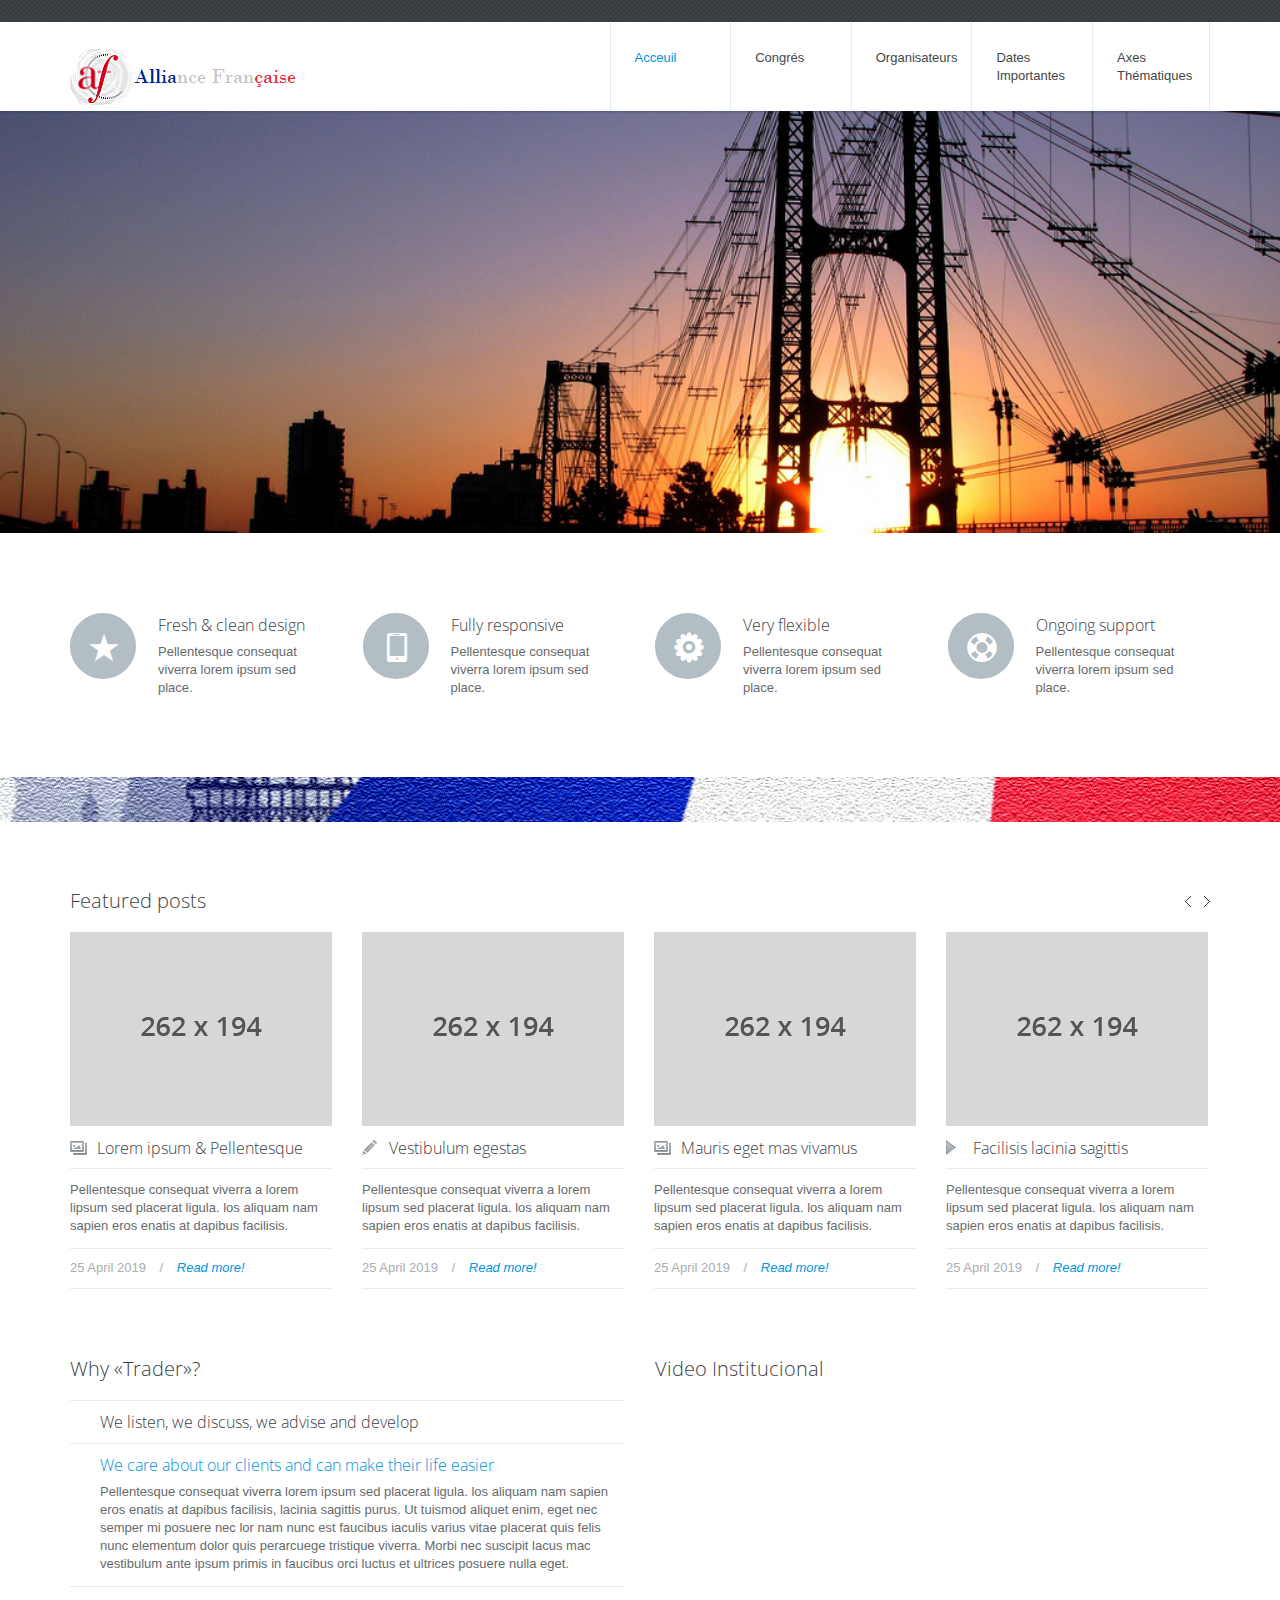
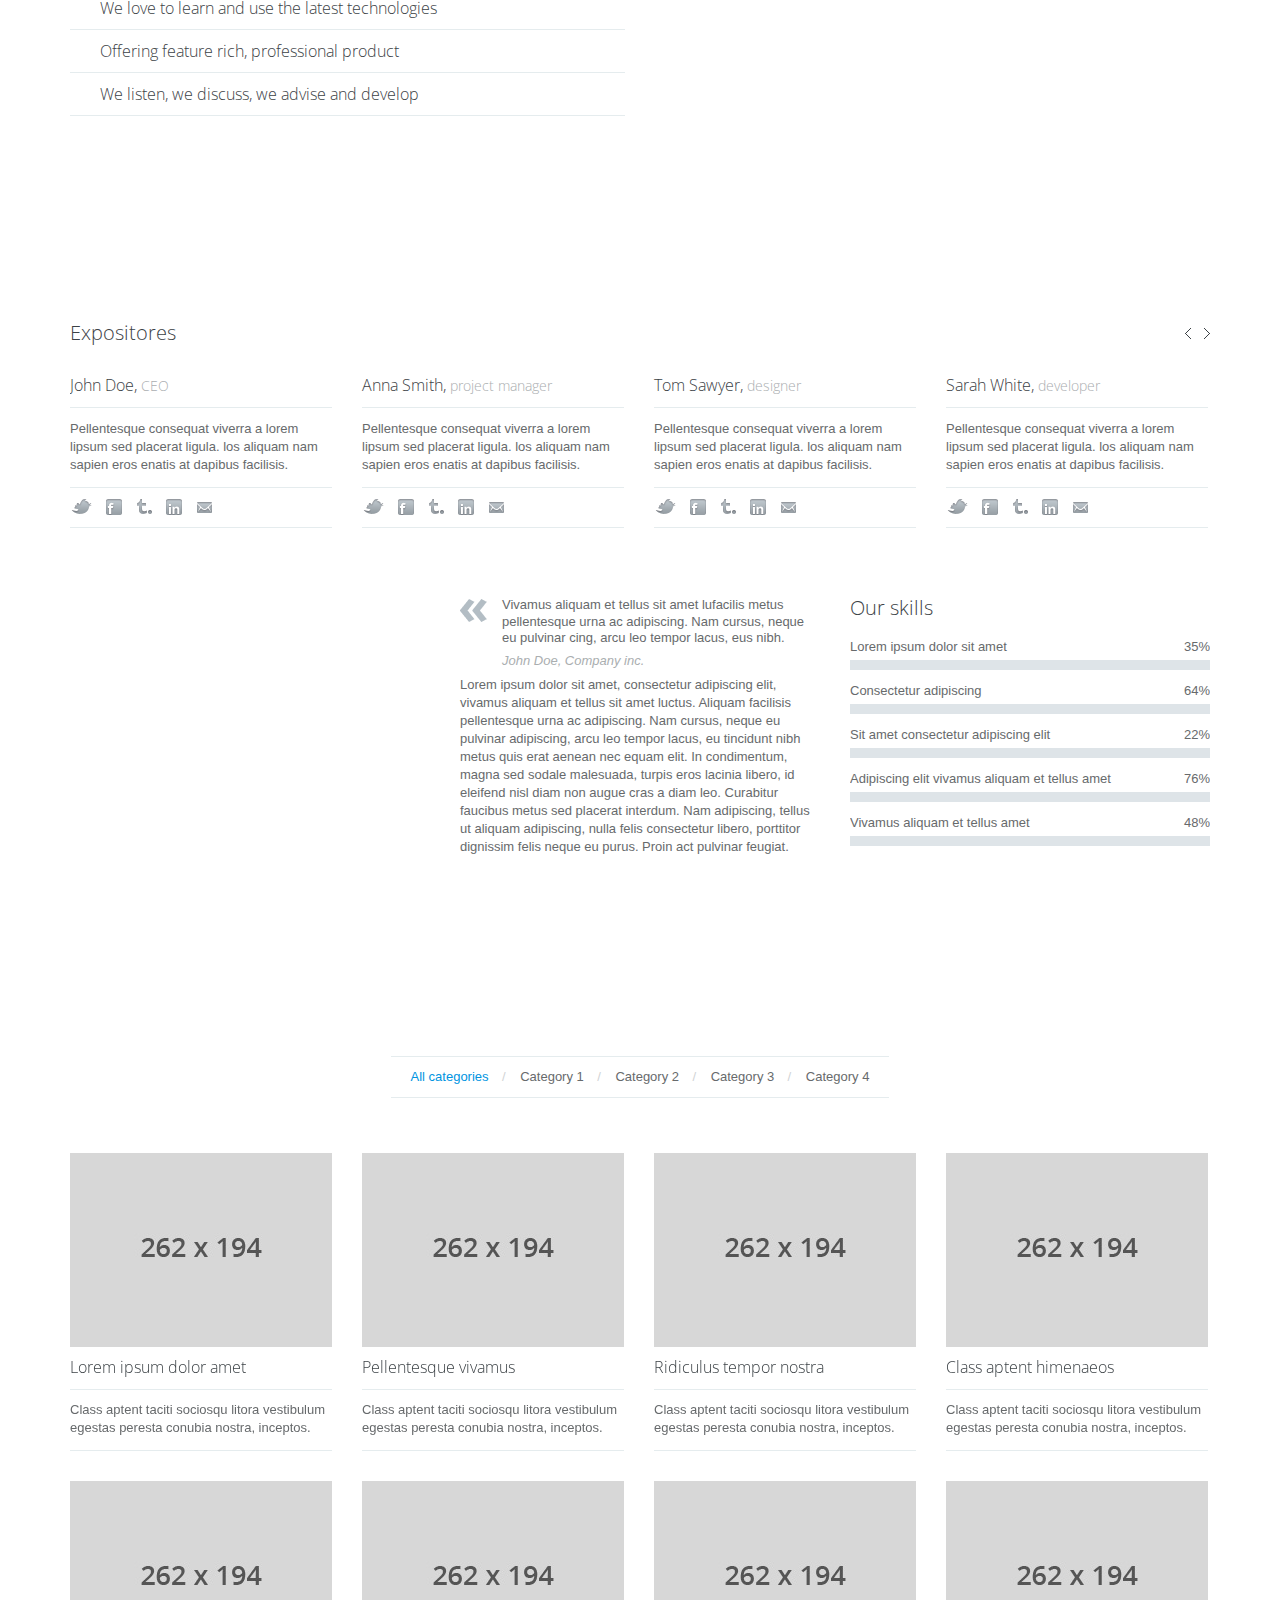
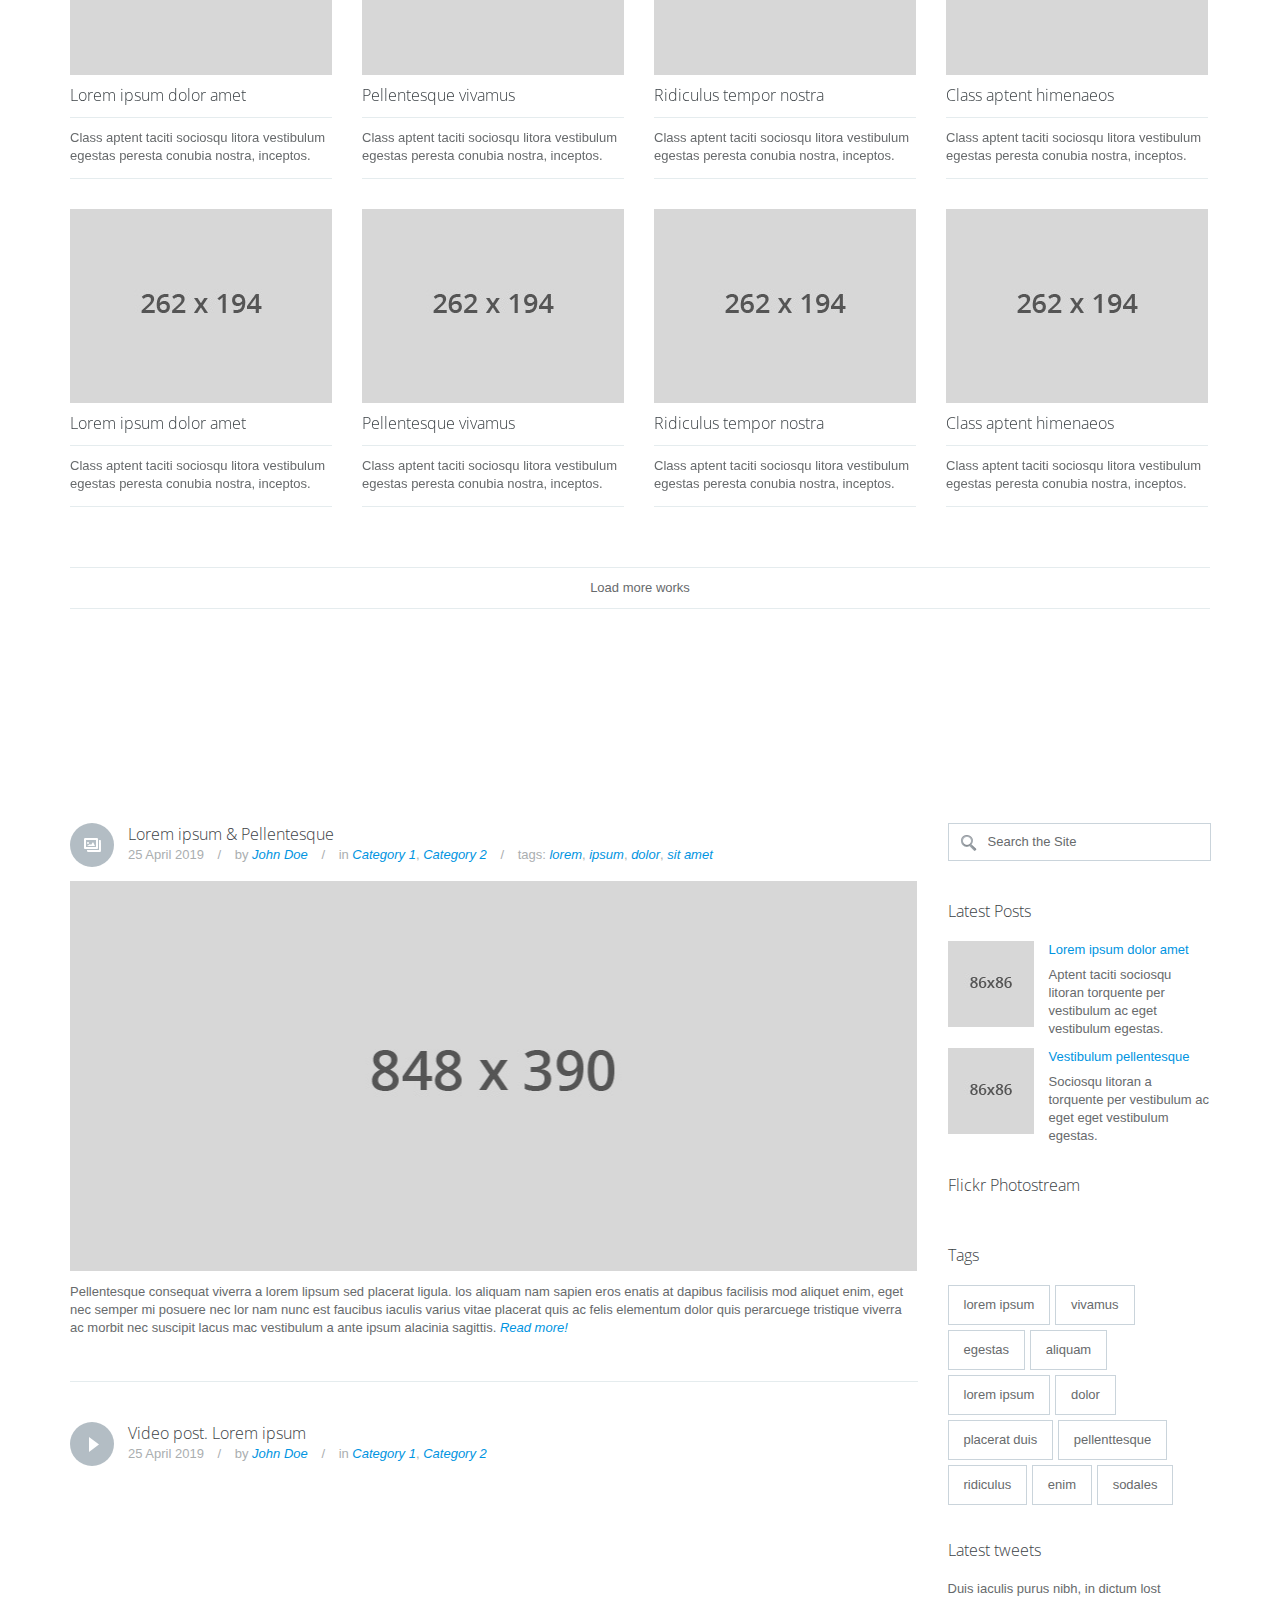
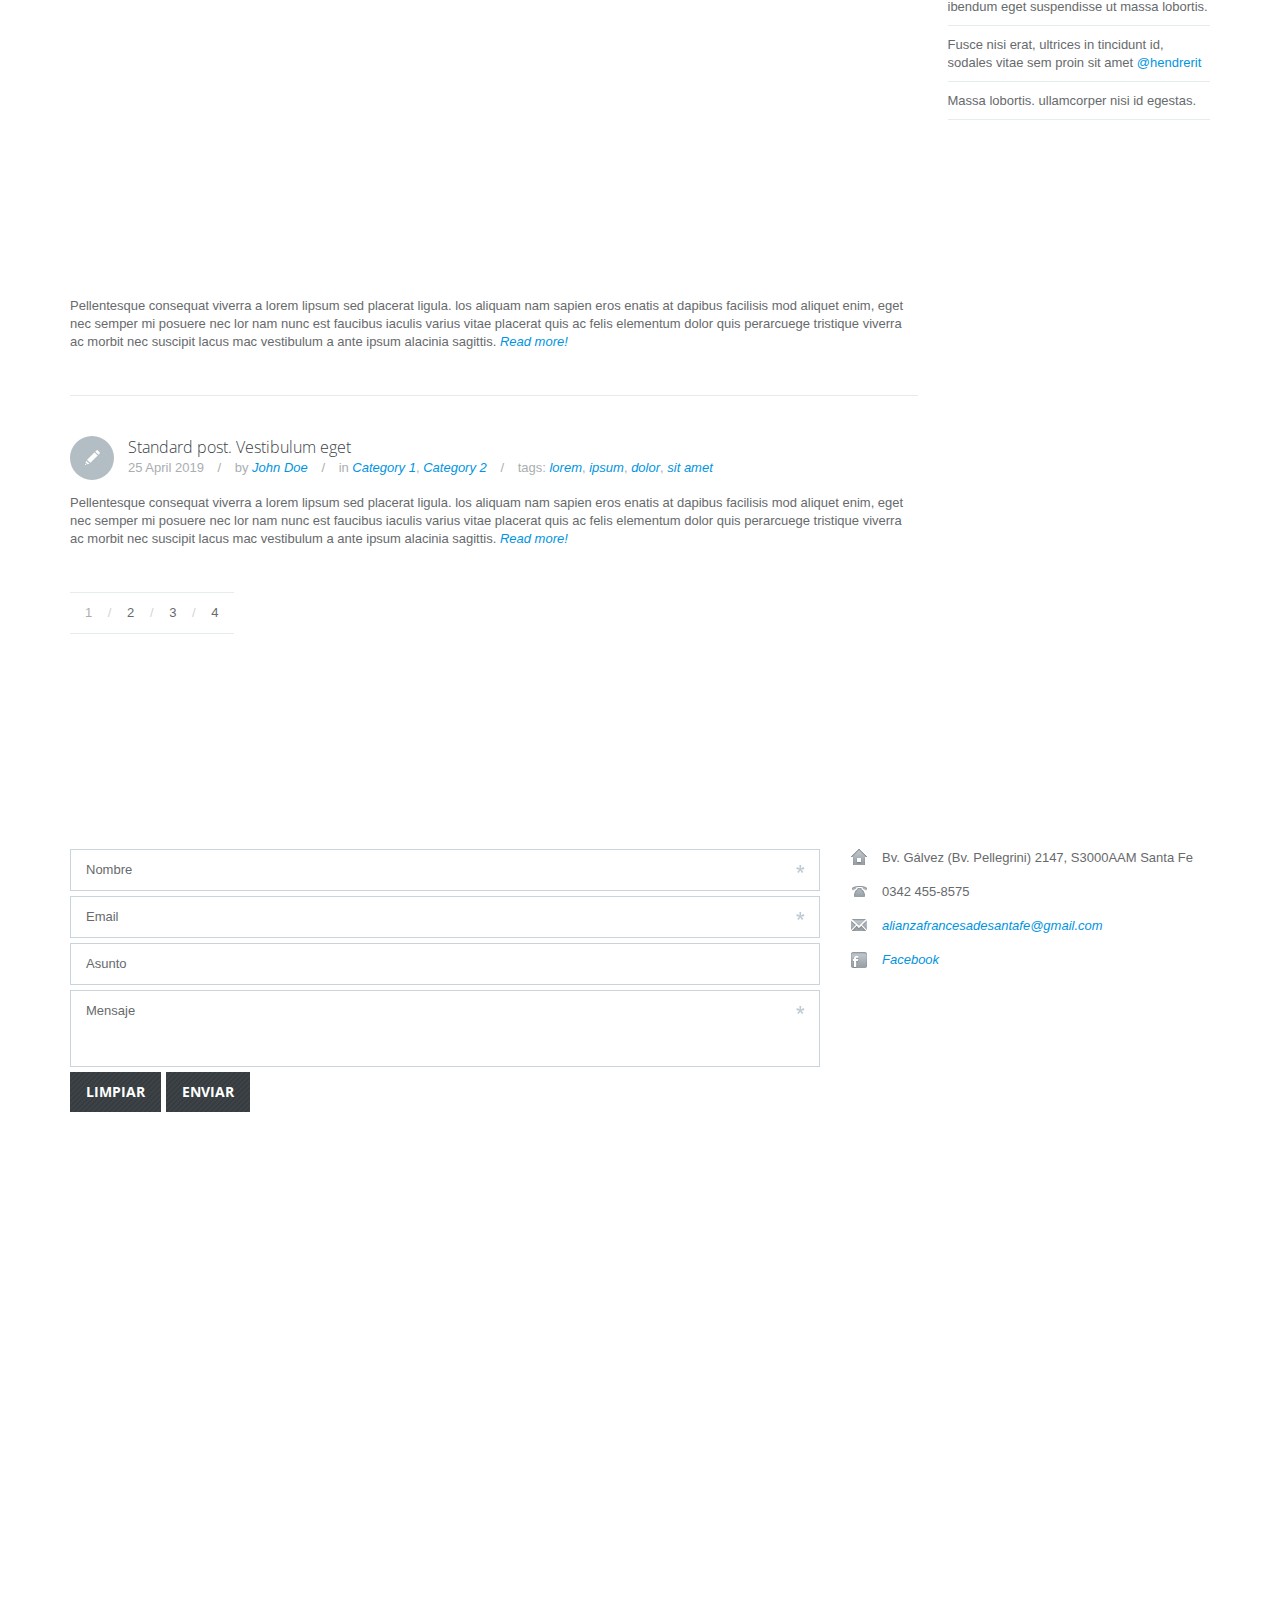
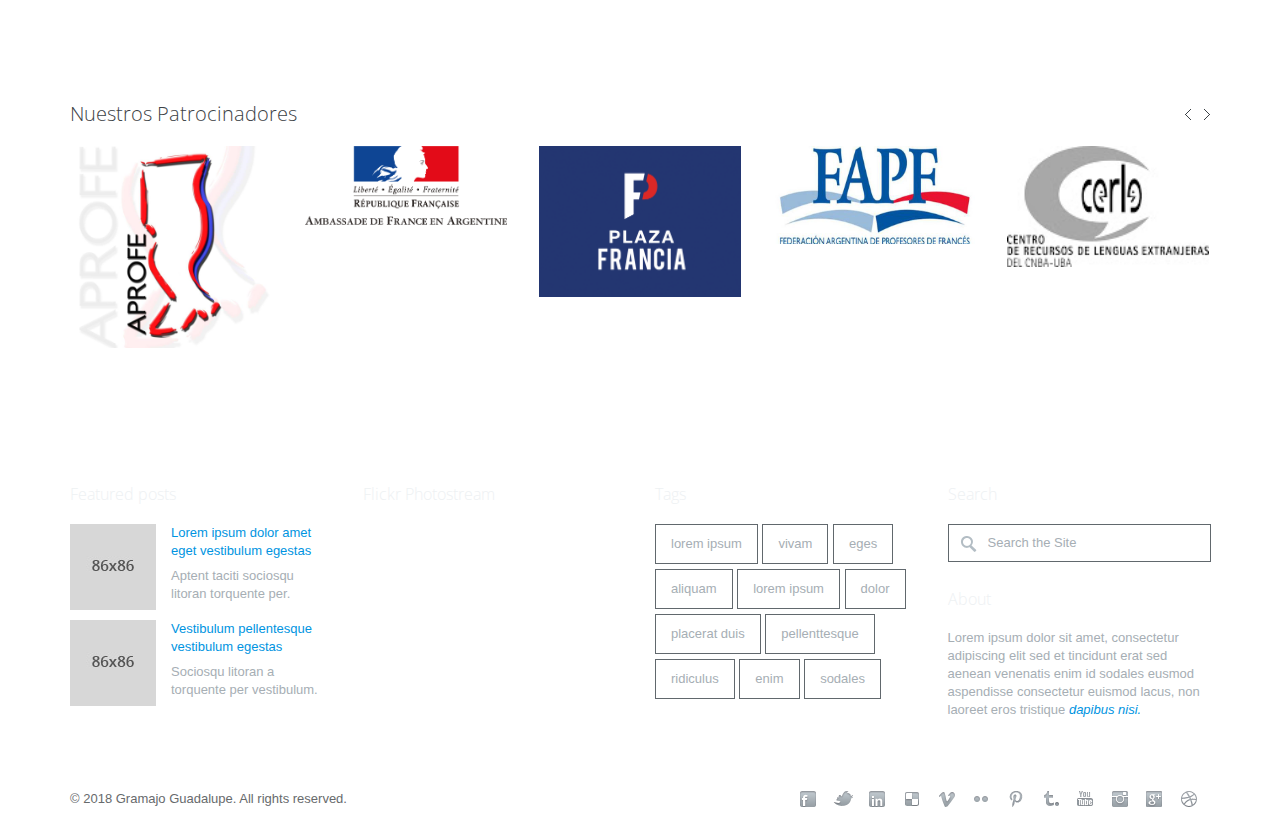
==== commit 94104a38: "png" ====
--- a/index.html
+++ b/index.html
@@ -68,7 +68,7 @@
                     	<img src="images/slider/1.jpg" alt="" class="slide_bg" />
                     </li>
                     <li>
-                    	<img src="images/slider/2.png" alt="" class="slide_bg" />
+                    	<img src="images/slider/2.PNG" alt="" class="slide_bg" />
                     </li>
                     <li>
                     	<img src="images/slider/3.jpg" alt="" class="slide_bg" />
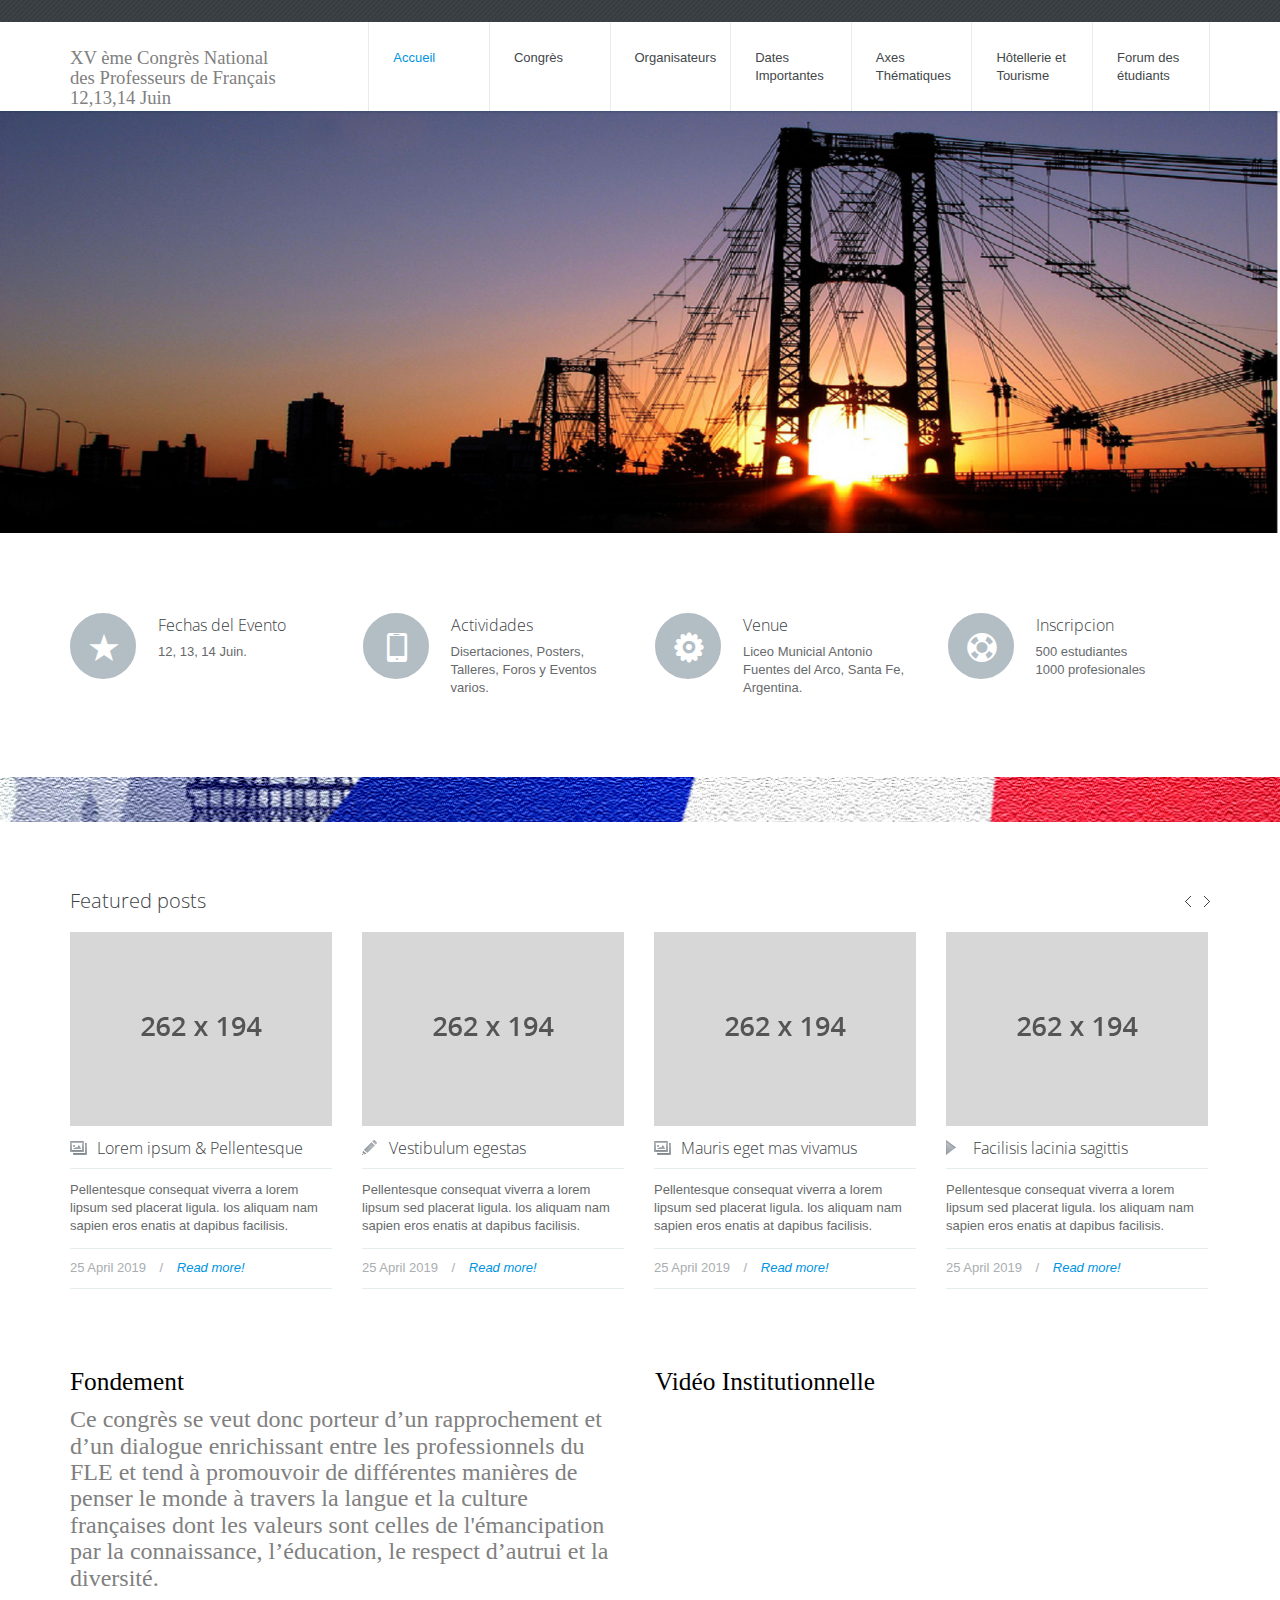
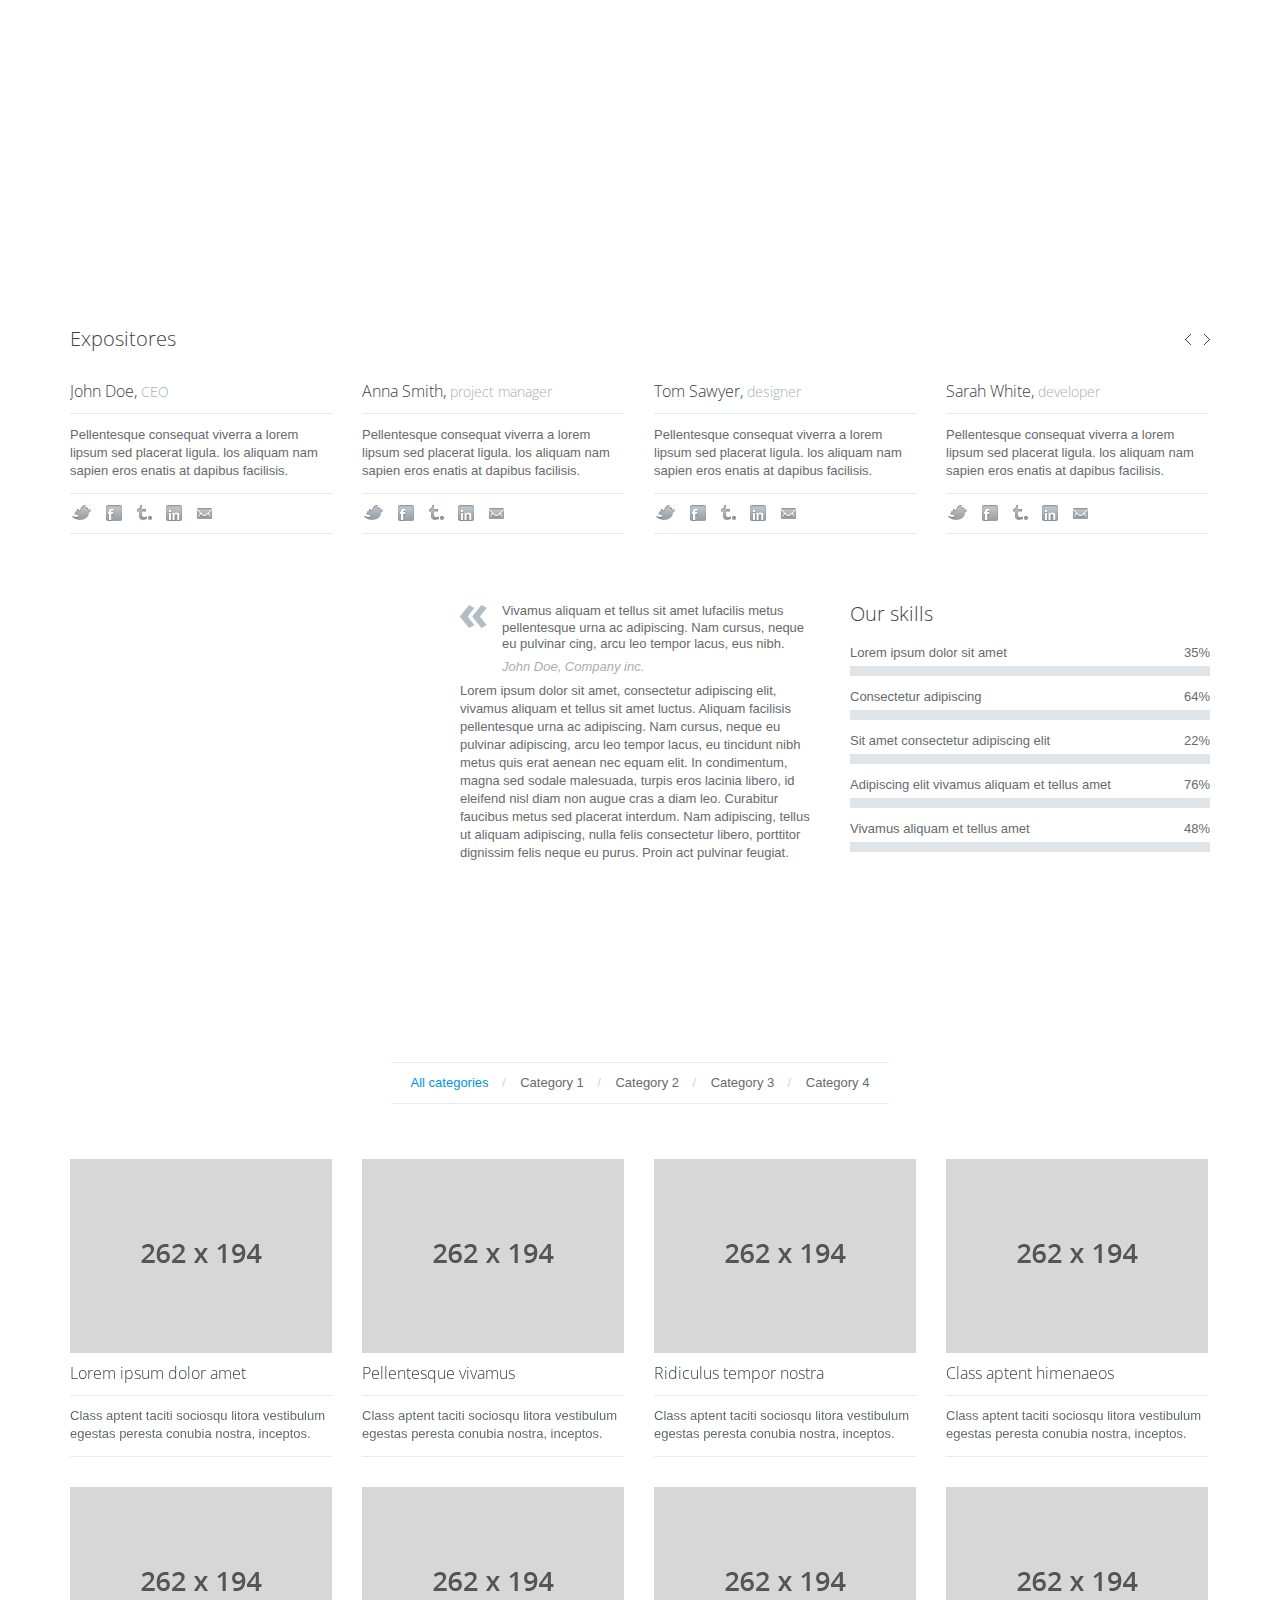
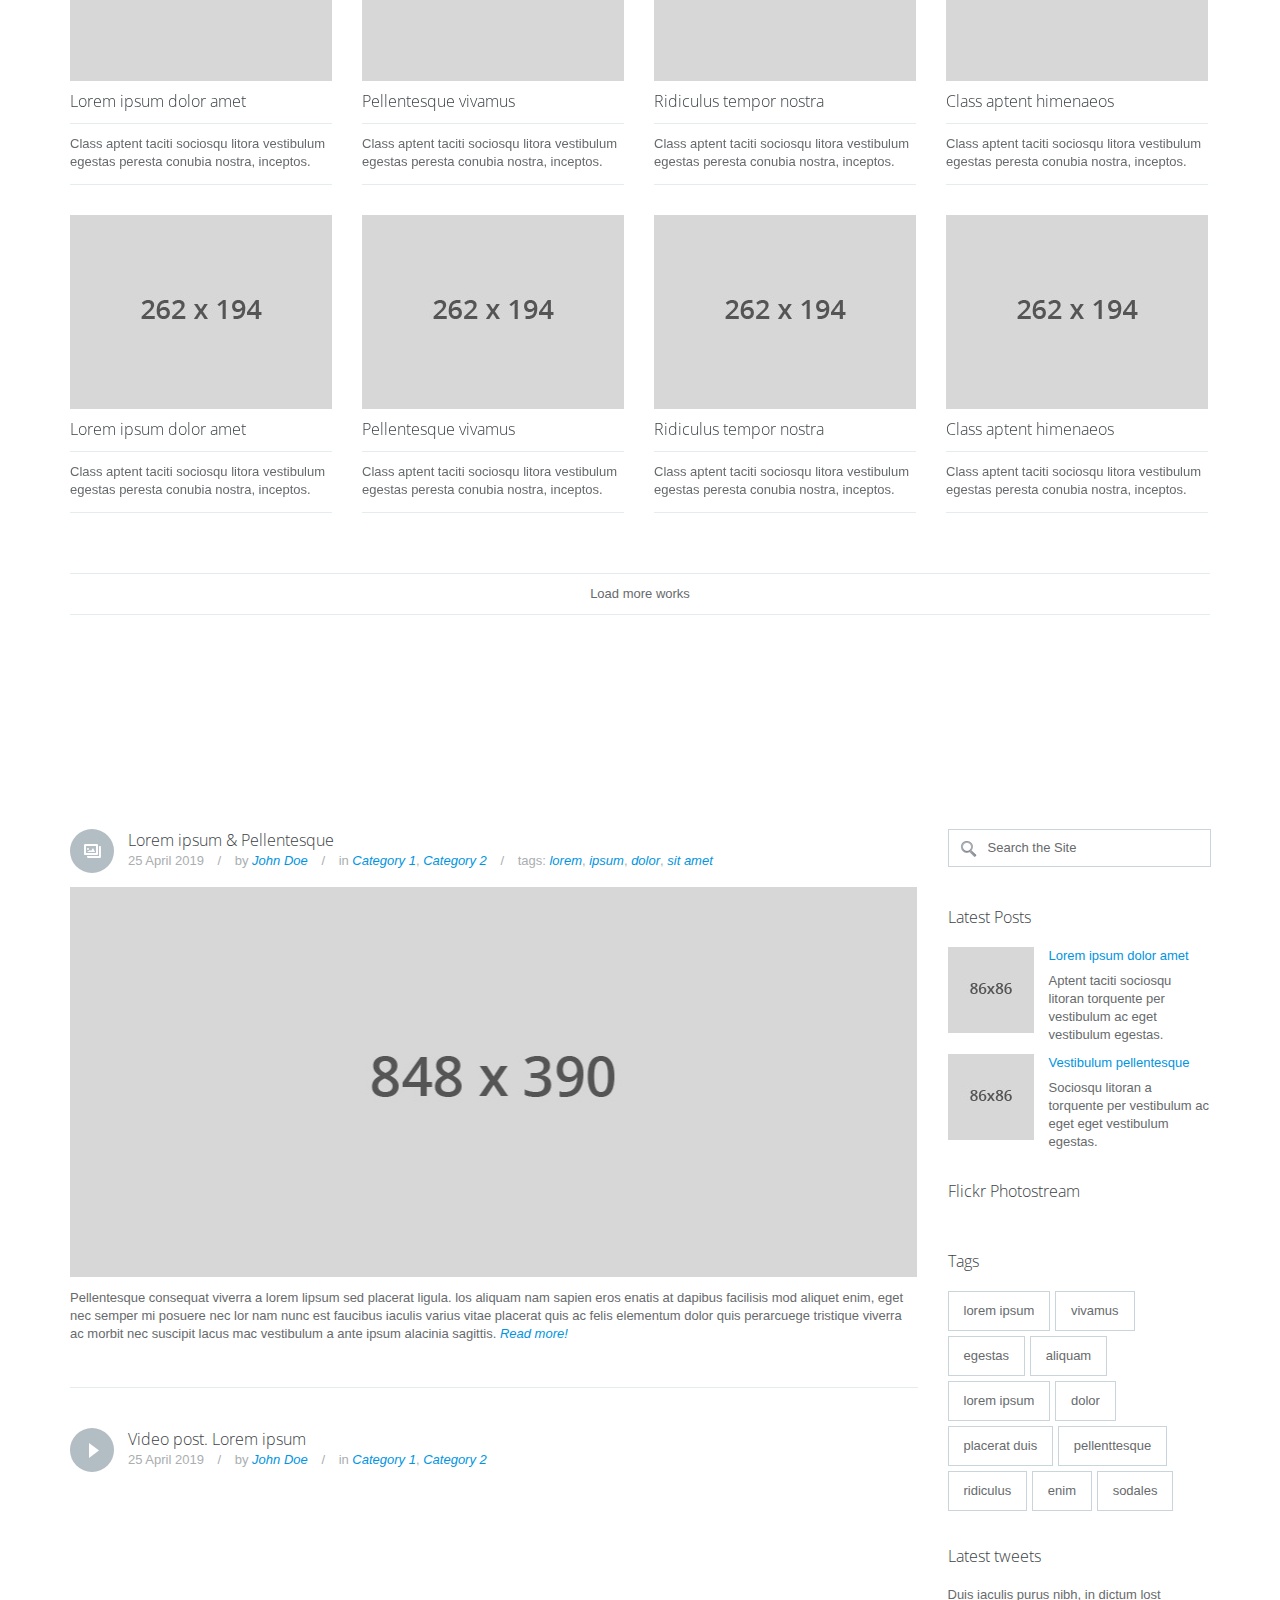
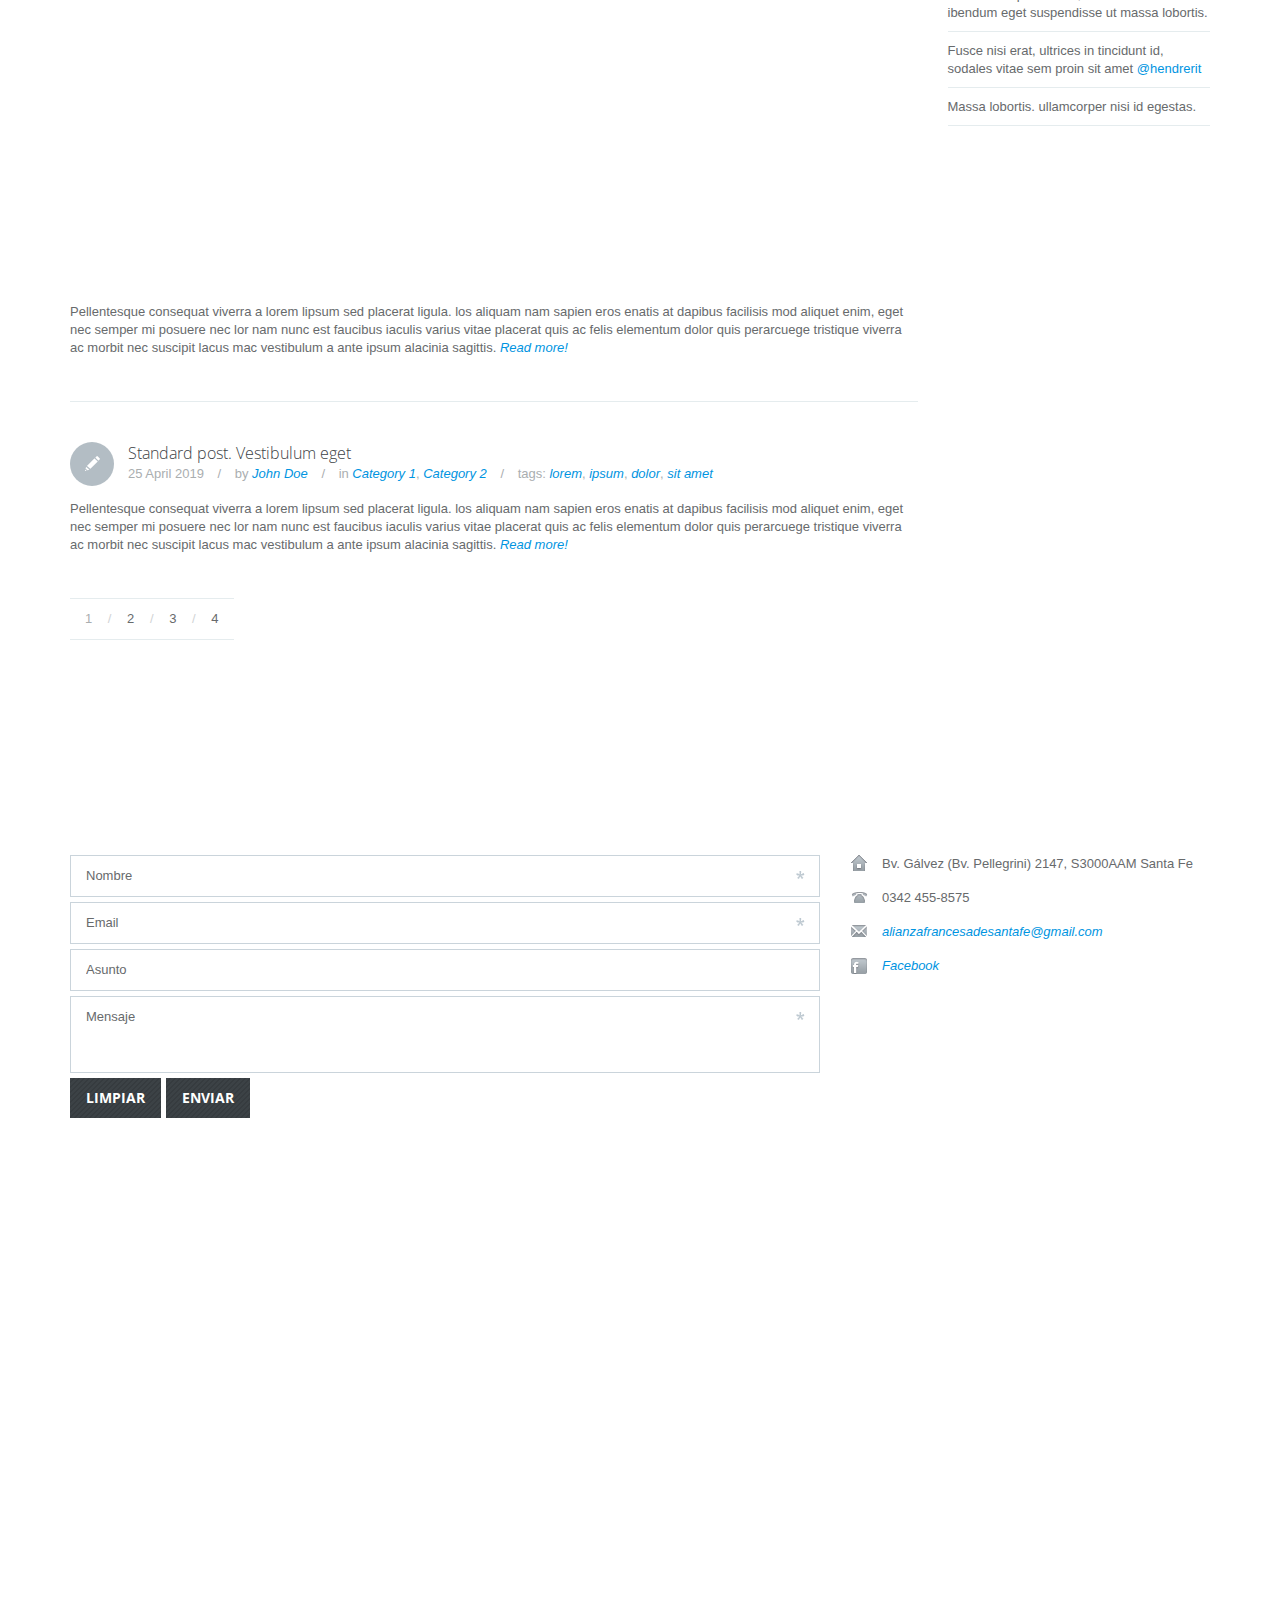
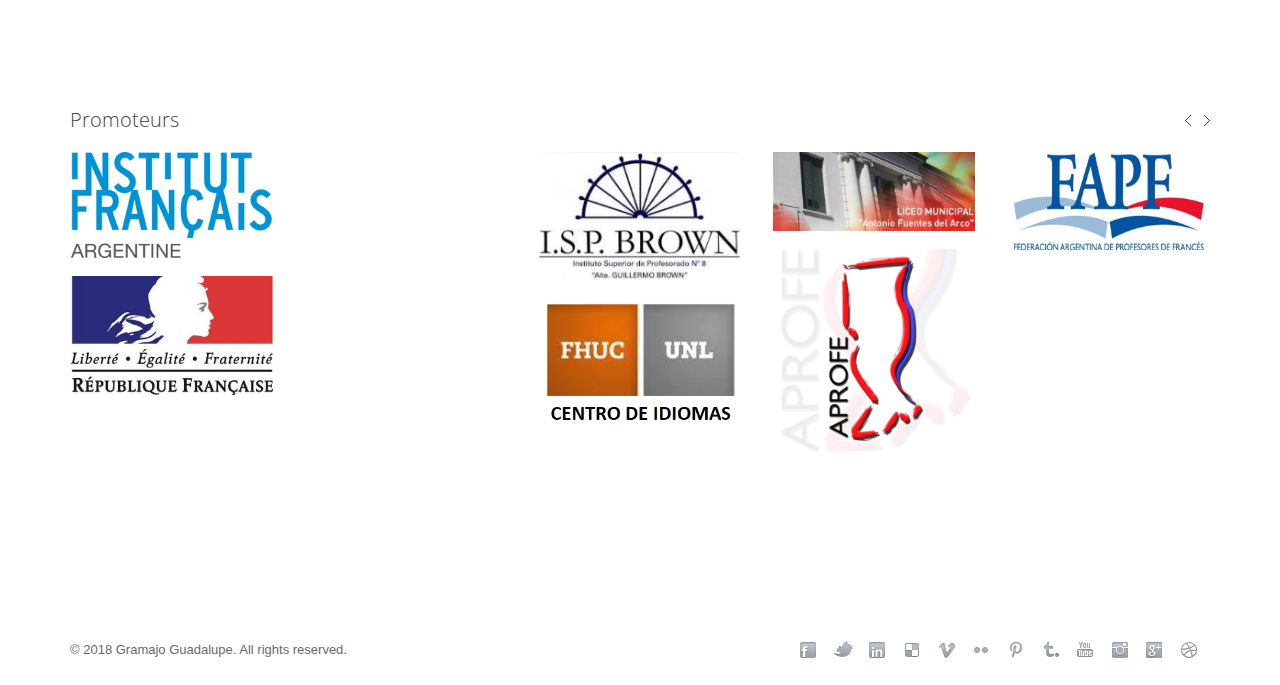
==== commit 9c01dd9a: "jkjk" ====
--- a/index.html
+++ b/index.html
@@ -11,7 +11,7 @@
     <link href="css/animate.css" rel="stylesheet" type="text/css" />
     <link href="css/style.css" rel="stylesheet" type="text/css" />
     <link href="css/responsive.css" rel="stylesheet" type="text/css" />
-    <link rel="shortcut icon" href="images/favicon.ico">
+    <link rel="shortcut icon" href="images/Flag.ico">
     <!-- // IE  // -->
 	<!--[if IE]><script src="http://html5shiv.googlecode.com/svn/trunk/html5.js"></script><![endif]-->
     <!--[if IE 8 ]><html class="ie ie8" lang="en"> <![endif]-->
@@ -41,16 +41,25 @@
                 <div class="container">
                     <!-- logo -->
                     <div id="logo">
-                        <a href="index.html#top"><img src="images/logo2.png" alt="" /></a>
+
+													<!--<img src="images/logo2.png" alt="" />-->
+												<div>
+													<span class="congreso">XV ème Congrès National</span> </br>
+													<span class="congreso">des Professeurs de Français</span> </br>
+													<span class="congreso">12,13,14 Juin</span>
+												</div>
+
                     </div>
                     <!-- menu -->
                     <nav class="navmenu">
                         <ul>
-                            <li class="active"><a href="#top">Acceuil</a></li>
-                            <li><a href="#about">Congrés</a></li>
+                            <li class="active"><a href="#top">Accueil</a></li>
+                            <li><a href="#about">Congrès</a></li>
                             <li><a href="#portfolio">Organisateurs</a></li>
                             <li><a href="#blog">Dates Importantes</a></li>
                             <li><a href="#contact">Axes Thématiques</a></li>
+														<li><a href="#contact">Hôtellerie et Tourisme</a></li>
+														<li><a href="#contact">Forum des étudiants</a></li>
                         </ul>
                     </nav><!-- end nav -->
                     <div class="clear"></div>
@@ -65,10 +74,10 @@
                 <div id="fullwidth_slider" class="flexslider">
                   <ul class="slides">
                     <li>
-                    	<img src="images/slider/1.jpg" alt="" class="slide_bg" />
+                    	<img src="images/slider/1.png" alt="" class="slide_bg" />
                     </li>
                     <li>
-                    	<img src="images/slider/2.PNG" alt="" class="slide_bg" />
+                    	<img src="images/slider/2.jpg" alt="" class="slide_bg" />
                     </li>
                     <li>
                     	<img src="images/slider/3.jpg" alt="" class="slide_bg" />
@@ -84,8 +93,8 @@
                     	<div class="service">
                         	<a href="javascript:void(0);">
                             	<span class="service_icon">*</span>
-                                <span class="service_title">Fresh &amp; clean design</span>
-                                Pellentesque consequat viverra lorem ipsum sed place.
+                                <span class="service_title">Fechas del Evento</span>
+                                12, 13, 14 Juin.
                             </a>
                         </div>
                     </div>
@@ -93,8 +102,8 @@
                     	<div class="service">
                             <a href="javascript:void(0);">
                                 <span class="service_icon">0</span>
-                                <span class="service_title">Fully responsive</span>
-                                Pellentesque consequat viverra lorem ipsum sed place.
+                                <span class="service_title">Actividades</span>
+                                Disertaciones, Posters, Talleres, Foros y Eventos varios.
                         	</a>
                         </div>
                     </div>
@@ -102,8 +111,8 @@
                     	<div class="service">
                         	<a href="javascript:void(0);">
                                 <span class="service_icon">s</span>
-                                <span class="service_title">Very flexible</span>
-                                Pellentesque consequat viverra lorem ipsum sed place.
+                                <span class="service_title">Venue</span>
+                                Liceo Municial Antonio Fuentes del Arco, Santa Fe, Argentina.
                         	</a>
                         </div>
                     </div>
@@ -111,8 +120,9 @@
                     	<div class="service">
                         	<a href="javascript:void(0);">
                                 <span class="service_icon">w</span>
-                                <span class="service_title">Ongoing support</span>
-                                Pellentesque consequat viverra lorem ipsum sed place.
+                                <span class="service_title">Inscripcion</span>
+                                500 estudiantes </br>
+																1000 profesionales
                         	</a>
                         </div>
                     </div>
@@ -240,17 +250,20 @@
                 <div class="divider"></div>
                 <div class="row">
                 	<div class="col-md-6">
-                    	<h4 class="title">Why «Trader»?</h4>
+                    	<strong><h4 class="congreso">Fondement</h4></strong>
                         <!--accordion-->
-                        <div class="shortcode_accordion_shortcode accordion">
-                            <h5 class="shortcode_accordion_item_title" data-count="1">
+												<h5 class="congreso">Ce congrès se veut donc porteur d’un rapprochement et d’un dialogue enrichissant entre les
+professionnels du FLE et tend à promouvoir de différentes manières de penser le monde à travers
+la langue et la culture françaises dont les valeurs sont celles de l'émancipation par la connaissance,
+l’éducation, le respect d’autrui et la diversité.</h5>
+                        <!-- <div class="shortcode_accordion_shortcode accordion">
+                             <h5 class="shortcode_accordion_item_title" data-count="1">
                                 We listen, we discuss, we advise and develop
                                 <span class="ico"></span>
                             </h5>
                             <div class="shortcode_accordion_item_body">
                                 <div class="ip">
-                                    Pellentesque consequat viverra lorem ipsum sed placerat ligula. los aliquam nam sapien eros enatis at dapibus facilisis, lacinia sagittis purus. Ut tuismod aliquet enim, eget nec semper mi posuere nec lor nam nunc est faucibus iaculis varius vitae placerat quis felis nunc elementum dolor quis perarcuege tristique viverra. Morbi nec suscipit lacus mac vestibulum ante ipsum
-primis in faucibus orci luctus et ultrices posuere nulla eget.
+
                                 </div>
                             </div>
                             <h5 class="shortcode_accordion_item_title expanded_yes" data-count="2">
@@ -293,11 +306,11 @@
 primis in faucibus orci luctus et ultrices posuere nulla eget.
                                 </div>
                             </div>
-                        </div><!--//accordion-->
+                        </div><!//accordion-->
 
                     </div>
                     <div class="col-md-6">
-                    	<h4 class="title">Video Institucional</h4>
+                    	<h4 class="congreso">Vidéo Institutionnelle </h4>
                         <div class="video">
                         	<iframe height="316" src="https://www.youtube.com/embed/ecf6W5wAqcg" frameborder="0" allowfullscreen></iframe>
 												</div>
@@ -916,7 +929,7 @@
 
             <!--map_section-->
             <div id="map_section">
-            	<iframe src="https://www.google.com/maps/embed?pb=!1m18!1m12!1m3!1d849.2228225119363!2d-60.69868035614491!3d-31.636826731127115!2m3!1f0!2f0!3f0!3m2!1i1024!2i768!4f13.1!3m3!1m2!1s0x95b5a9be2841e80b%3A0x3957200355ec59a5!2sAF+-+ALIANZA+FRANCESA+DE+SANTA+FE!5e0!3m2!1ses!2sar!4v1518465958021" width="600" height="450" frameborder="0" style="border:0" allowfullscreen></iframe>
+            	<iframe src="https://www.google.com/maps/embed?pb=!1m18!1m12!1m3!1d6793.673052829186!2d-60.69140736511229!3d-31.638326!2m3!1f0!2f0!3f0!3m2!1i1024!2i768!4f13.1!3m3!1m2!1s0x95b5a991d34a9527%3A0xf4a6d7c5e91ad054!2sLICEO+MUNICIPAL+ANTONIO+FUENTES+DEL+ARCO+(Escuela+de+Idiomas)!5e0!3m2!1ses!2sar!4v1520397463092" width="600" height="450" frameborder="0" style="border:0" allowfullscreen></iframe>
             </div>
             <!--//map_section-->
 
@@ -924,47 +937,61 @@
             <div class="content_section container">
             	<div class="row">
                 	<div class="col-md-12">
-                    	<h4 class="title">Nuestros Patrocinadores</h4>
-                        <!--Carousel-->
-                        <div class="carouselslider our_partners items5" data-count="5">
-                            <ul class="item_list">
-                                <li>
-                                    <div class="item">
-                                        <a href="https://www.facebook.com/Asociacion-Prof-Frances-Santa-Fe-310134038998432/" target="_blank">
-																					<img src="images/partners/1.jpg" alt="" />
-																				</a>
-                                    </div>
-                                </li>
-                                <li>
-                                    <div class="item">
-                                        <a href="https://ar.ambafrance.org/" target="_blank">
-																					<img src="images/partners/2.png" alt="" /></a>
-                                    </div>
-                                </li>
-                                <li>
-                                    <div class="item">
-                                        <a href="http://ifargentine.com.ar/fr/" target="_blank">
-																					<img src="images/partners/3.png" alt="" /></a>
-                                    </div>
-                                </li>
-                                <li>
-                                    <div class="item">
-                                        <a href="http://fapf-arg.fipf.org/accueil" target="_blank">
-																					<img src="images/partners/4.jpg" alt="" />
-																				</a>
-                                    </div>
-                                </li>
-                                <li>
-                                    <div class="item">
-                                        <a href="http://cerle-cnba.blogspot.com/2011/07/seminario-de-formacion-en-investigacion.html" target="_blank">
-																					<img src="images/partners/5.jpg" alt="" />
-																				</a>
-                                    </div>
-                                </li>
-                            </ul>
-                        </div>
-                        <div class="clear"></div>
-                        <!--//Carousel-->
+										<h4 class="title">Promoteurs</h4>
+										<!--Carousel-->
+										<div class="carouselslider our_partners items5" data-count="5">
+												<ul class="item_list">
+														<li>
+																<div class="item">
+																		<a href="https://www.facebook.com/Asociacion-Prof-Frances-Santa-Fe-310134038998432/" target="_blank">
+																				<img src="images/partners/1.PNG" alt="" />
+																		</br>
+																		<img src="images/partners/3.jpg" alt="" />
+																</a>
+										</div>
+								</li>
+								<li>
+										<div class="item">
+												<a href="https://ar.ambafrance.org/" target="_blank">
+														<img src="images/partners/2.PNG" alt="" />
+												</a>
+										</div>
+								</li>
+								<li>
+										<div class="item">
+												<a href="http://ifargentine.com.ar/fr/" target="_blank">
+														<img src="images/partners/3.png" alt="" />
+												</a>
+				</br>
+				<a href="http://fapf-arg.fipf.org/accueil" target="_blank">
+														<img src="images/partners/6.png" alt="" />
+												</a>
+										</div>
+								</li>
+								<li>
+										<div class="item">
+												<a href="http://cerle-cnba.blogspot.com/2011/07/seminario-de-formacion-en-investigacion.html" target="_blank">
+														<img src="images/partners/5.PNG" alt="" />
+												</a>
+				</br>
+				<a href="http://cerle-cnba.blogspot.com/2011/07/seminario-de-formacion-en-investigacion.html" target="_blank">
+														<img src="images/partners/1.jpg" alt="" />
+												</a>
+										</div>
+								</li>
+								<li>
+										<div class="item">
+												<a href="http://cerle-cnba.blogspot.com/2011/07/seminario-de-formacion-en-investigacion.html" target="_blank">
+														<img src="images/partners/4.jpg" alt="" />
+												</a>
+				<a href="http://cerle-cnba.blogspot.com/2011/07/seminario-de-formacion-en-investigacion.html" target="_blank">
+														<img src="images/partners/7.PNG" alt="" />
+												</a>
+										</div>
+								</li>
+						</ul>
+				</div>
+				<div class="clear"></div>
             		</div>
                 </div>
             </div>
@@ -979,62 +1006,8 @@
         	<div class="footer_sidebar">
             	<div class="container">
             		<div class="row">
-                    	<div class="col-md-3">
-                        	<div class="widget widget_posts">
-                            	<h4 class="title">Featured posts</h4>
-                                <ul class="recent_posts">
-                                    <li>
-                                        <a href="single_post.html"><img src="images/blog/featured1.jpg" width="86" height="86" alt="" /></a>
-                                        <div class="post_title"><a href="single_post.html">Lorem ipsum dolor amet eget vestibulum egestas</a></div>
-                                        Aptent taciti sociosqu litoran torquente per.
-                                        <div class="clear"></div>
-                                    </li>
-                                    <li>
-                                        <a href="single_post.html"><img src="images/blog/featured2.jpg" width="86" height="86" alt="" /></a>
-                                        <div class="post_title"><a href="single_post.html">Vestibulum pellentesque vestibulum egestas</a></div>
-                                        Sociosqu litoran a torquente per vestibulum.
-                                        <div class="clear"></div>
-                                    </li>
-                                </ul>
-                            </div>
-                        </div>
-                    	<div class="col-md-3">
-                        	<div class="widget widget_flickr">
-                                <h4 class="title">Flickr Photostream</h4>
-                                <div class="flickr_widget_wrapper">
-                                    <script src="http://www.flickr.com/badge_code_v2.gne?count=6&amp;display=latest&amp;size=s&amp;layout=x&amp;source=user&amp;user=92335820@N08"></script>
-                                </div>
-                            </div>
-                        </div>
-                        <div class="col-md-3">
-                            <div class="widget widget_tagcloud">
-                                <h4 class="title">Tags</h4>
-                                <a href="javascript:void(0);">lorem ipsum</a>
-                                <a href="javascript:void(0);">vivam</a>
-                                <a href="javascript:void(0);">eges</a>
-                                <a href="javascript:void(0);">aliquam</a>
-                                <a href="javascript:void(0);">lorem ipsum</a>
-                                <a href="javascript:void(0);">dolor</a>
-                                <a href="javascript:void(0);">placerat duis</a>
-                                <a href="javascript:void(0);">pellenttesque</a>
-                                <a href="javascript:void(0);">ridiculus</a>
-                                <a href="javascript:void(0);">enim</a>
-                                <a href="javascript:void(0);">sodales</a>
-                            </div><!--//widget_tagcloud-->
-                        </div>
-                        <div class="col-md-3">
-                        	<div class="widget widget_search">
-                            	<h4 class="title">Search</h4>
-                                <form class="search_form" name="search_form" method="get" action="#">
-                                    <input class="field_search" type="text" name="s" value="Search the Site" title="Search the Site" />
-                                    <input type="submit" class="search_submit" value="" name="search_submit" />
-                                </form>
-                            </div>
-                            <div class="widget widget_textwidget">
-                            	<h4 class="title">About</h4>
-                                <p>Lorem ipsum dolor sit amet, consectetur adipiscing elit sed et tincidunt erat sed aenean venenatis enim id sodales eusmod aspendisse consectetur euismod lacus, non laoreet eros tristique <a href="javascript:void(0);">dapibus nisi.</a></p>
-                            </div>
-                        </div>
+
+
                     </div>
             	</div>
             </div>
--- a/css/style.css
+++ b/css/style.css
@@ -9,6 +9,23 @@
     font-style: normal;
 }
 .font {font-family: 'Open Sans', sans-serif;
+}
+.congreso{
+  font-family: serif;
+  font-style: normal;
+  font-size: 14pt;
+  color: gray;
+}
+h5.congreso{
+  font-family: serif;
+  font-style: normal;
+  font-size: 18pt;
+  color: gray;
+}
+h4.congreso{
+  font-family: serif;
+  font-size: 19pt;
+  color: black;
 }
 
 html, body, div, span, applet, object, iframe,
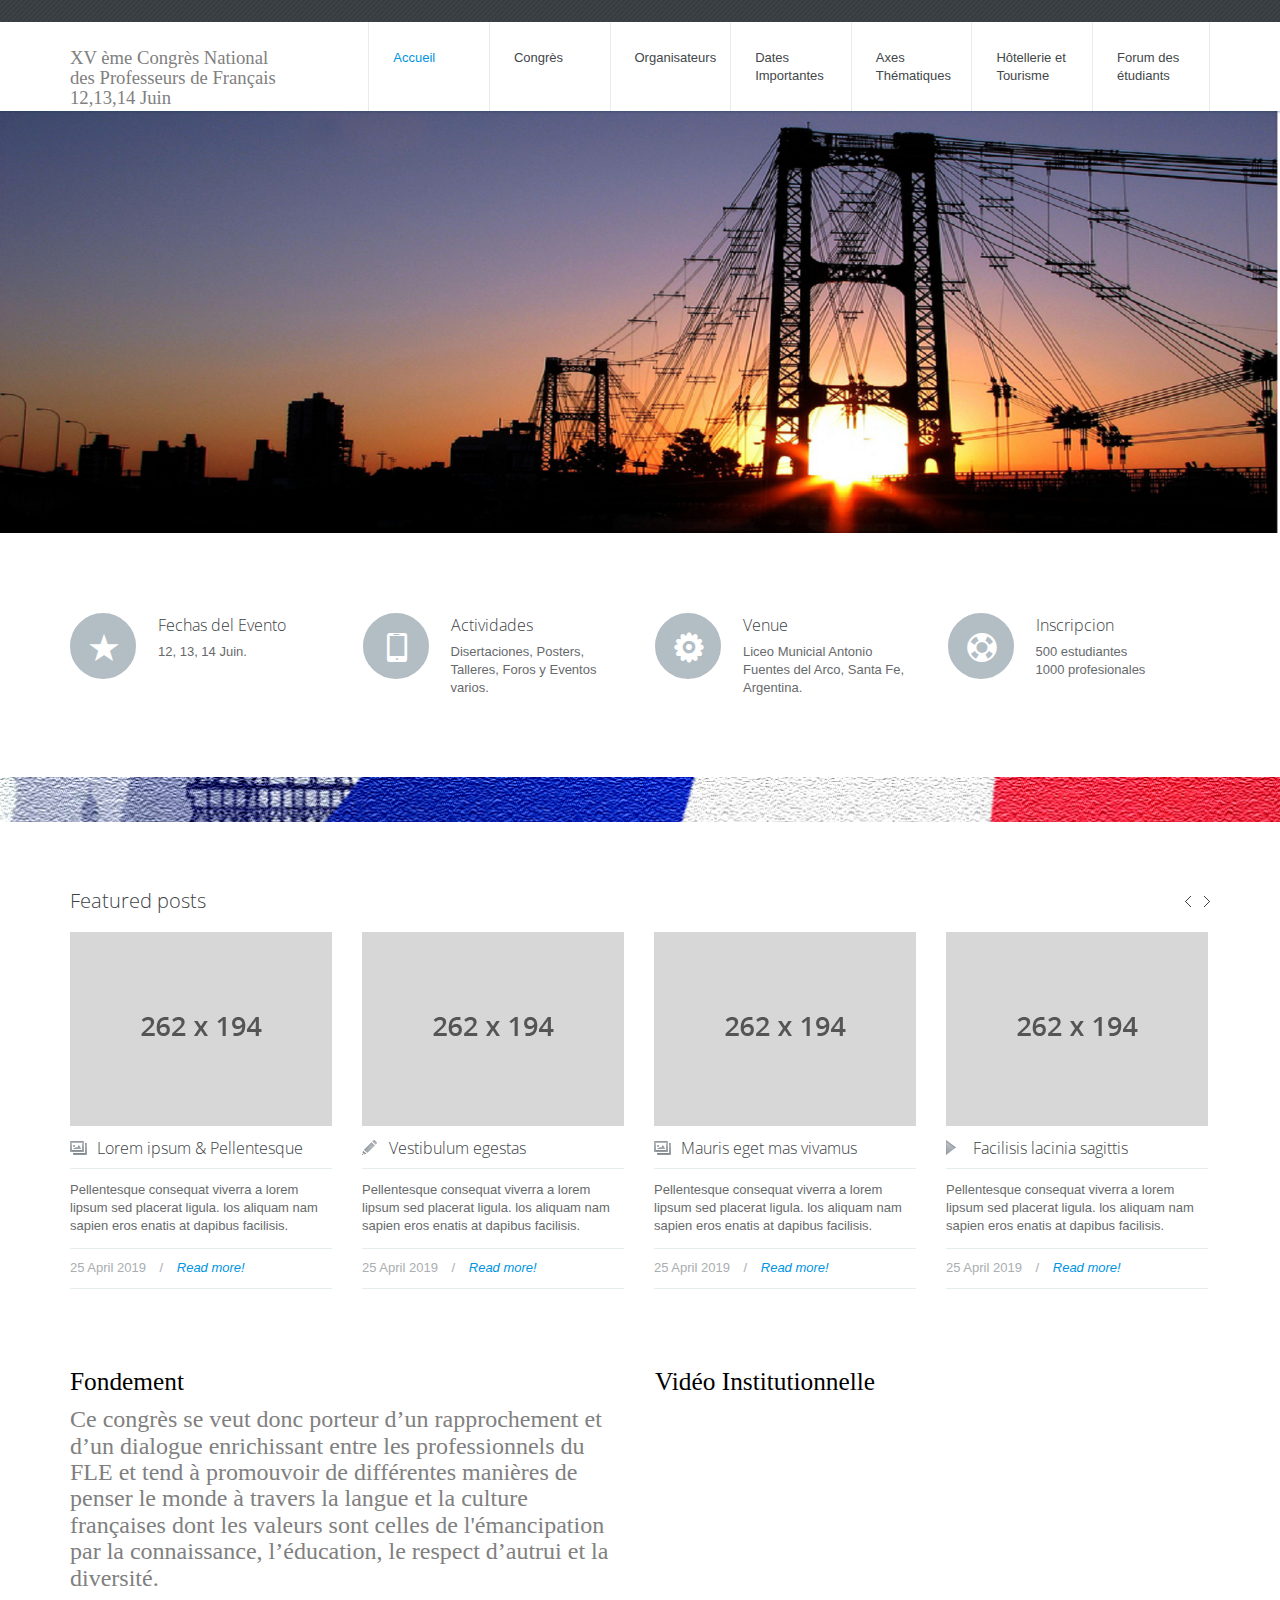
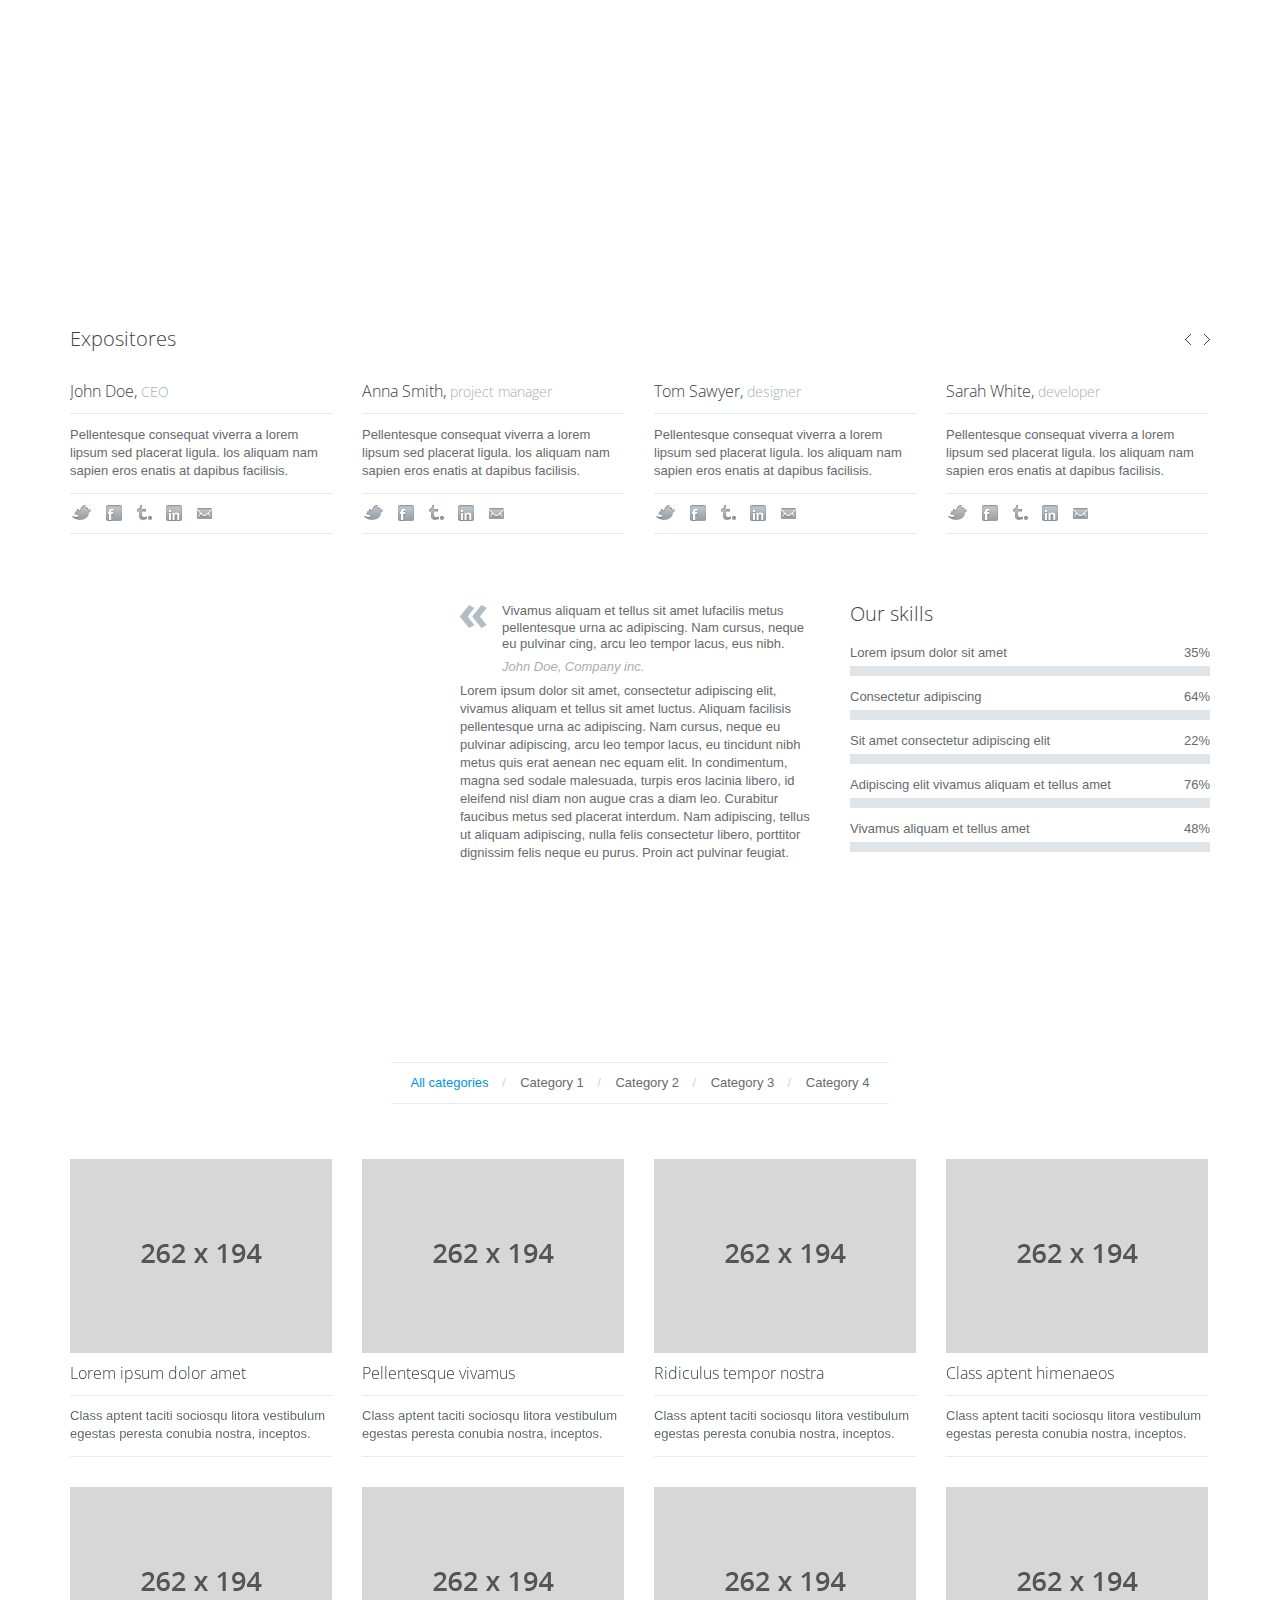
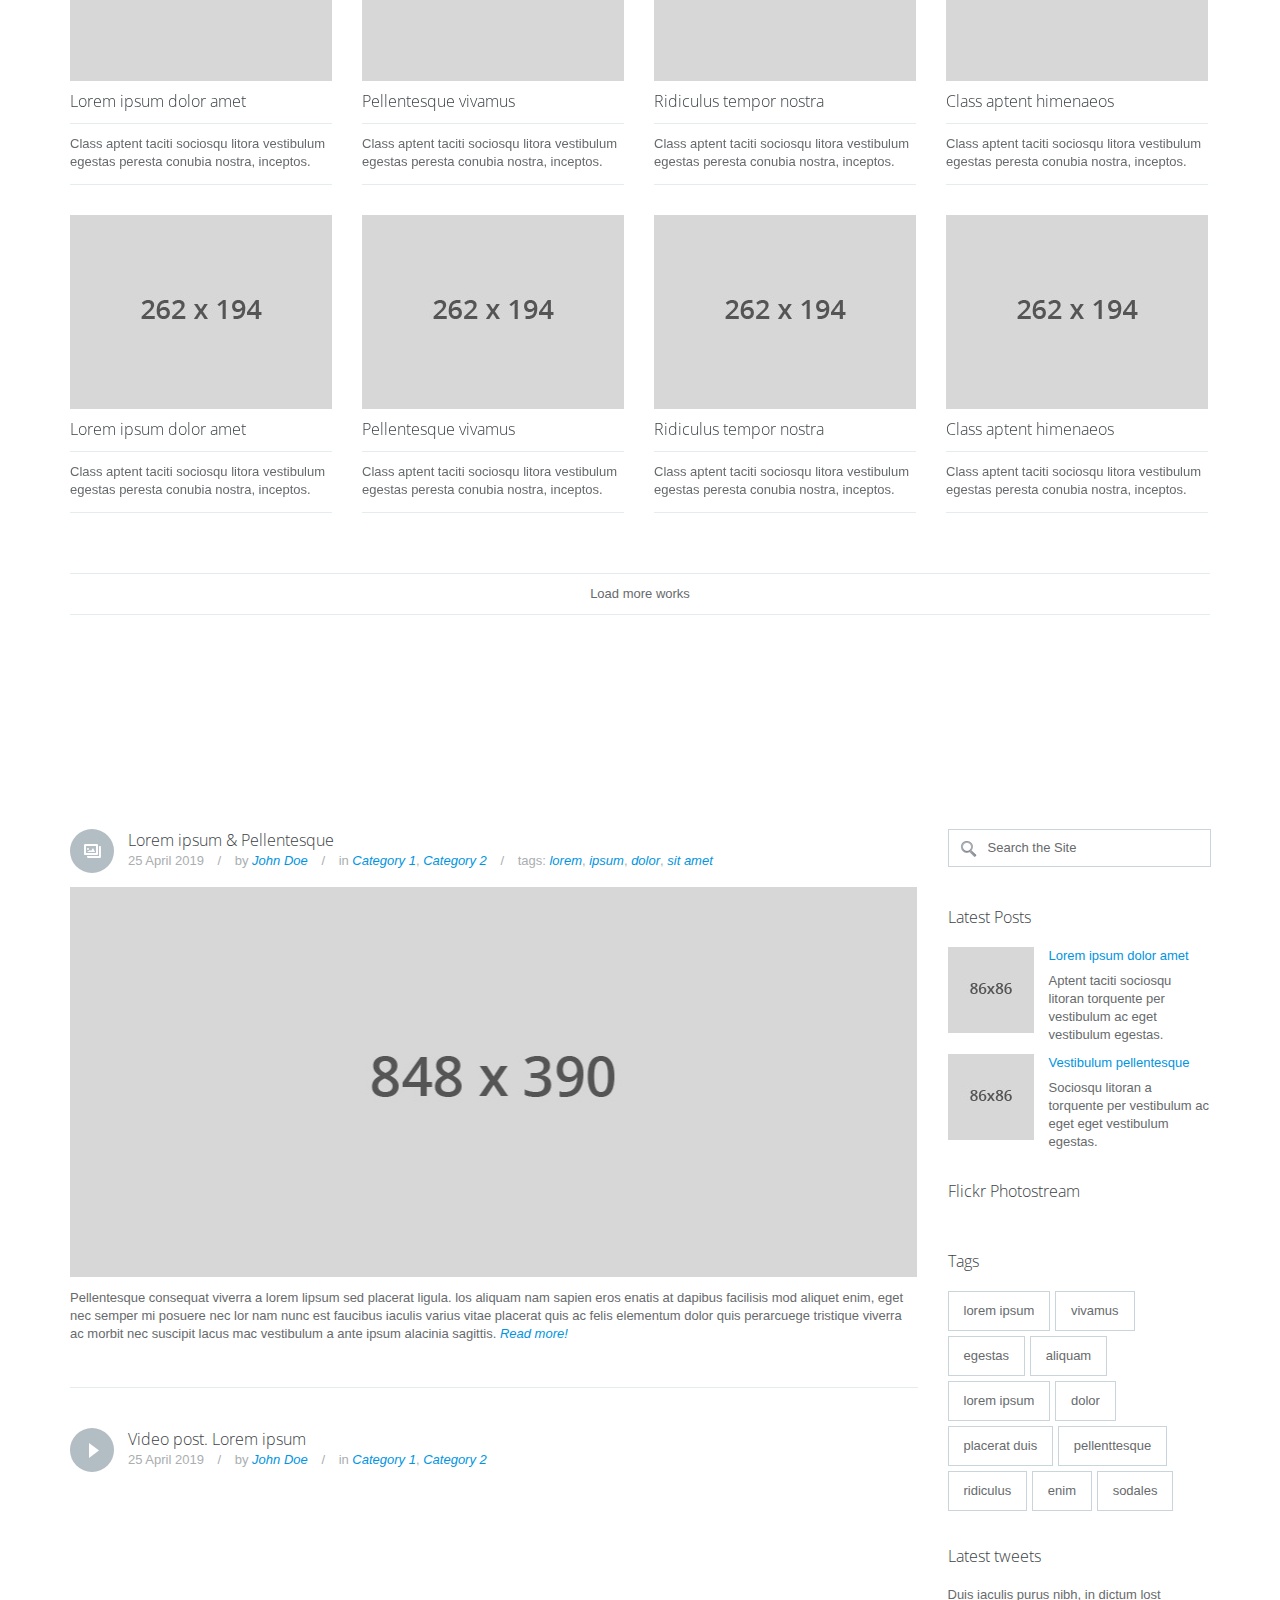
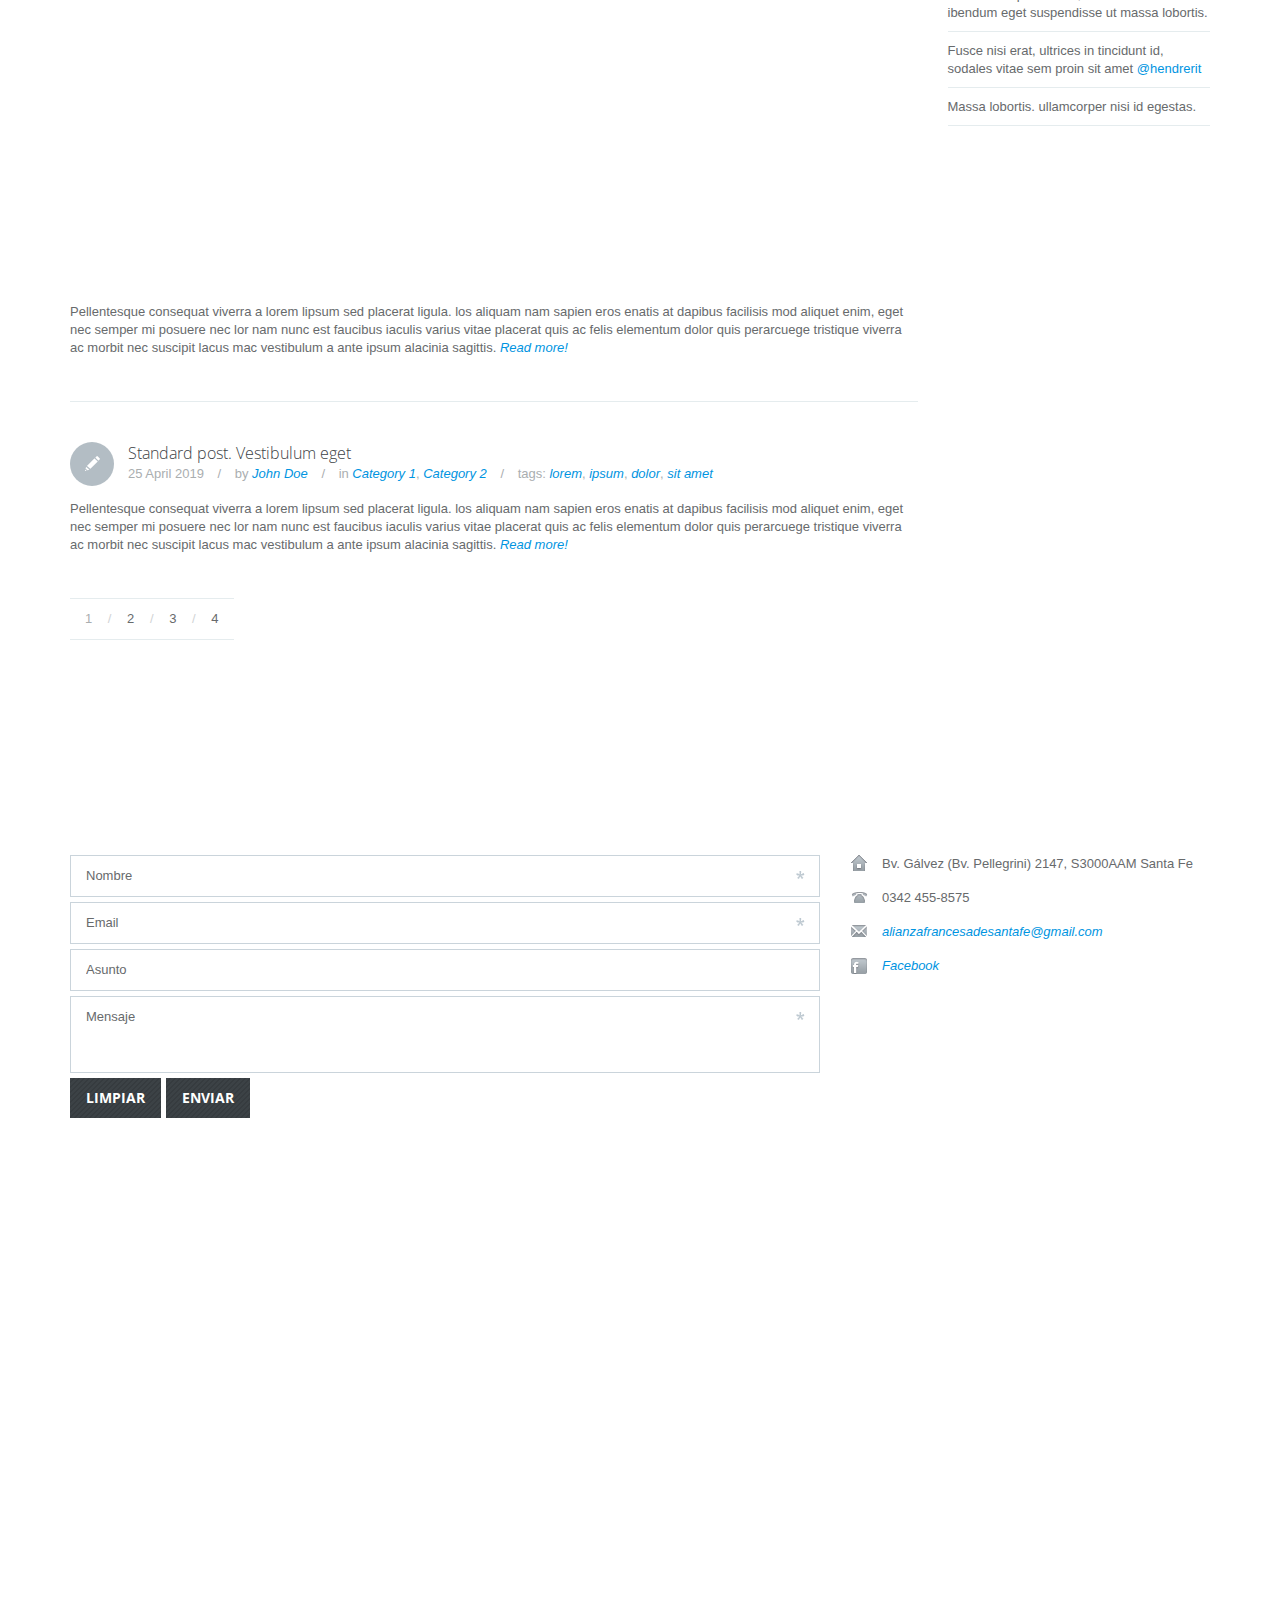
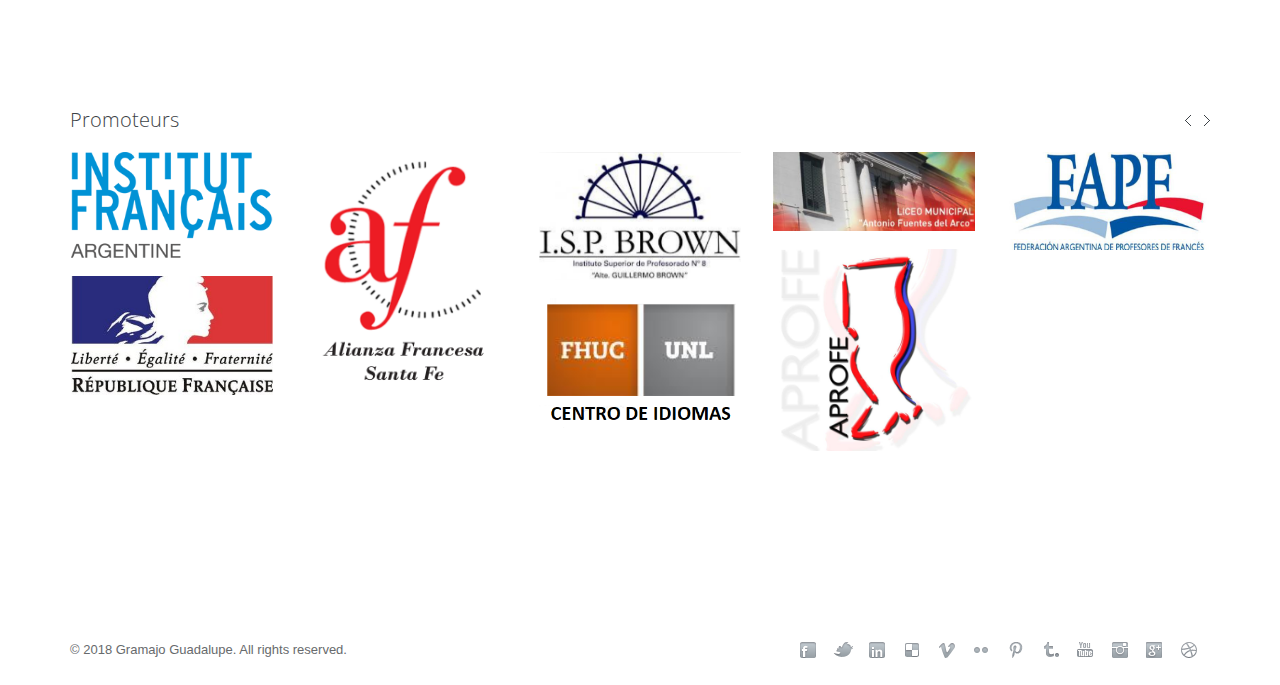
==== commit 77bf8b77: "2 png changed" ====
--- a/index.html
+++ b/index.html
@@ -953,7 +953,7 @@
 								<li>
 										<div class="item">
 												<a href="https://ar.ambafrance.org/" target="_blank">
-														<img src="images/partners/2.PNG" alt="" />
+														<img src="images/partners/2.png" alt="" />
 												</a>
 										</div>
 								</li>
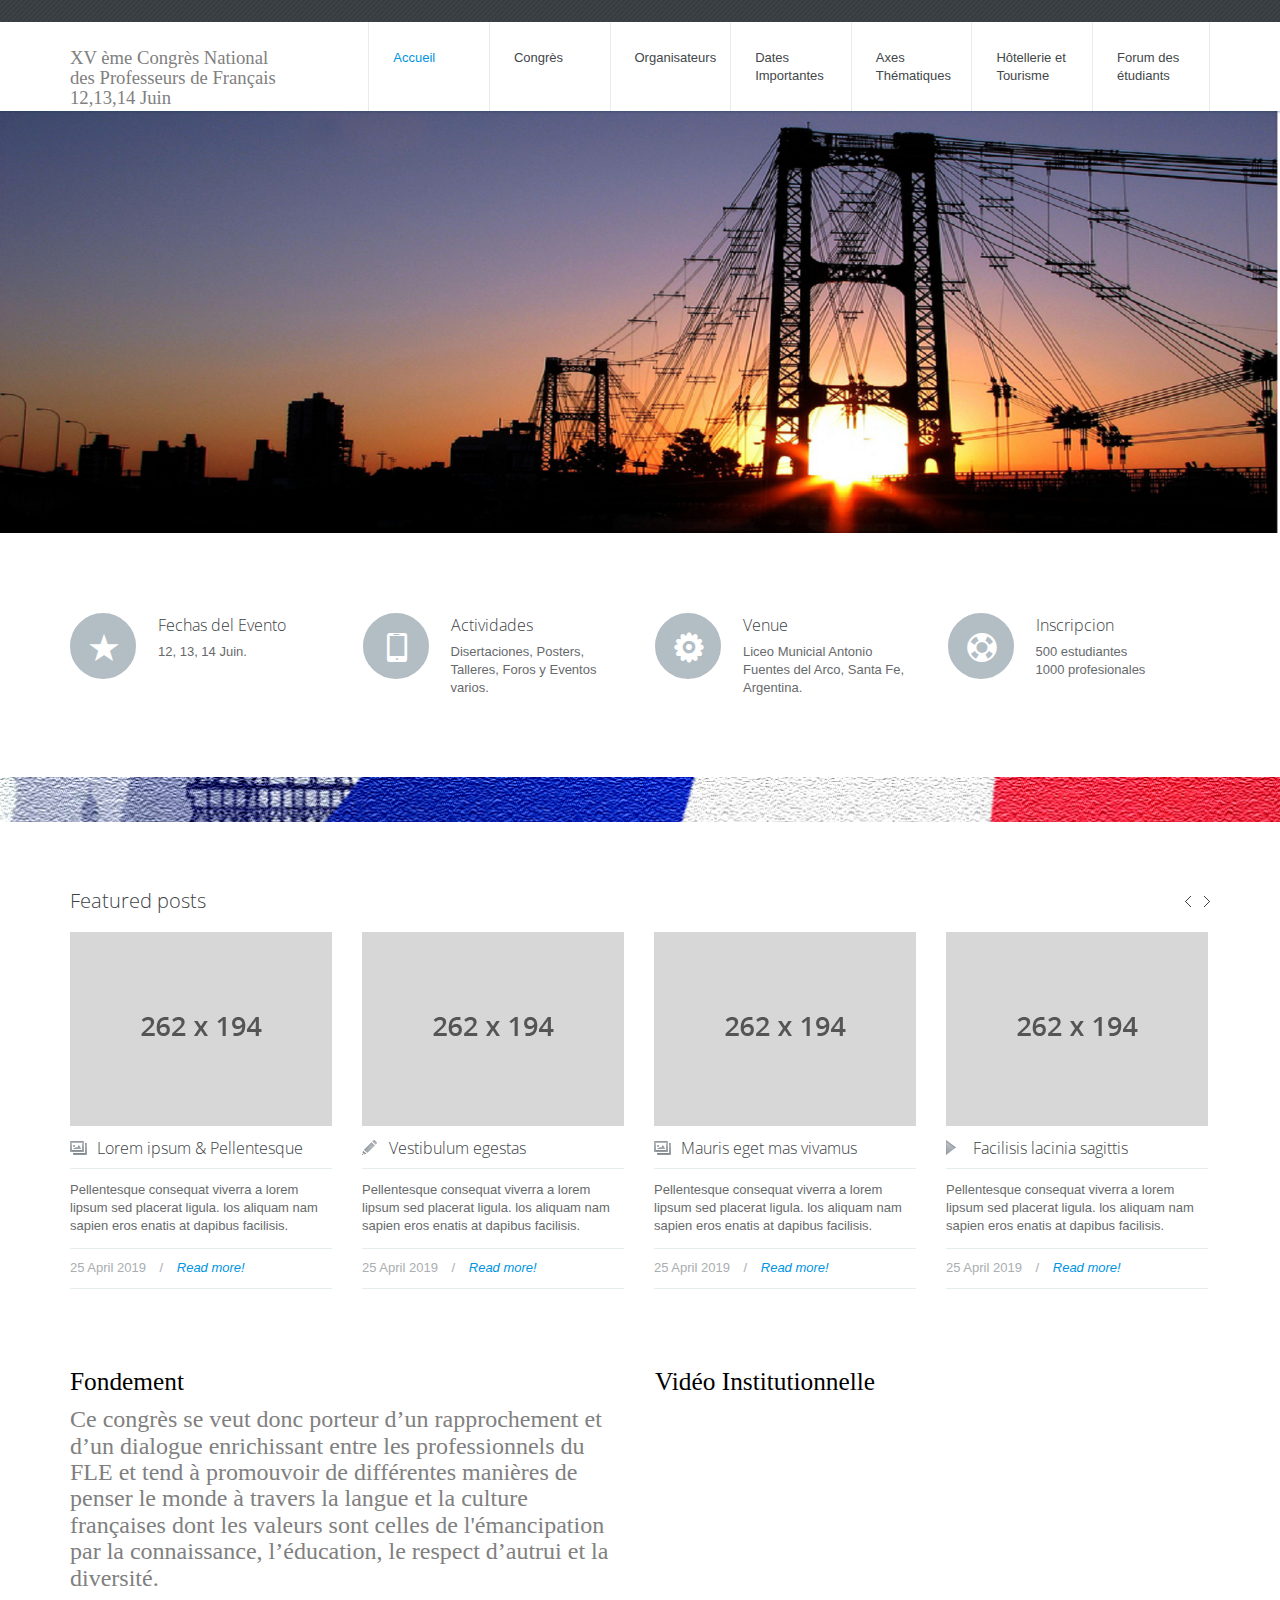
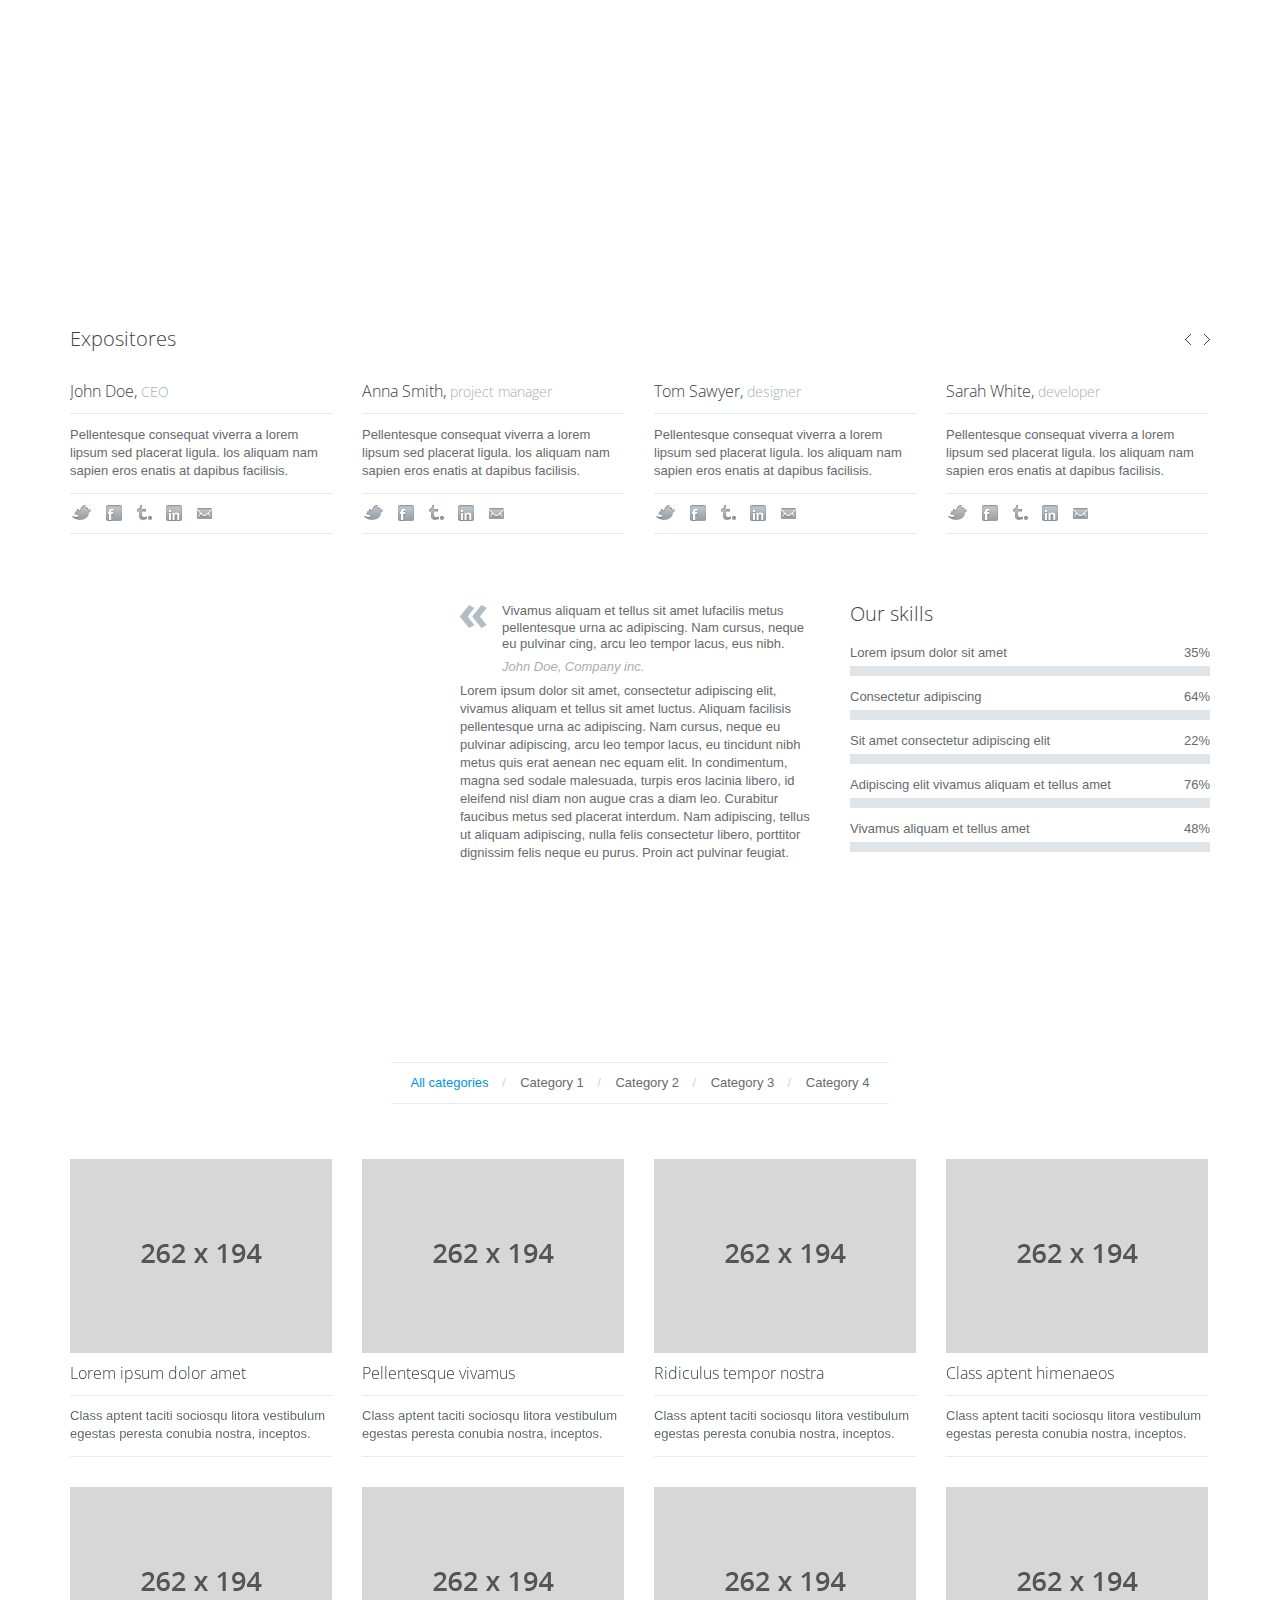
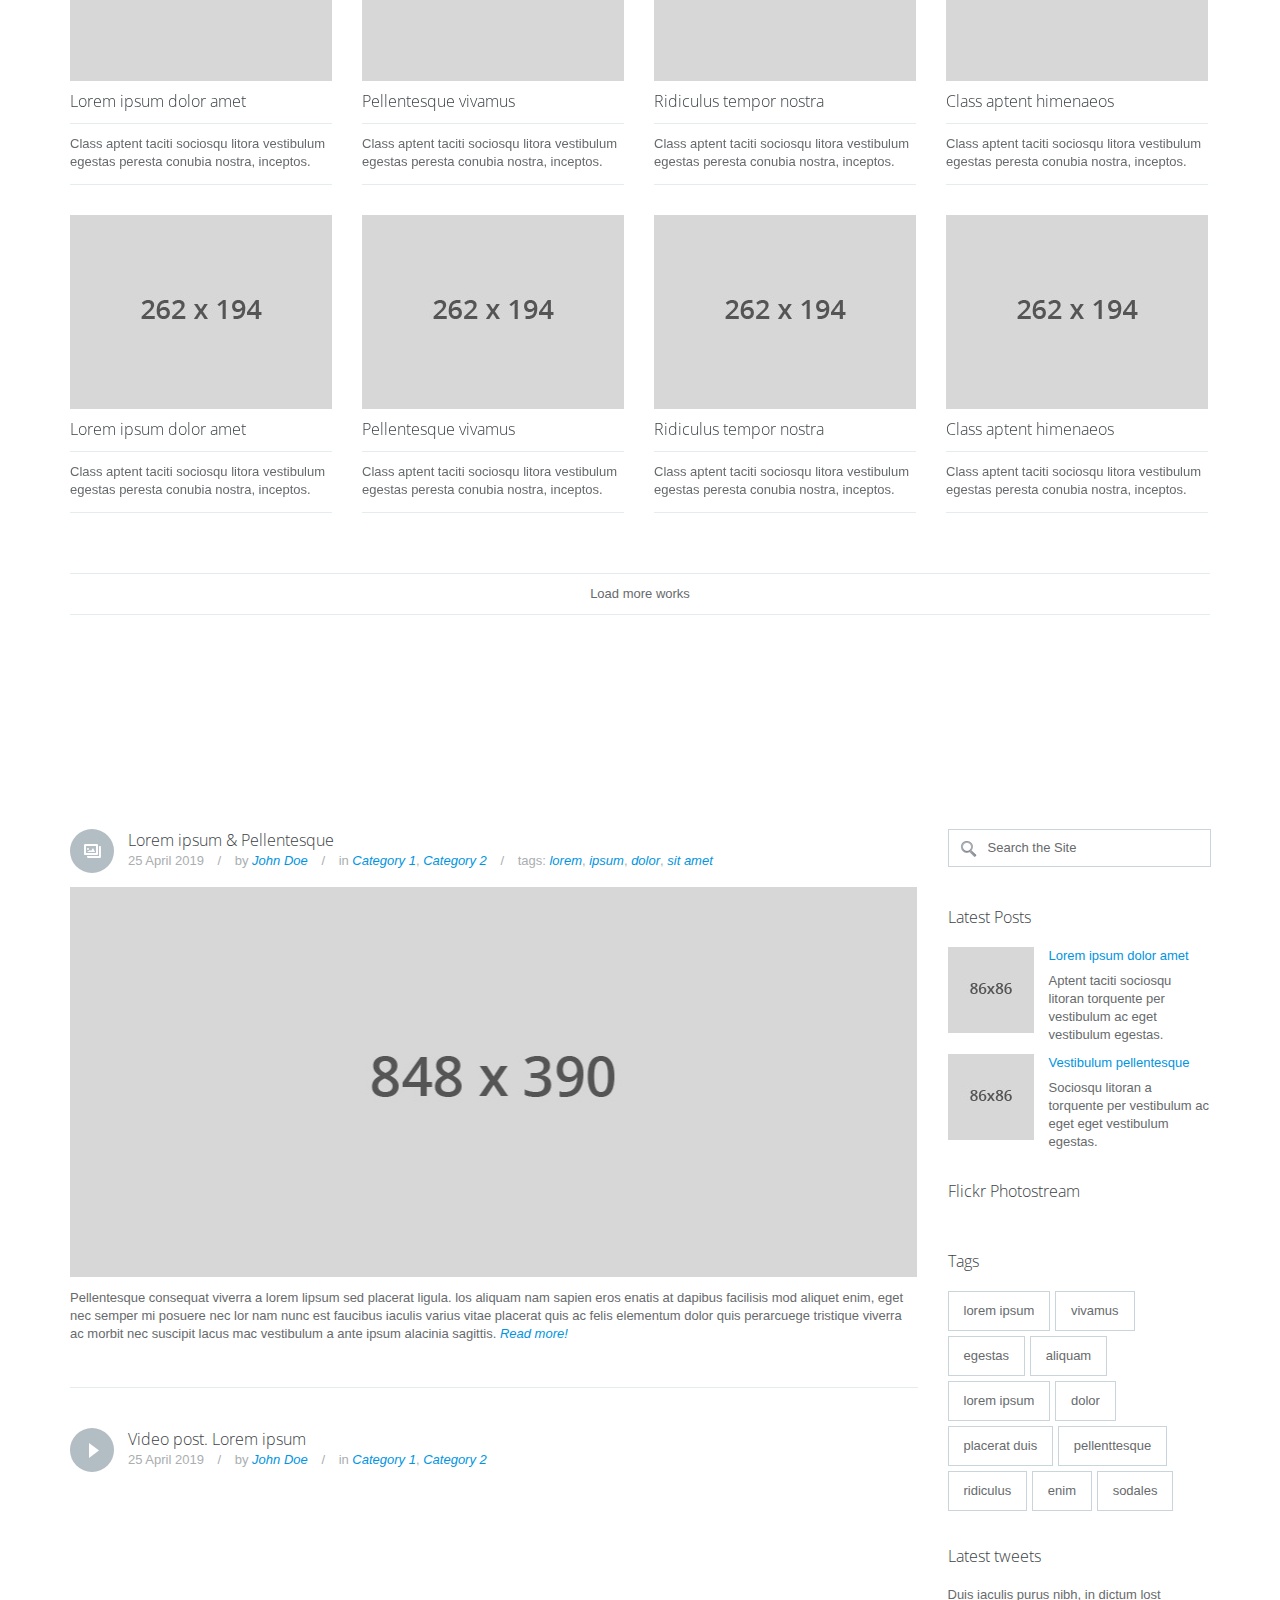
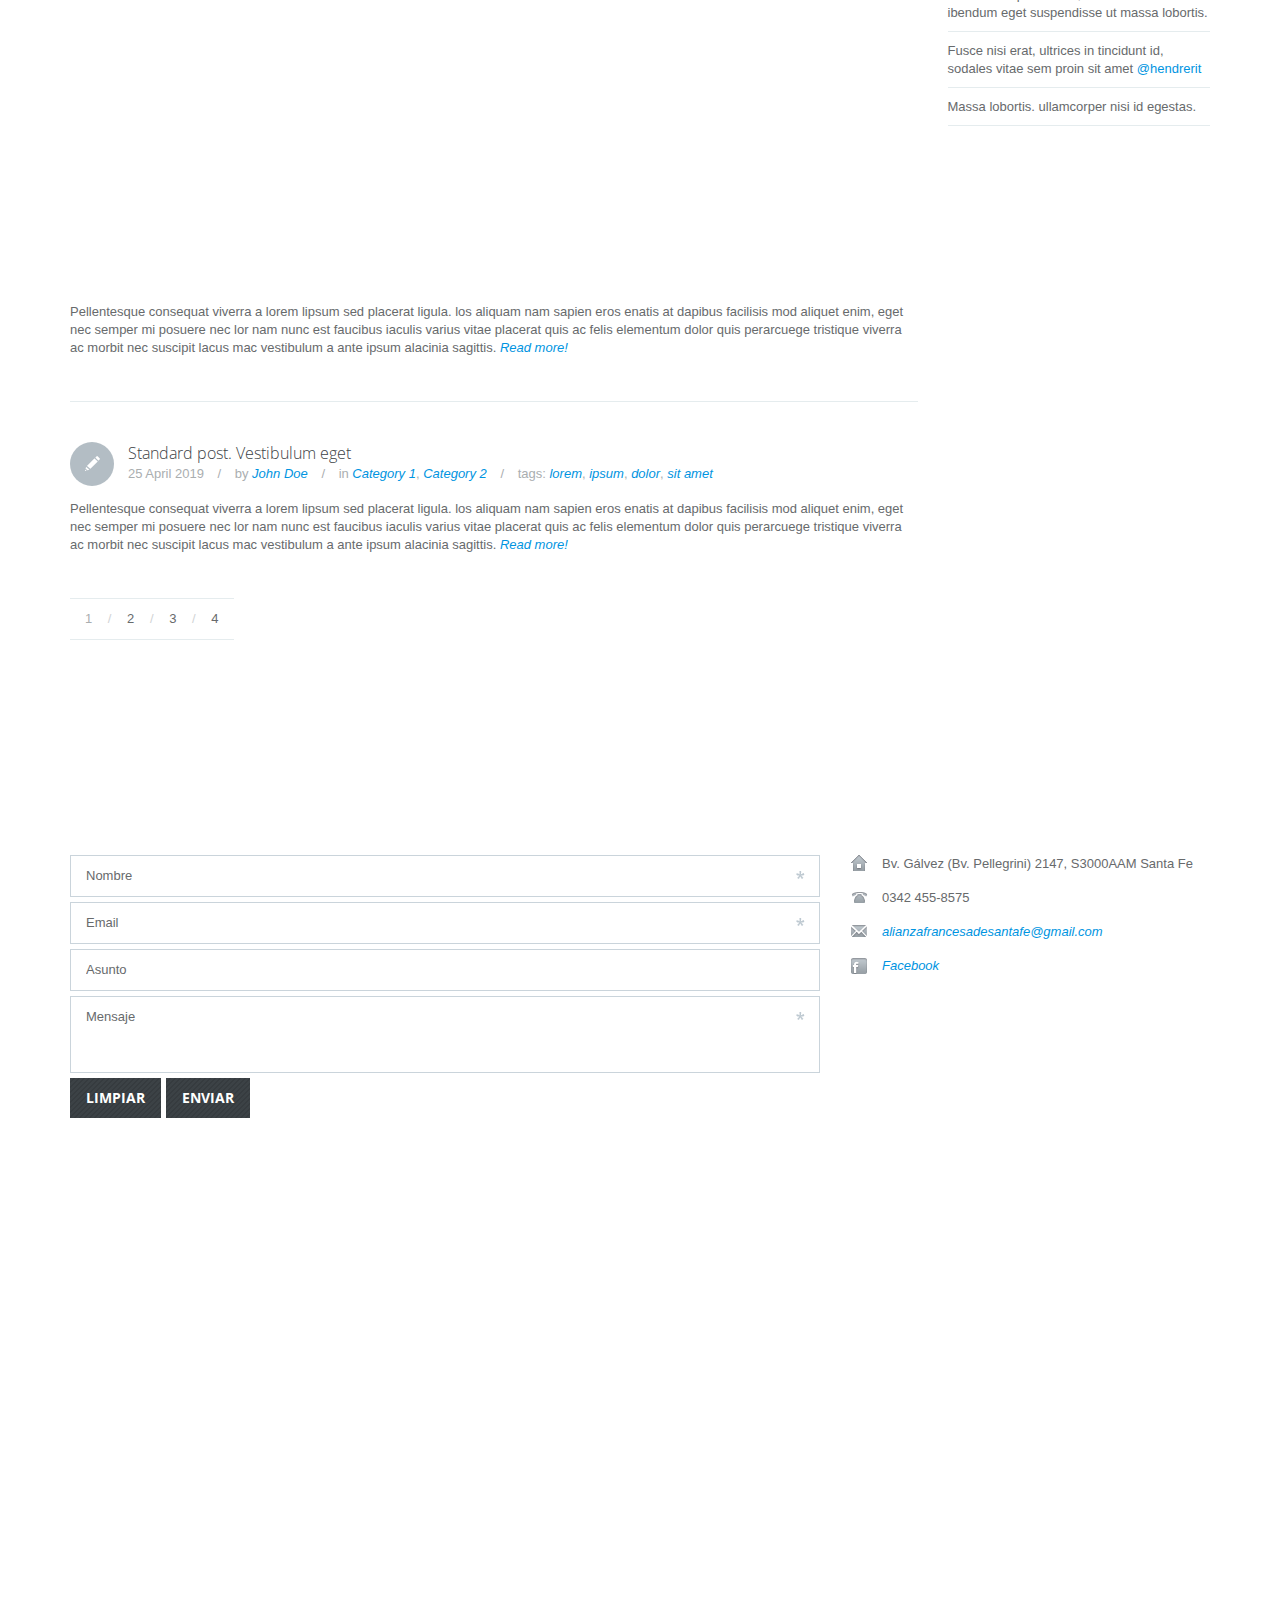
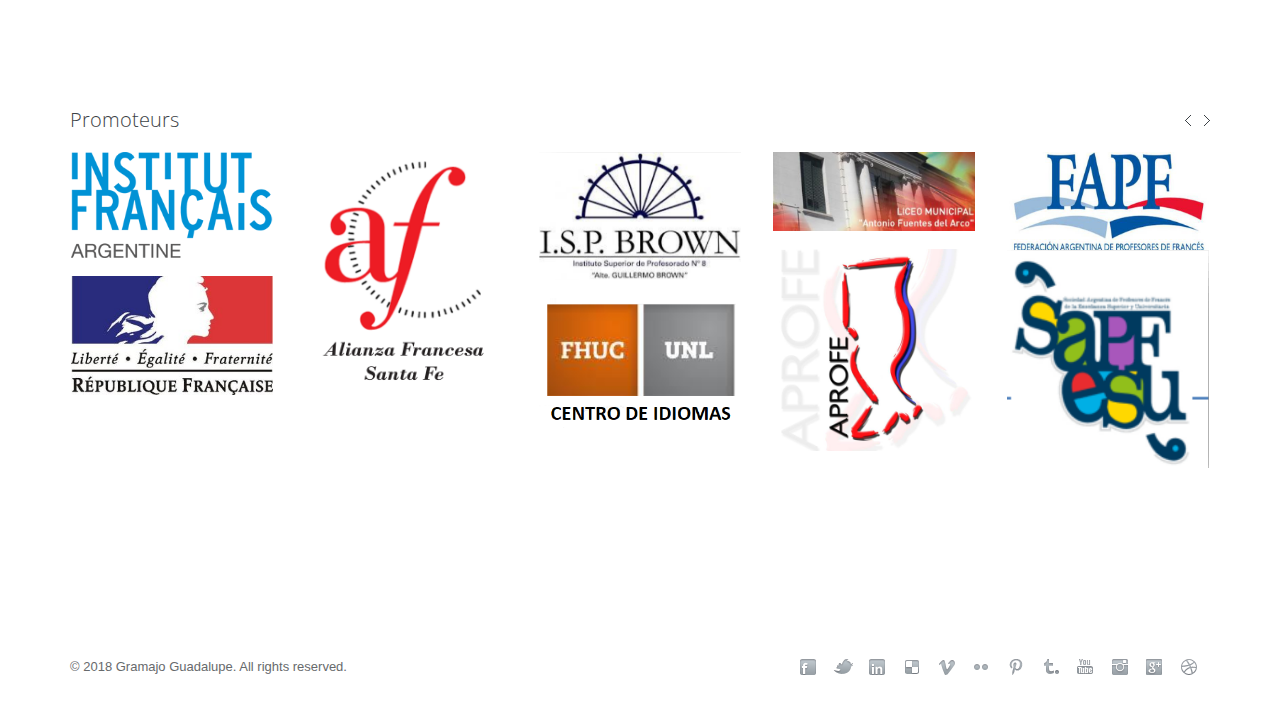
==== commit 61014fc3: "7 png changed" ====
--- a/index.html
+++ b/index.html
@@ -985,7 +985,7 @@
 														<img src="images/partners/4.jpg" alt="" />
 												</a>
 				<a href="http://cerle-cnba.blogspot.com/2011/07/seminario-de-formacion-en-investigacion.html" target="_blank">
-														<img src="images/partners/7.PNG" alt="" />
+														<img src="images/partners/7.png" alt="" />
 												</a>
 										</div>
 								</li>
